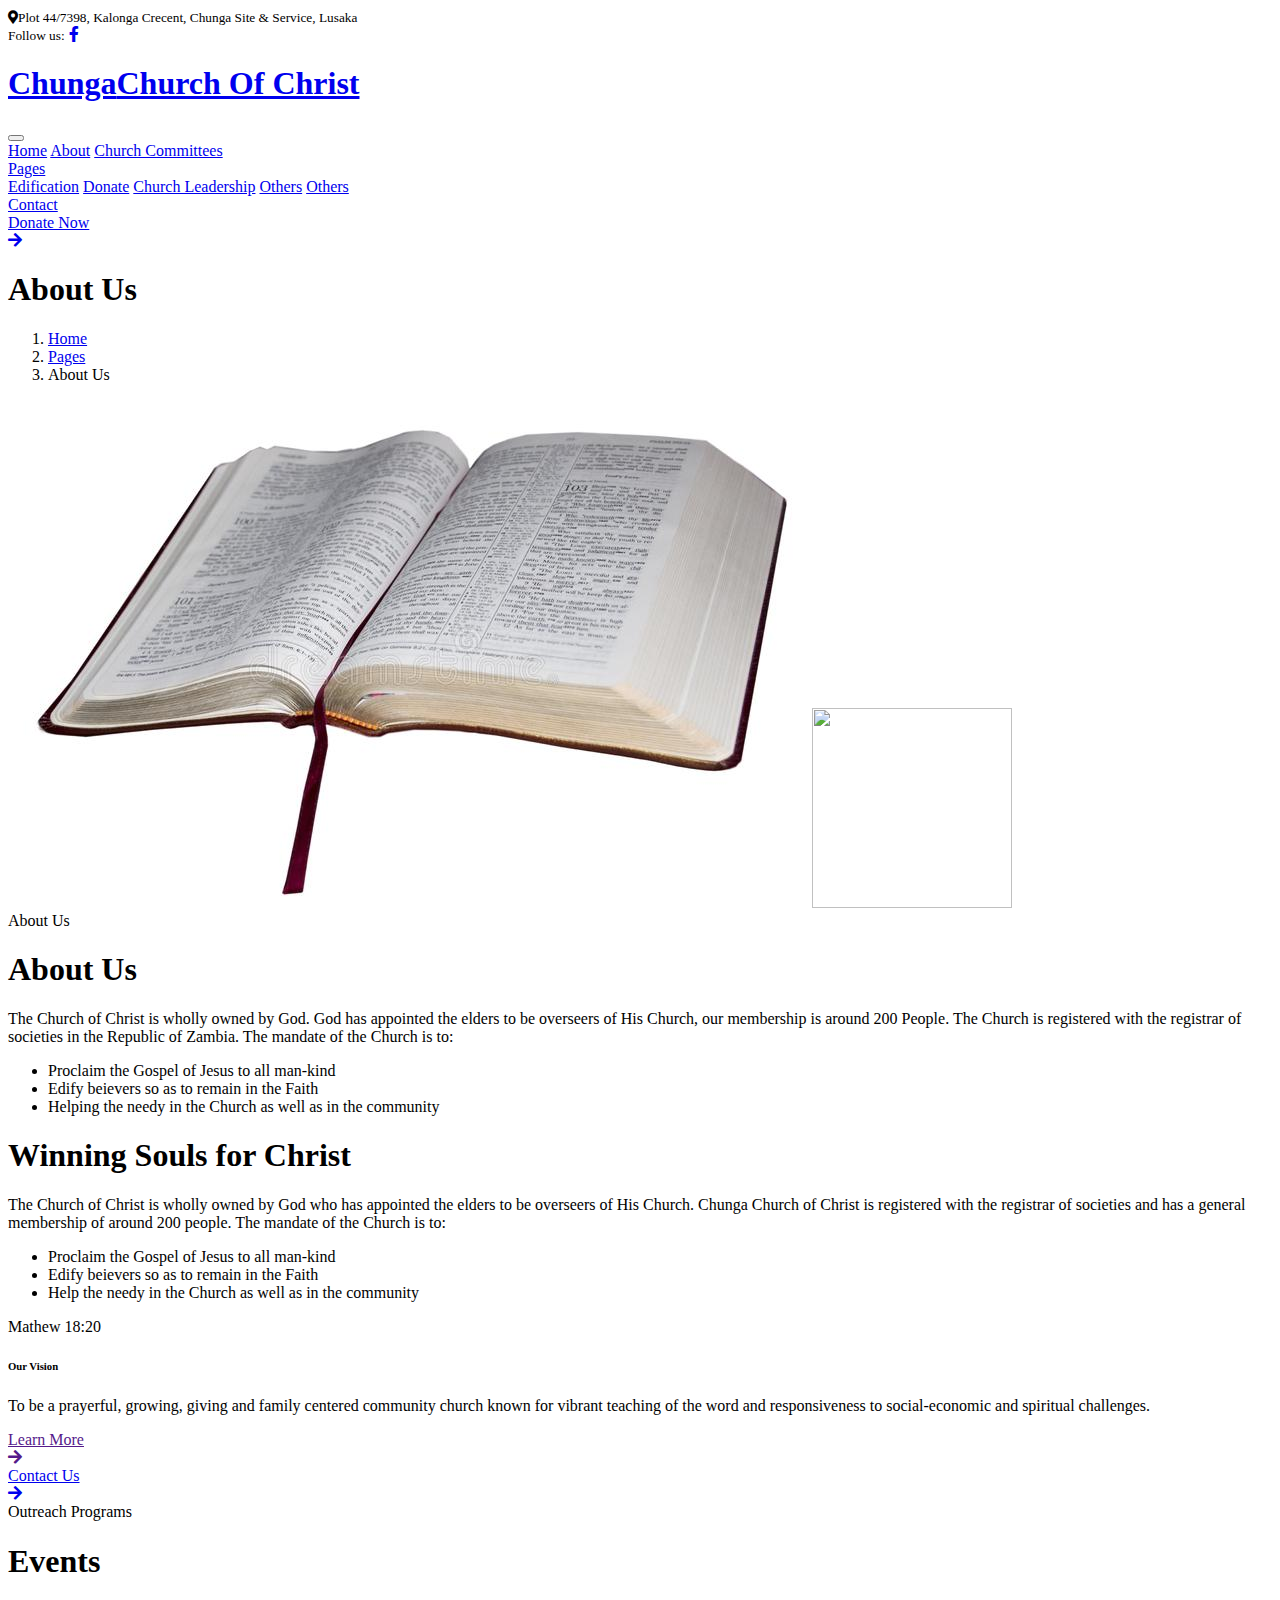
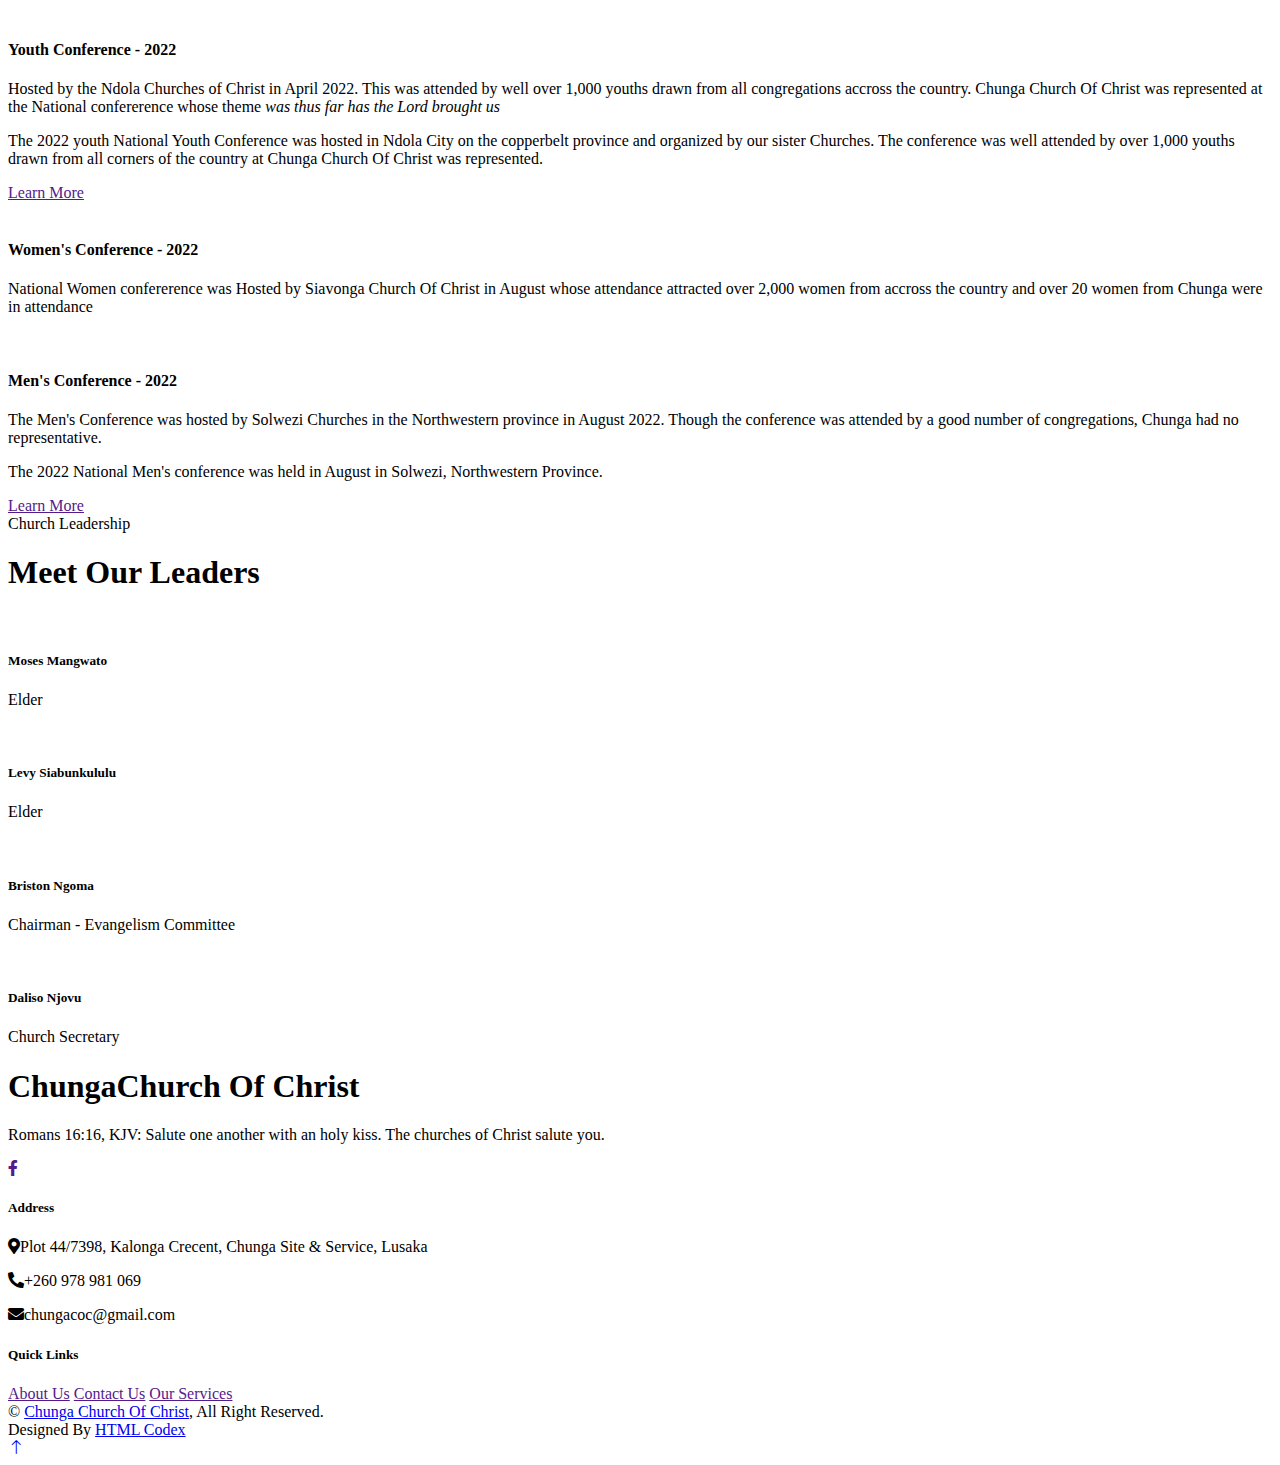
==== about.html @ 12bb36ef "Merge branch 'master' into update" ====
<!DOCTYPE html>
<html lang="en">

<head>
    <meta charset="utf-8">
    <title>Chunga_Church_Of_Christ</title>
    <meta content="width=device-width, initial-scale=1.0" name="viewport">
    <meta content="" name="Chunga Church Of Christ">
    <meta content="" name="Religious Organization">
    <meta content="" name="Church Organization">
    <!-- Favicon -->
    <link href="/img/oie_png.png" rel="icon">
    <!-- Google Web Fonts -->
    <link rel="preconnect" href="https://fonts.googleapis.com">
    <link rel="preconnect" href="https://fonts.gstatic.com" crossorigin>
    <link href="https://fonts.googleapis.com/css2?family=Inter:wght@400;500;600&family=Saira:wght@500;600;700&display=swap" rel="stylesheet"> 

    <!-- Icon Font Stylesheet -->
    <link href="https://cdnjs.cloudflare.com/ajax/libs/font-awesome/5.10.0/css/all.min.css" rel="stylesheet">
    <link href="https://cdn.jsdelivr.net/npm/bootstrap-icons@1.4.1/font/bootstrap-icons.css" rel="stylesheet">

    <!-- Libraries Stylesheet -->
    <link href="lib/animate/animate.min.css" rel="stylesheet">
    <link href="lib/owlcarousel/assets/owl.carousel.min.css" rel="stylesheet">

    <!-- Customized Bootstrap Stylesheet -->
    <link href="css/bootstrap.min.css" rel="stylesheet">

    <!-- Template Stylesheet -->
    <link href="css/style.css" rel="stylesheet">
</head>

<body>
    <!-- Spinner Start -->
    <div id="spinner" class="show bg-white position-fixed translate-middle w-100 vh-100 top-50 start-50 d-flex align-items-center justify-content-center">
        <div class="spinner-grow text-primary" role="status"></div>
    </div>
    <!-- Spinner End -->


    <!-- Navbar Start -->
    <div class="container-fluid fixed-top px-0 wow fadeIn" data-wow-delay="0.1s">
        <div class="top-bar text-white-50 row gx-0 align-items-center d-none d-lg-flex">
            <div class="col-lg-6 px-5 text-start">
                <small><i class="fa fa-map-marker-alt me-2"></i>Plot 44/7398, Kalonga Crecent, Chunga Site & Service, Lusaka</small>
            </div>
            <div class="col-lg-6 px-5 text-end">
                <small>Follow us:</small>
                <a class="text-white-50 ms-3" href="https://www.facebook.com/ChungaChurchOfChrist"><i class="fab fa-facebook-f"></i></a>
            </div>
        </div>

        <nav class="navbar navbar-expand-lg navbar-dark py-lg-0 px-lg-5 wow fadeIn" data-wow-delay="0.1s">
            <a href="index.html" class="navbar-brand ms-4 ms-lg-0">
                <h1 class="fw-bold text-primary m-0">Chunga<span class="text-white">Church Of Christ</span></h1>
            </a>
            <button type="button" class="navbar-toggler me-4" data-bs-toggle="collapse" data-bs-target="#navbarCollapse">
                <span class="navbar-toggler-icon"></span>
            </button>
            <div class="collapse navbar-collapse" id="navbarCollapse">
                <div class="navbar-nav ms-auto p-4 p-lg-0">
                    <a href="index.html" class="nav-item nav-link">Home</a>
                    <a href="about.html" class="nav-item nav-link active">About</a>
                    <a href="causes.html" class="nav-item nav-link">Church Committees</a>
                    <div class="nav-item dropdown">
                        <a href="#" class="nav-link dropdown-toggle" data-bs-toggle="dropdown">Pages</a>
                        <div class="dropdown-menu m-0">
                            <a href="service.html" class="dropdown-item">Edification</a>
                            <a href="donate.html" class="dropdown-item">Donate</a>
                            <a href="team.html" class="dropdown-item">Church Leadership</a>
                            <a href="committees.html" class="dropdown-item">Others</a>
                            <a href="testimonial.html" class="dropdown-item">Others</a>
                        </div>
                    </div>
                    <a href="contact.html" class="nav-item nav-link">Contact</a>
                </div>
                <div class="d-none d-lg-flex ms-2">
                    <a class="btn btn-outline-primary py-2 px-3" href="#">
                        Donate Now
                        <div class="d-inline-flex btn-sm-square bg-white text-primary rounded-circle ms-2">
                            <i class="fa fa-arrow-right"></i>
                        </div>
                    </a>
                </div>
            </div>
        </nav>
    </div>
    <!-- Navbar End -->


    <!-- Page Header Start -->
    <div class="container-fluid page-header mb-5 wow fadeIn" data-wow-delay="0.1s">
        <div class="container text-center">
            <h1 class="display-4 text-white animated slideInDown mb-4">About Us</h1>
            <nav aria-label="breadcrumb animated slideInDown">
                <ol class="breadcrumb justify-content-center mb-0">
                    <li class="breadcrumb-item"><a class="text-white" href="#">Home</a></li>
                    <li class="breadcrumb-item"><a class="text-white" href="#">Pages</a></li>
                    <li class="breadcrumb-item text-primary active" aria-current="page">About Us</li>
                </ol>
            </nav>
        </div>
    </div>
    <!-- Page Header End -->


    <!-- About Start -->
    <div class="container-xxl py-5">
        <div class="container">
            <div class="row g-5">
                <div class="col-lg-6 wow fadeInUp" data-wow-delay="0.1s">
                    <div class="position-relative overflow-hidden h-100" style="min-height: 400px;">
                        <img class="position-absolute w-100 h-100 pt-5 pe-5" src="open-bible.jpg" alt="" style="object-fit: cover;">
                        <img class="position-absolute top-0 end-0 bg-white ps-2 pb-2" src="img/backgroun3.jpg" alt="" style="width: 200px; height: 200px;">
                    </div>
                </div>
                <div class="col-lg-6 wow fadeInUp" data-wow-delay="0.5s">
                    <div class="h-100">
                        <div class="d-inline-block rounded-pill bg-secondary text-primary py-1 px-3 mb-3">About Us</div>
                        <h1 class="display-6 mb-5">About Us</h1>
                        <div class="bg-light border-bottom border-5 border-primary rounded p-4 mb-4">
                            <p class="text-dark mb-2">The Church of Christ is wholly owned by God. God has appointed the elders to be overseers of His Church, our membership is around 200 People. The Church is registered with the registrar of societies in the Republic of Zambia. The mandate of the Church is to:
                                <ul>
                                    <li>Proclaim the Gospel of Jesus to all man-kind</li>
                                      <li>Edify beievers so as to remain in the Faith</li>
                                       <li> Helping the needy in the Church as well as in the community</li>
                                </ul>
                        <h1 class="display-6 mb-5">Winning Souls for Christ</h1>
                        <div class="bg-light border-bottom border-5 border-primary rounded p-4 mb-4">
                            <p class="text-dark mb-2">The Church of Christ is wholly owned by God who has appointed the elders to be overseers of His Church. Chunga Church of Christ is registered with the registrar of societies and has a general membership of around 200 people. The mandate of the Church is to:
                            <ul>
                                <li> Proclaim the Gospel of Jesus to all man-kind</li>
                                <li> Edify beievers so as to remain in the Faith</li>
                                <li> Help the needy in the Church as well as in the community</li>
                            </ul>
                            </p>
                            <span class="text-primary">Mathew 18:20</span>
                        </div>
                        <p class="mb-5"><h6>Our Vision</h6>
                            To be a prayerful, growing, giving and family centered community church known for vibrant teaching of the word and responsiveness to social-economic and spiritual challenges.</p>
                        <a class="btn btn-primary py-2 px-3 me-3" href="">
                            Learn More
                            <div class="d-inline-flex btn-sm-square bg-white text-primary rounded-circle ms-2">
                                <i class="fa fa-arrow-right"></i>
                            </div>
                        </a>
                        <a class="btn btn-outline-primary py-2 px-3" href="contact.html">
                            Contact Us
                            <div class="d-inline-flex btn-sm-square bg-primary text-white rounded-circle ms-2">
                                <i class="fa fa-arrow-right"></i>
                            </div>
                        </a>
                    </div>
                </div>
            </div>
        </div>
    </div>
    <!-- About End -->


    <!-- Service Start -->
    <div class="container-xxl py-5">
        <div class="container">
            <div class="text-center mx-auto mb-5 wow fadeInUp" data-wow-delay="0.1s" style="max-width: 500px;">
                <div class="d-inline-block rounded-pill bg-secondary text-primary py-1 px-3 mb-3">Outreach Programs</div>
                <h1 class="display-6 mb-5">Events</h1>
            </div>
            <div class="row g-4 justify-content-center">
                <div class="col-lg-4 col-md-6 wow fadeInUp" data-wow-delay="0.1s">
                    <div class="service-item bg-white text-center h-100 p-4 p-xl-5">
                        <img class="img-fluid mb-4" src="img/icon-1.png" alt="">
                        <h4 class="mb-3">Youth Conference - 2022</h4>
                        <p class="mb-4">Hosted by the Ndola Churches of Christ in April 2022. This was attended by well over 1,000 youths drawn from all congregations accross the country. Chunga Church Of Christ was represented at the National confererence whose theme <em>was thus far has the Lord brought us</em></p>
                        <p class="mb-4">The 2022 youth National Youth Conference was hosted in Ndola City on the copperbelt province and organized by our sister Churches. The conference was well attended by over 1,000 youths drawn from all corners of the country at Chunga Church Of Christ was represented.</p>
                        <a class="btn btn-outline-primary px-3" href="">
                            Learn More
                            <div class="d-inline-flex btn-sm-square bg-primary text-white rounded-circle ms-2">
                            </div>
                        </a>
                    </div>
                </div>
                <div class="col-lg-4 col-md-6 wow fadeInUp" data-wow-delay="0.3s">
                    <div class="service-item bg-white text-center h-100 p-4 p-xl-5">
                        <img class="img-fluid mb-4" src="img/icon-2.png" alt="">
                        <h4 class="mb-3">Women's Conference - 2022</h4>
                        <p class="mb-4">National Women confererence was Hosted by Siavonga Church Of Christ in August whose attendance attracted over 2,000 women from accross the country and over 20 women from Chunga were in attendance</p>
                            <div class="d-inline-flex btn-sm-square bg-primary text-white rounded-circle ms-2">
                            </div>
                        </a>
                    </div>
                </div>
                <div class="col-lg-4 col-md-6 wow fadeInUp" data-wow-delay="0.5s">
                    <div class="service-item bg-white text-center h-100 p-4 p-xl-5">
                        <img class="img-fluid mb-4" src="img/icon-3.png" alt="">
                        <h4 class="mb-3">Men's Conference - 2022</h4>
                        <p class="mb-4">The Men's Conference was hosted by Solwezi Churches in the Northwestern province in August 2022. Though the conference was attended by a good number of congregations, Chunga had no representative.</p>
                        <p class="mb-4">The 2022 National Men's conference was held in August in Solwezi, Northwestern Province.</p>
                        <a class="btn btn-outline-primary px-3" href="">
                            Learn More
                            <div class="d-inline-flex btn-sm-square bg-primary text-white rounded-circle ms-2">
                            </div>
                        </a>
                    </div>
                </div>
            </div>
        </div>
    </div>
    <!-- Service End -->


    <!-- Team Start -->
    <div class="container-xxl py-5">
        <div class="container">
            <div class="text-center mx-auto mb-5 wow fadeInUp" data-wow-delay="0.1s" style="max-width: 500px;">
                <div class="d-inline-block rounded-pill bg-secondary text-primary py-1 px-3 mb-3">Church Leadership</div>
                <h1 class="display-6 mb-5">Meet Our Leaders</h1>
            </div>
            <div class="row g-4">
                <div class="col-lg-3 col-md-6 wow fadeInUp" data-wow-delay="0.1s">
                    <div class="team-item position-relative rounded overflow-hidden">
                        <div class="overflow-hidden">
                            <img class="img-fluid" src="img/team-1.jpg" alt="">
                        </div>
                        <div class="team-text bg-light text-center p-4">
                            <h5>Moses Mangwato</h5>
                            <p class="text-primary">Elder</p>
                            <div class="team-social text-center">
                            </div>
                        </div>
                    </div>
                </div>
                <div class="col-lg-3 col-md-6 wow fadeInUp" data-wow-delay="0.3s">
                    <div class="team-item position-relative rounded overflow-hidden">
                        <div class="overflow-hidden">
                            <img class="img-fluid" src="img/team-2.jpg" alt="">
                        </div>
                        <div class="team-text bg-light text-center p-4">
                            <h5>Levy Siabunkululu</h5>
                            <p class="text-primary">Elder</p>
                            <div class="team-social text-center">
                            </div>
                        </div>
                    </div>
                </div>
                <div class="col-lg-3 col-md-6 wow fadeInUp" data-wow-delay="0.5s">
                    <div class="team-item position-relative rounded overflow-hidden">
                        <div class="overflow-hidden">
                            <img class="img-fluid" src="img/team-3.jpg" alt="">
                        </div>
                        <div class="team-text bg-light text-center p-4">
                            <h5>Briston Ngoma</h5>
                            <p class="text-primary">Chairman - Evangelism Committee</p>
                            <div class="team-social text-center">

                            </div>
                        </div>
                    </div>
                </div>
                <div class="col-lg-3 col-md-6 wow fadeInUp" data-wow-delay="0.7s">
                    <div class="team-item position-relative rounded overflow-hidden">
                        <div class="overflow-hidden">
                            <img class="img-fluid" src="img/team-4.jpg" alt="">
                        </div>
                        <div class="team-text bg-light text-center p-4">
                            <h5>Daliso Njovu</h5>
                            <p class="text-primary">Church Secretary</p>
                            <div class="team-social text-center">
                            </div>
                        </div>
                    </div>
                </div>
            </div>
        </div>
    </div>
    <!-- Team End -->


    <!-- Footer Start -->
    <div class="container-fluid bg-dark text-white-50 footer mt-5 pt-5 wow fadeIn" data-wow-delay="0.1s">
        <div class="container py-5">
            <div class="row g-5">
                <div class="col-lg-3 col-md-6">
                    <h1 class="fw-bold text-primary mb-4">Chunga<span class="text-white">Church Of Christ</span></h1>
                    <p>Romans 16:16, KJV: Salute one another with an holy kiss. The churches of Christ salute you.</p>
                    <div class="d-flex pt-2">
                        <a class="btn btn-square me-1" href=""><i class="fab fa-facebook-f"></i></a>
                    </div>
                </div>
                <div class="col-lg-3 col-md-6">
                    <h5 class="text-light mb-4">Address</h5>
                    <p><i class="fa fa-map-marker-alt me-3"></i>Plot 44/7398, Kalonga Crecent, Chunga Site & Service, Lusaka</p>
                    <p><i class="fa fa-phone-alt me-3"></i>+260 978 981 069</p>
                    <p><i class="fa fa-envelope me-3"></i>chungacoc@gmail.com</p>
                </div>
                <div class="col-lg-3 col-md-6">
                    <h5 class="text-light mb-4">Quick Links</h5>
                    <a class="btn btn-link" href="">About Us</a>
                    <a class="btn btn-link" href="">Contact Us</a>
                    <a class="btn btn-link" href="">Our Services</a>
                </div>
                </div>
            </div>
        </div>
        <div class="container-fluid copyright">
            <div class="container">
                <div class="row">
                    <div class="col-md-6 text-center text-md-start mb-3 mb-md-0">
                        &copy; <a href="#">Chunga Church Of Christ</a>, All Right Reserved.
                    </div>
                    <div class="col-md-6 text-center text-md-end">
                        <!--/*** This template is free as long as you keep the footer author’s credit link/attribution link/backlink. If you'd like to use the template without the footer author’s credit link/attribution link/backlink, you can purchase the Credit Removal License from "https://htmlcodex.com/credit-removal". Thank you for your support. ***/-->
                        Designed By <a href="https://htmlcodex.com">HTML Codex</a>
                    </div>
                </div>
            </div>
        </div>
    </div>
    <!-- Footer End -->


    <!-- Back to Top -->
    <a href="#" class="btn btn-lg btn-primary btn-lg-square back-to-top"><i class="bi bi-arrow-up"></i></a>


    <!-- JavaScript Libraries -->
    <script src="https://code.jquery.com/jquery-3.4.1.min.js"></script>
    <script src="https://cdn.jsdelivr.net/npm/bootstrap@5.0.0/dist/js/bootstrap.bundle.min.js"></script>
    <script src="lib/wow/wow.min.js"></script>
    <script src="lib/easing/easing.min.js"></script>
    <script src="lib/waypoints/waypoints.min.js"></script>
    <script src="lib/owlcarousel/owl.carousel.min.js"></script>
    <script src="lib/parallax/parallax.min.js"></script>

    <!-- Template Javascript -->
    <script src="js/main.js"></script>

    <!-- Cloudflare Web Analytics -->
    <script defer src='https://static.cloudflareinsights.com/beacon.min.js' data-cf-beacon='{"token": "5d9c039b40a34906b0c0b39b473487ff"}'></script>
    <!-- End Cloudflare Web Analytics -->
</body>

</html>
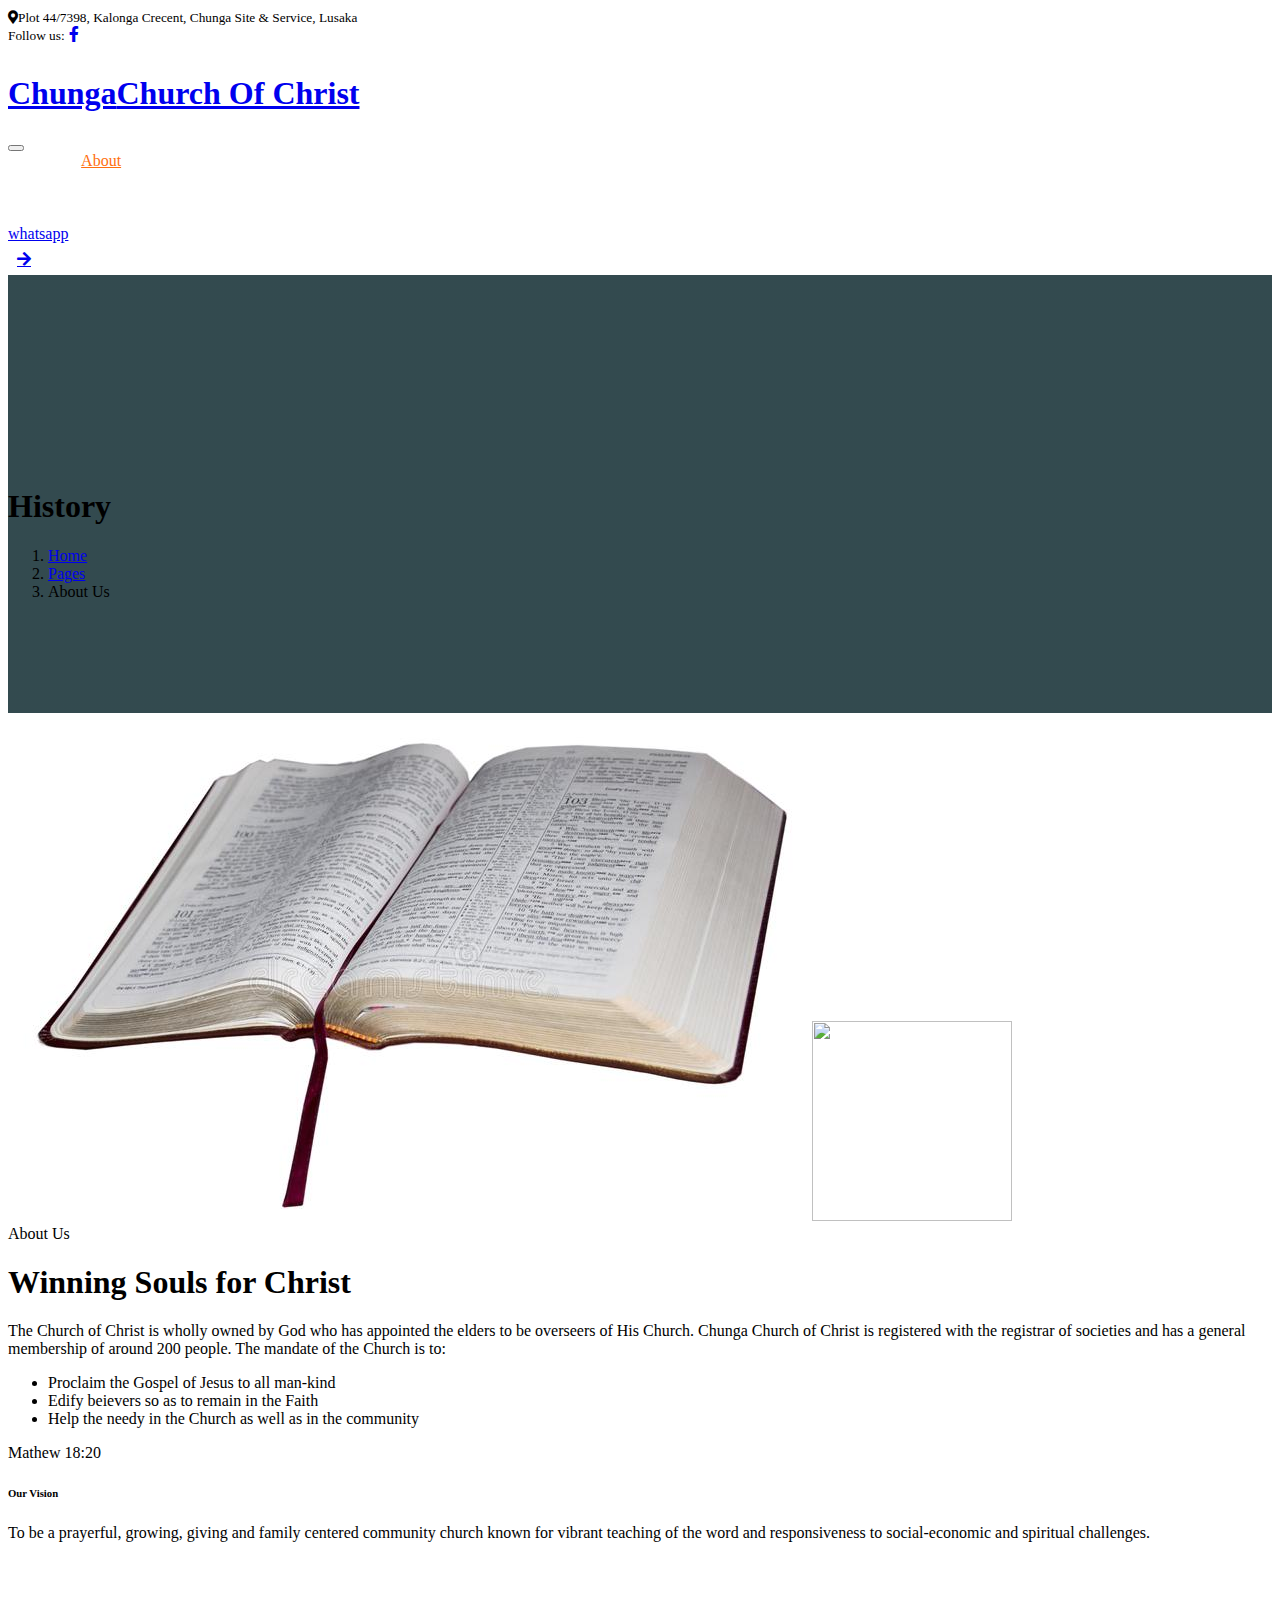
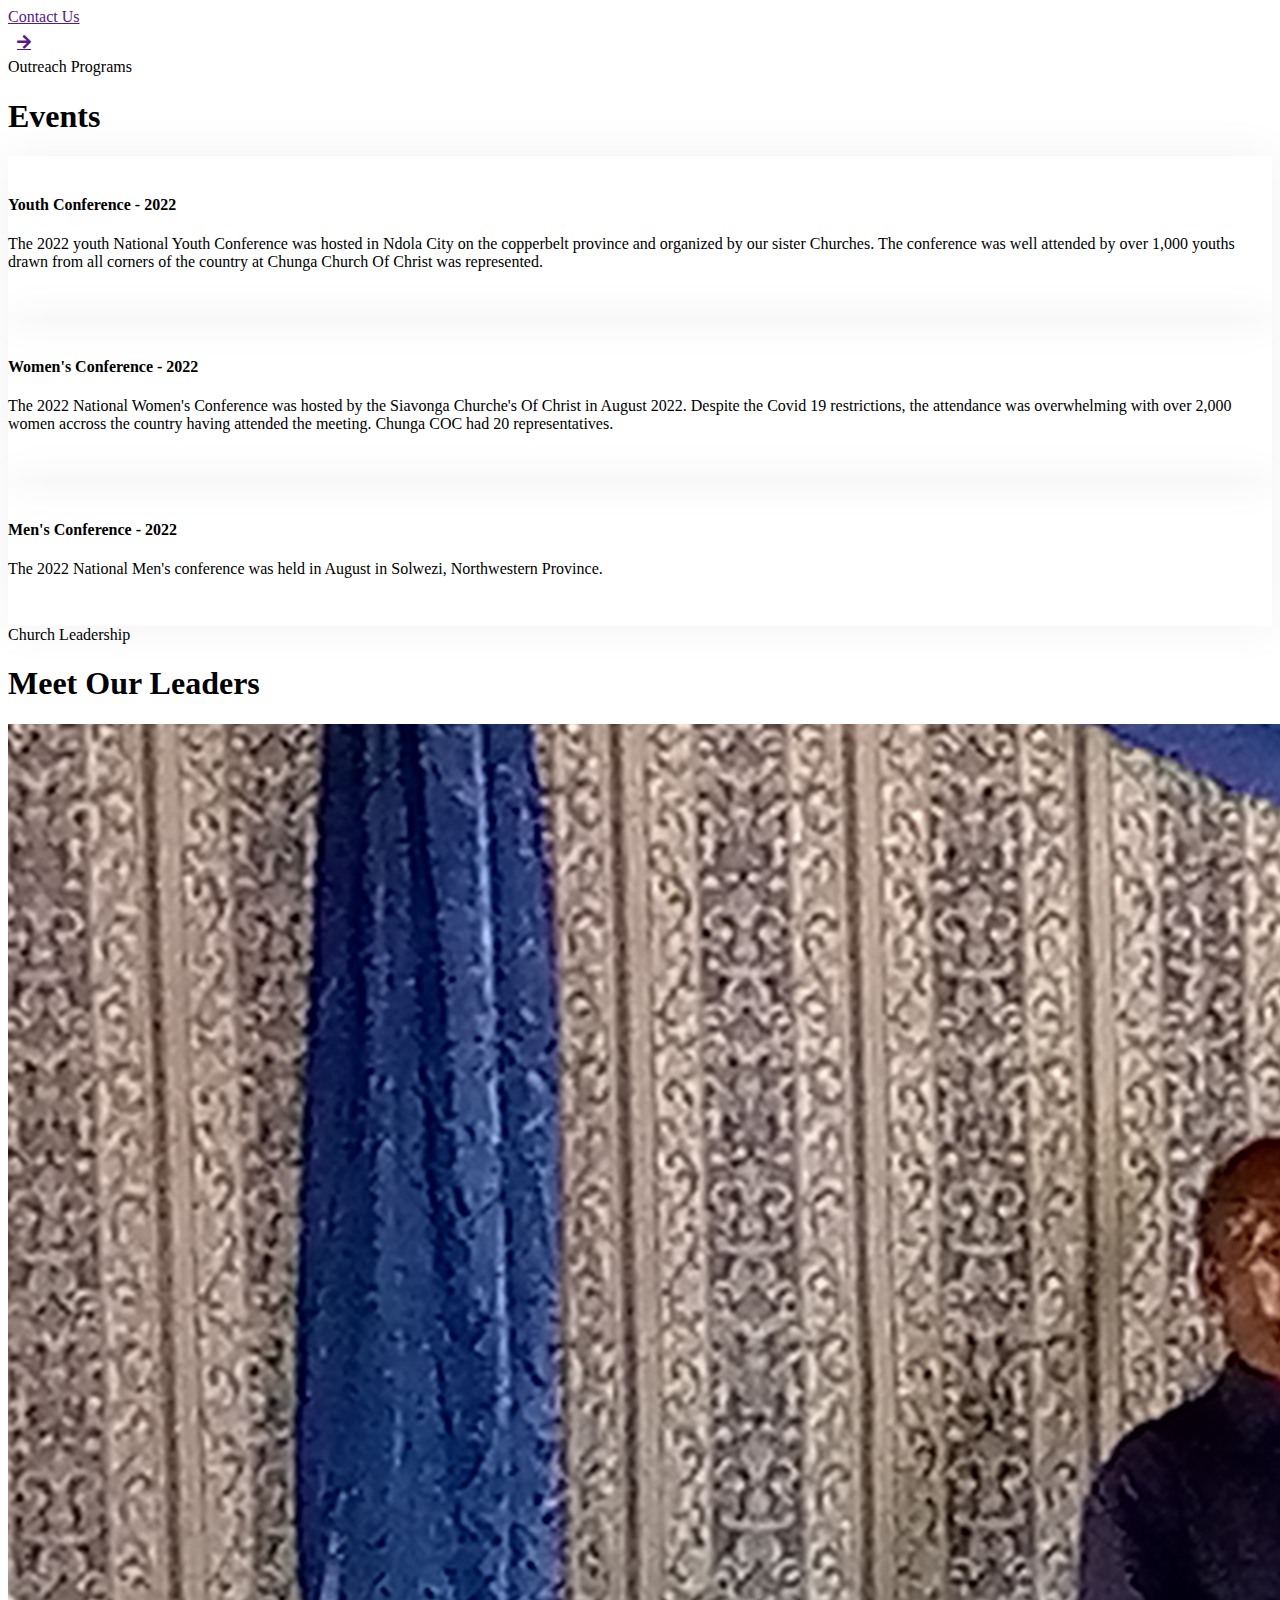
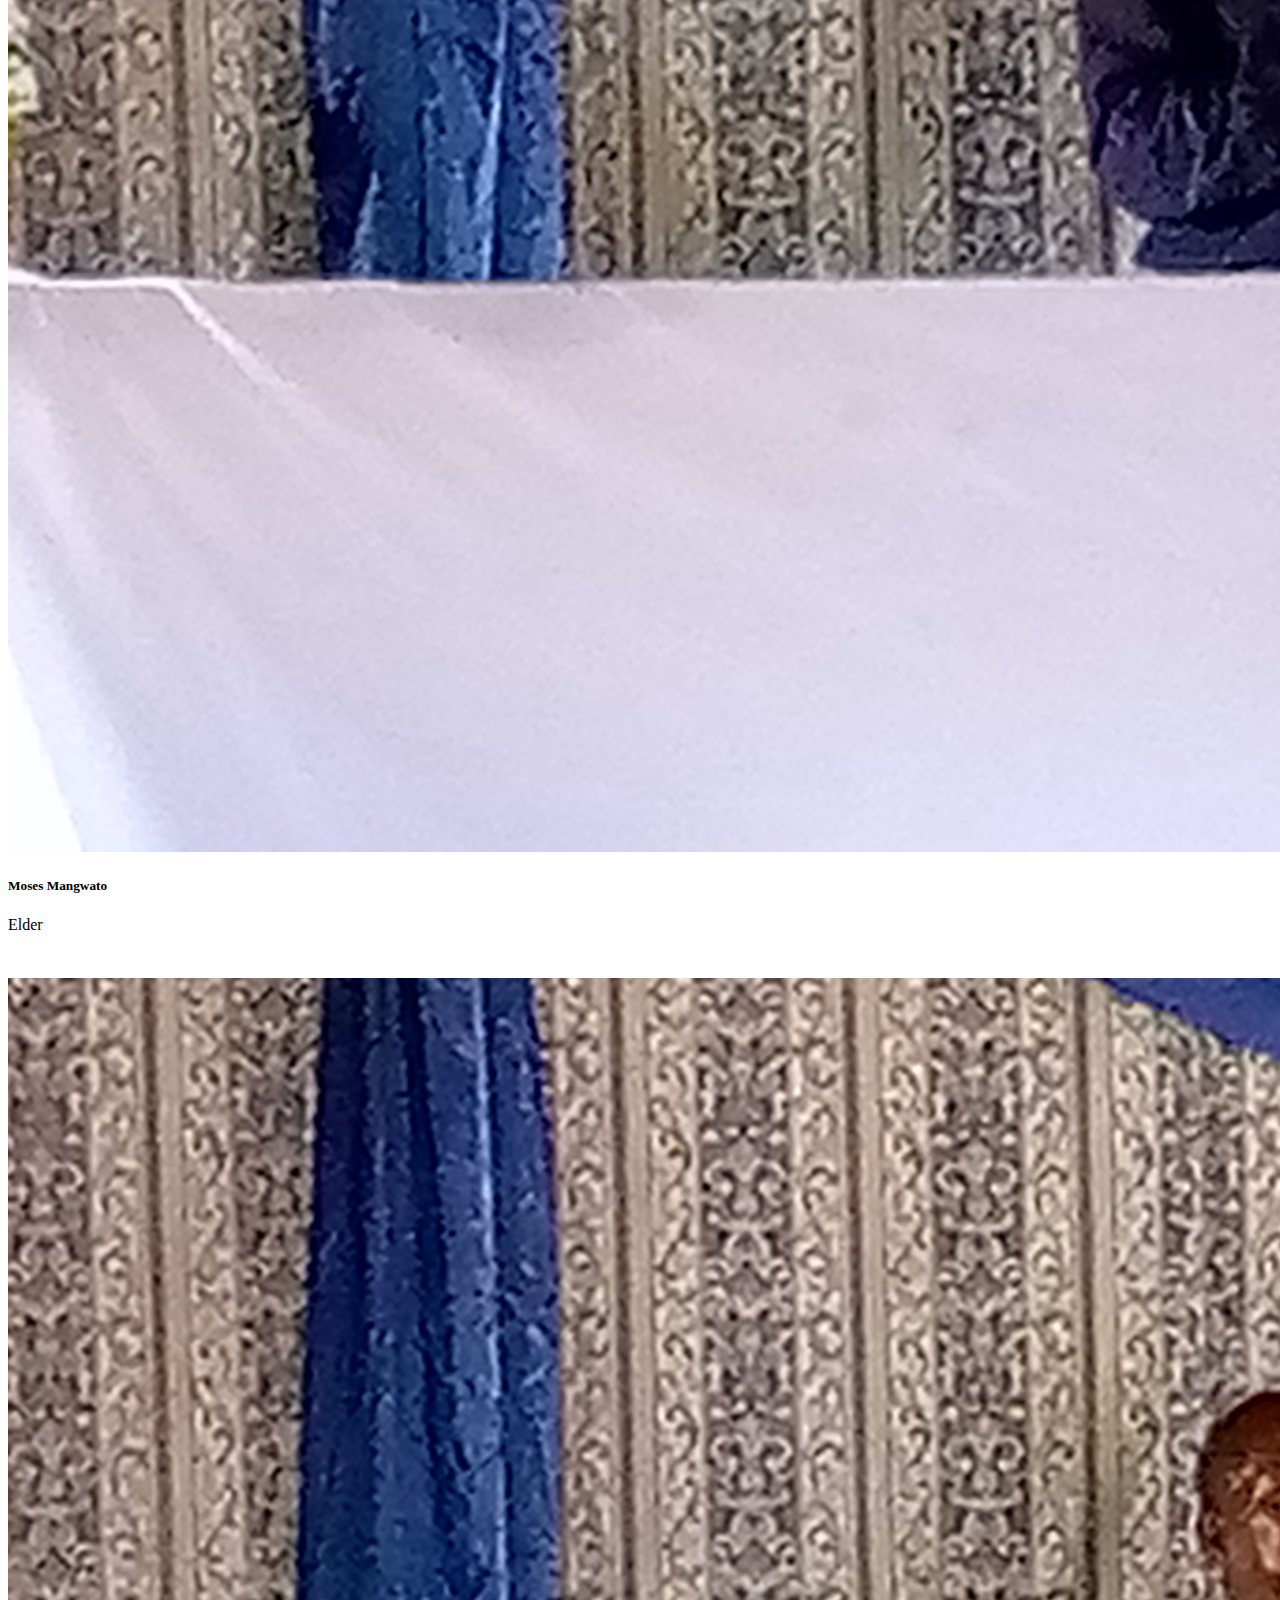
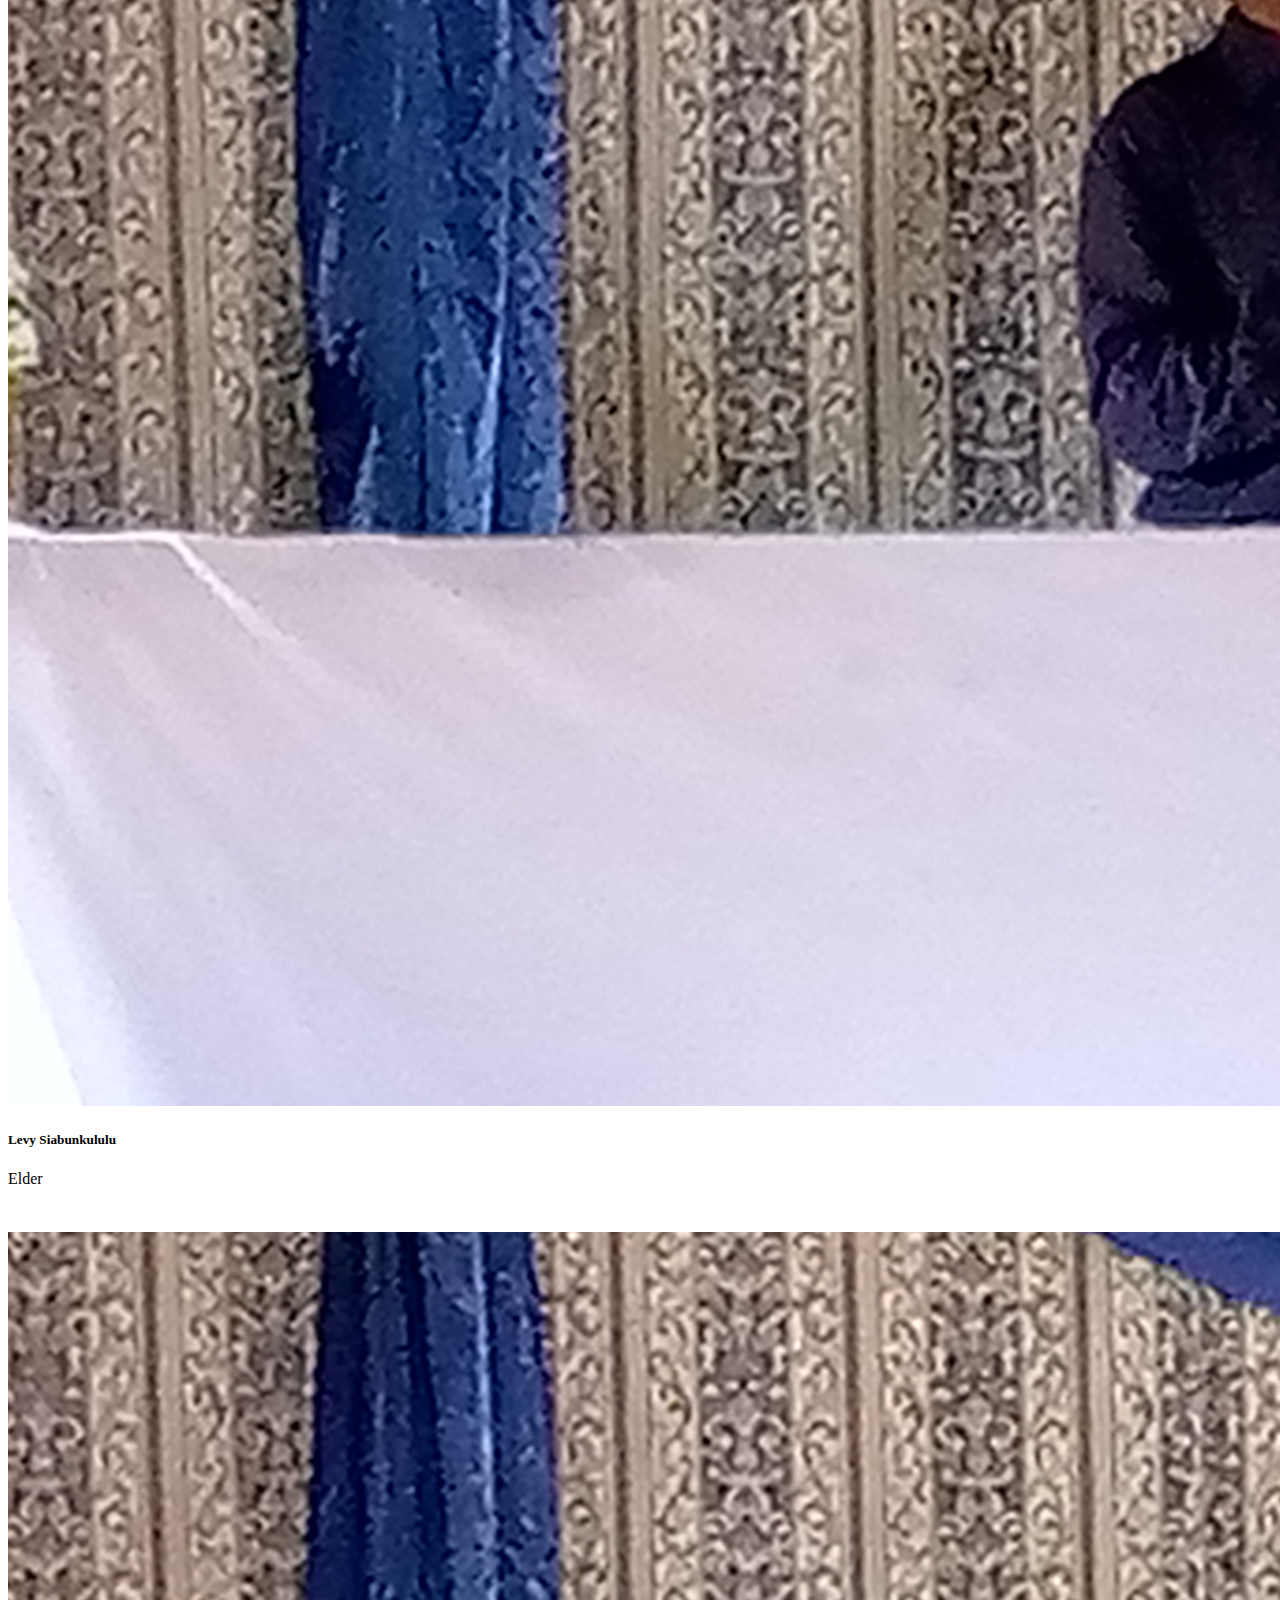
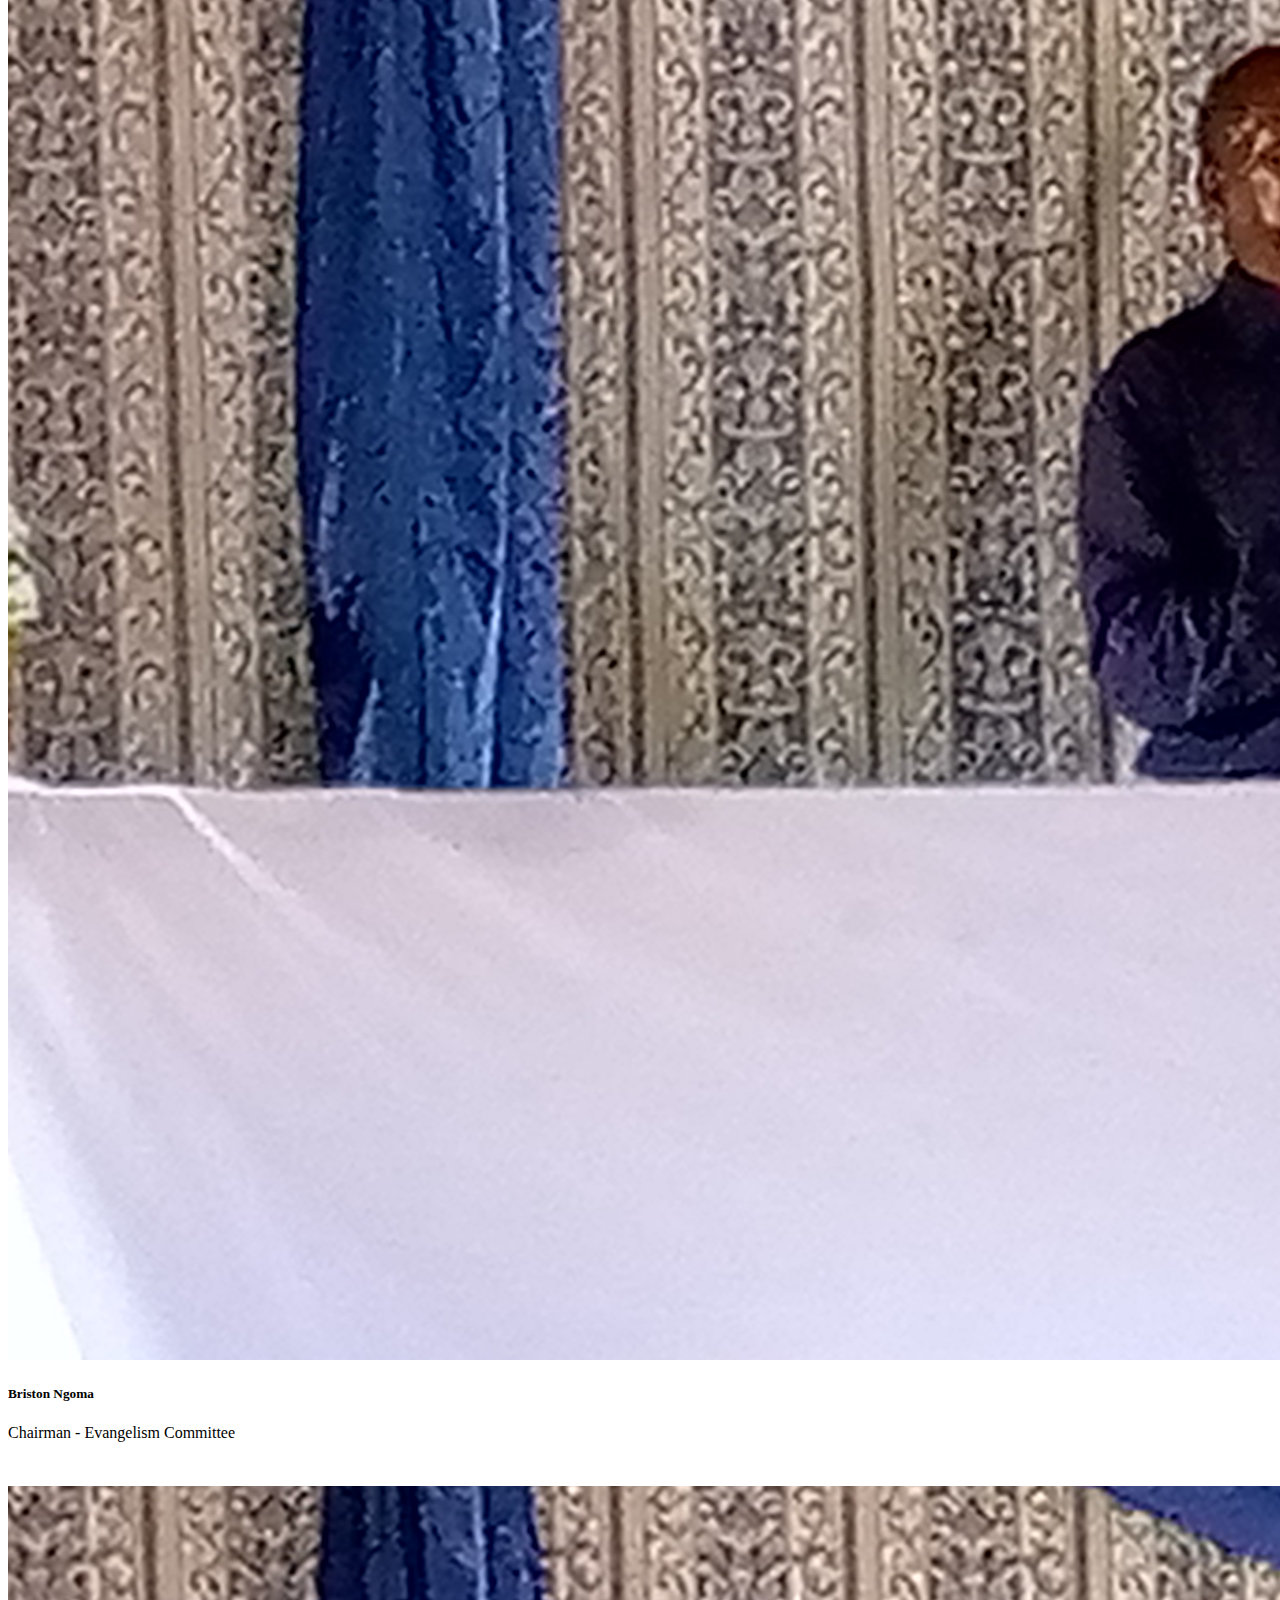
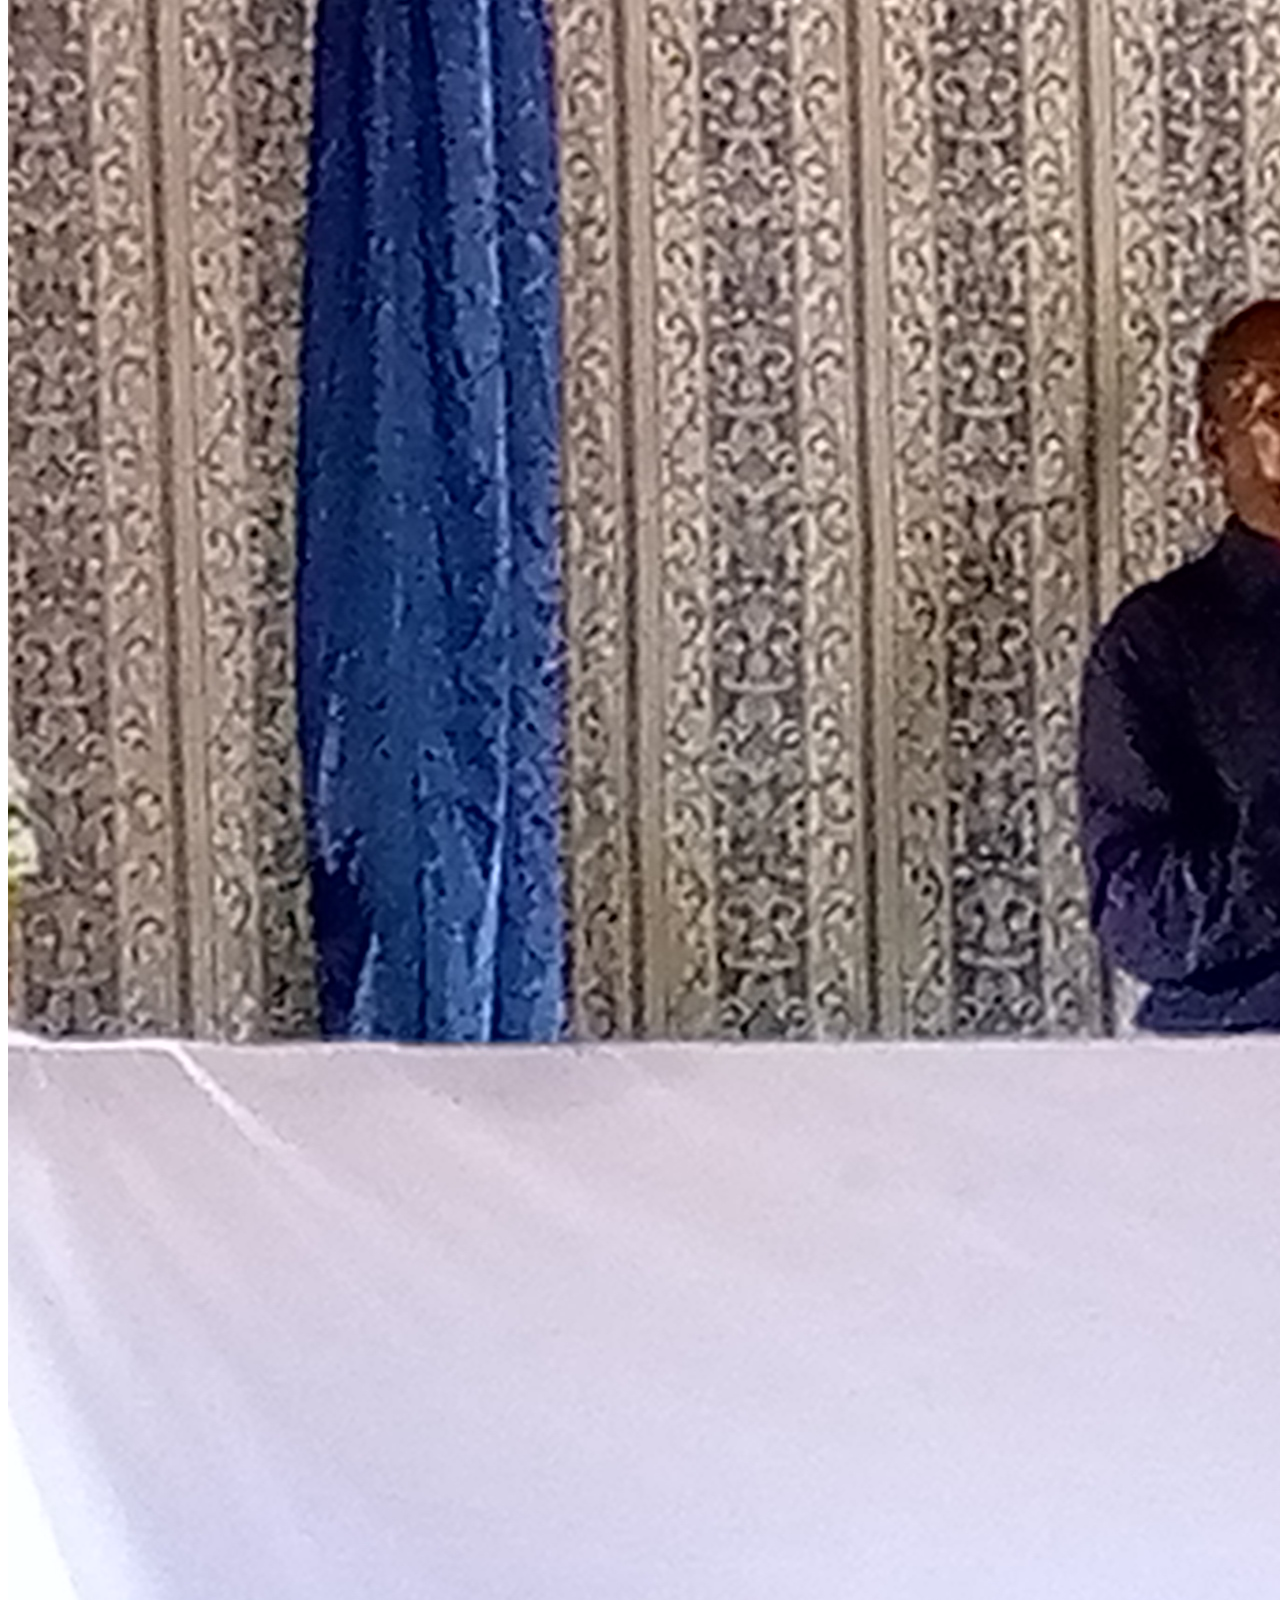
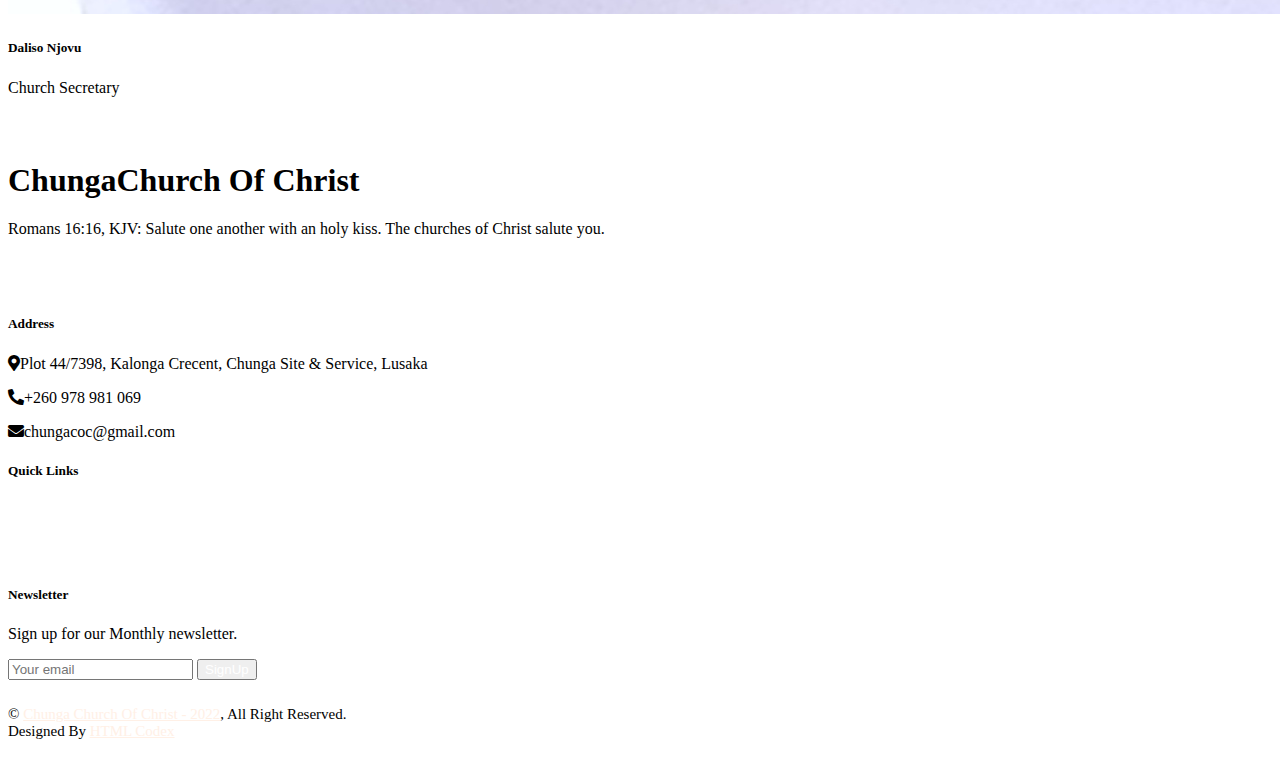
==== commit efe6b77c: "main" ====
--- a/about.html
+++ b/about.html
@@ -6,10 +6,11 @@
     <title>Chunga_Church_Of_Christ</title>
     <meta content="width=device-width, initial-scale=1.0" name="viewport">
     <meta content="" name="Chunga Church Of Christ">
-    <meta content="" name="Religious Organization">
     <meta content="" name="Church Organization">
+
     <!-- Favicon -->
     <link href="/img/oie_png.png" rel="icon">
+
     <!-- Google Web Fonts -->
     <link rel="preconnect" href="https://fonts.googleapis.com">
     <link rel="preconnect" href="https://fonts.gstatic.com" crossorigin>
@@ -61,22 +62,27 @@
                 <div class="navbar-nav ms-auto p-4 p-lg-0">
                     <a href="index.html" class="nav-item nav-link">Home</a>
                     <a href="about.html" class="nav-item nav-link active">About</a>
-                    <a href="causes.html" class="nav-item nav-link">Church Committees</a>
+                    <a href="causes.html" class="nav-item nav-link">Causes</a>
                     <div class="nav-item dropdown">
-                        <a href="#" class="nav-link dropdown-toggle" data-bs-toggle="dropdown">Pages</a>
+                        <a href="#" class="nav-link dropdown-toggle" data-bs-toggle="dropdown">Church Ministries</a>
                         <div class="dropdown-menu m-0">
-                            <a href="service.html" class="dropdown-item">Edification</a>
+                            <a href="service.html" class="dropdown-item">Evangelism</a>
+                            <a href="service.html" class="dropdown-item">Marriage</a>
+                            <a href="service.html" class="dropdown-item">Benevolence</a>
+                            <a href="service.html" class="dropdown-item">Finance</a>
+                            <a href="service.html" class="dropdown-item">Women</a>
+                            <a href="service.html" class="dropdown-item">Youth</a>
+                            <a href="service.html" class="dropdown-item">Sunday School</a>
+                            <a href="service.html" class="dropdown-item">Adminstration</a>
                             <a href="donate.html" class="dropdown-item">Donate</a>
                             <a href="team.html" class="dropdown-item">Church Leadership</a>
-                            <a href="committees.html" class="dropdown-item">Others</a>
-                            <a href="testimonial.html" class="dropdown-item">Others</a>
                         </div>
                     </div>
                     <a href="contact.html" class="nav-item nav-link">Contact</a>
                 </div>
                 <div class="d-none d-lg-flex ms-2">
-                    <a class="btn btn-outline-primary py-2 px-3" href="#">
-                        Donate Now
+                    <a class="btn btn-outline-primary py-2 px-3" href="https://api.whatsapp.com/send?phone=260978981069&data=[base64]&source=FB_Page&app=facebook&entry_point=page_cta&fbclid=IwAR0uWiTgr4ikliRzSv2gvI5cbEcYbBgGlgRmtCOBTLB11ww9gkQrLPINKBQ">
+                        whatsapp
                         <div class="d-inline-flex btn-sm-square bg-white text-primary rounded-circle ms-2">
                             <i class="fa fa-arrow-right"></i>
                         </div>
@@ -91,7 +97,7 @@
     <!-- Page Header Start -->
     <div class="container-fluid page-header mb-5 wow fadeIn" data-wow-delay="0.1s">
         <div class="container text-center">
-            <h1 class="display-4 text-white animated slideInDown mb-4">About Us</h1>
+            <h1 class="display-4 text-white animated slideInDown mb-4">History</h1>
             <nav aria-label="breadcrumb animated slideInDown">
                 <ol class="breadcrumb justify-content-center mb-0">
                     <li class="breadcrumb-item"><a class="text-white" href="#">Home</a></li>
@@ -117,14 +123,6 @@
                 <div class="col-lg-6 wow fadeInUp" data-wow-delay="0.5s">
                     <div class="h-100">
                         <div class="d-inline-block rounded-pill bg-secondary text-primary py-1 px-3 mb-3">About Us</div>
-                        <h1 class="display-6 mb-5">About Us</h1>
-                        <div class="bg-light border-bottom border-5 border-primary rounded p-4 mb-4">
-                            <p class="text-dark mb-2">The Church of Christ is wholly owned by God. God has appointed the elders to be overseers of His Church, our membership is around 200 People. The Church is registered with the registrar of societies in the Republic of Zambia. The mandate of the Church is to:
-                                <ul>
-                                    <li>Proclaim the Gospel of Jesus to all man-kind</li>
-                                      <li>Edify beievers so as to remain in the Faith</li>
-                                       <li> Helping the needy in the Church as well as in the community</li>
-                                </ul>
                         <h1 class="display-6 mb-5">Winning Souls for Christ</h1>
                         <div class="bg-light border-bottom border-5 border-primary rounded p-4 mb-4">
                             <p class="text-dark mb-2">The Church of Christ is wholly owned by God who has appointed the elders to be overseers of His Church. Chunga Church of Christ is registered with the registrar of societies and has a general membership of around 200 people. The mandate of the Church is to:
@@ -144,7 +142,7 @@
                                 <i class="fa fa-arrow-right"></i>
                             </div>
                         </a>
-                        <a class="btn btn-outline-primary py-2 px-3" href="contact.html">
+                        <a class="btn btn-outline-primary py-2 px-3" href="">
                             Contact Us
                             <div class="d-inline-flex btn-sm-square bg-primary text-white rounded-circle ms-2">
                                 <i class="fa fa-arrow-right"></i>
@@ -170,10 +168,7 @@
                     <div class="service-item bg-white text-center h-100 p-4 p-xl-5">
                         <img class="img-fluid mb-4" src="img/icon-1.png" alt="">
                         <h4 class="mb-3">Youth Conference - 2022</h4>
-                        <p class="mb-4">Hosted by the Ndola Churches of Christ in April 2022. This was attended by well over 1,000 youths drawn from all congregations accross the country. Chunga Church Of Christ was represented at the National confererence whose theme <em>was thus far has the Lord brought us</em></p>
                         <p class="mb-4">The 2022 youth National Youth Conference was hosted in Ndola City on the copperbelt province and organized by our sister Churches. The conference was well attended by over 1,000 youths drawn from all corners of the country at Chunga Church Of Christ was represented.</p>
-                        <a class="btn btn-outline-primary px-3" href="">
-                            Learn More
                             <div class="d-inline-flex btn-sm-square bg-primary text-white rounded-circle ms-2">
                             </div>
                         </a>
@@ -183,7 +178,7 @@
                     <div class="service-item bg-white text-center h-100 p-4 p-xl-5">
                         <img class="img-fluid mb-4" src="img/icon-2.png" alt="">
                         <h4 class="mb-3">Women's Conference - 2022</h4>
-                        <p class="mb-4">National Women confererence was Hosted by Siavonga Church Of Christ in August whose attendance attracted over 2,000 women from accross the country and over 20 women from Chunga were in attendance</p>
+                        <p class="mb-4">The 2022 National Women's Conference was hosted by the Siavonga Churche's Of Christ in August 2022. Despite the Covid 19 restrictions, the attendance was overwhelming with over 2,000 women accross the country having attended the meeting. Chunga COC had 20 representatives.</p>
                             <div class="d-inline-flex btn-sm-square bg-primary text-white rounded-circle ms-2">
                             </div>
                         </a>
@@ -193,10 +188,7 @@
                     <div class="service-item bg-white text-center h-100 p-4 p-xl-5">
                         <img class="img-fluid mb-4" src="img/icon-3.png" alt="">
                         <h4 class="mb-3">Men's Conference - 2022</h4>
-                        <p class="mb-4">The Men's Conference was hosted by Solwezi Churches in the Northwestern province in August 2022. Though the conference was attended by a good number of congregations, Chunga had no representative.</p>
                         <p class="mb-4">The 2022 National Men's conference was held in August in Solwezi, Northwestern Province.</p>
-                        <a class="btn btn-outline-primary px-3" href="">
-                            Learn More
                             <div class="d-inline-flex btn-sm-square bg-primary text-white rounded-circle ms-2">
                             </div>
                         </a>
@@ -219,7 +211,7 @@
                 <div class="col-lg-3 col-md-6 wow fadeInUp" data-wow-delay="0.1s">
                     <div class="team-item position-relative rounded overflow-hidden">
                         <div class="overflow-hidden">
-                            <img class="img-fluid" src="img/team-1.jpg" alt="">
+                            <img class="img-fluid" src="/img/Team-1.jpg" alt="">
                         </div>
                         <div class="team-text bg-light text-center p-4">
                             <h5>Moses Mangwato</h5>
@@ -232,7 +224,7 @@
                 <div class="col-lg-3 col-md-6 wow fadeInUp" data-wow-delay="0.3s">
                     <div class="team-item position-relative rounded overflow-hidden">
                         <div class="overflow-hidden">
-                            <img class="img-fluid" src="img/team-2.jpg" alt="">
+                            <img class="img-fluid" src="/img/Team-1.jpg" alt="">
                         </div>
                         <div class="team-text bg-light text-center p-4">
                             <h5>Levy Siabunkululu</h5>
@@ -245,7 +237,7 @@
                 <div class="col-lg-3 col-md-6 wow fadeInUp" data-wow-delay="0.5s">
                     <div class="team-item position-relative rounded overflow-hidden">
                         <div class="overflow-hidden">
-                            <img class="img-fluid" src="img/team-3.jpg" alt="">
+                            <img class="img-fluid" src="/img/Team-1.jpg" alt="">
                         </div>
                         <div class="team-text bg-light text-center p-4">
                             <h5>Briston Ngoma</h5>
@@ -259,7 +251,7 @@
                 <div class="col-lg-3 col-md-6 wow fadeInUp" data-wow-delay="0.7s">
                     <div class="team-item position-relative rounded overflow-hidden">
                         <div class="overflow-hidden">
-                            <img class="img-fluid" src="img/team-4.jpg" alt="">
+                            <img class="img-fluid" src="/img/Team-1.jpg" alt="">
                         </div>
                         <div class="team-text bg-light text-center p-4">
                             <h5>Daliso Njovu</h5>
@@ -274,69 +266,72 @@
     </div>
     <!-- Team End -->
 
-
-    <!-- Footer Start -->
-    <div class="container-fluid bg-dark text-white-50 footer mt-5 pt-5 wow fadeIn" data-wow-delay="0.1s">
-        <div class="container py-5">
-            <div class="row g-5">
-                <div class="col-lg-3 col-md-6">
-                    <h1 class="fw-bold text-primary mb-4">Chunga<span class="text-white">Church Of Christ</span></h1>
-                    <p>Romans 16:16, KJV: Salute one another with an holy kiss. The churches of Christ salute you.</p>
-                    <div class="d-flex pt-2">
-                        <a class="btn btn-square me-1" href=""><i class="fab fa-facebook-f"></i></a>
-                    </div>
-                </div>
-                <div class="col-lg-3 col-md-6">
-                    <h5 class="text-light mb-4">Address</h5>
-                    <p><i class="fa fa-map-marker-alt me-3"></i>Plot 44/7398, Kalonga Crecent, Chunga Site & Service, Lusaka</p>
-                    <p><i class="fa fa-phone-alt me-3"></i>+260 978 981 069</p>
-                    <p><i class="fa fa-envelope me-3"></i>chungacoc@gmail.com</p>
-                </div>
-                <div class="col-lg-3 col-md-6">
-                    <h5 class="text-light mb-4">Quick Links</h5>
-                    <a class="btn btn-link" href="">About Us</a>
-                    <a class="btn btn-link" href="">Contact Us</a>
-                    <a class="btn btn-link" href="">Our Services</a>
-                </div>
-                </div>
-            </div>
-        </div>
-        <div class="container-fluid copyright">
-            <div class="container">
-                <div class="row">
-                    <div class="col-md-6 text-center text-md-start mb-3 mb-md-0">
-                        &copy; <a href="#">Chunga Church Of Christ</a>, All Right Reserved.
-                    </div>
-                    <div class="col-md-6 text-center text-md-end">
-                        <!--/*** This template is free as long as you keep the footer author’s credit link/attribution link/backlink. If you'd like to use the template without the footer author’s credit link/attribution link/backlink, you can purchase the Credit Removal License from "https://htmlcodex.com/credit-removal". Thank you for your support. ***/-->
-                        Designed By <a href="https://htmlcodex.com">HTML Codex</a>
-                    </div>
-                </div>
-            </div>
-        </div>
-    </div>
-    <!-- Footer End -->
-
-
-    <!-- Back to Top -->
-    <a href="#" class="btn btn-lg btn-primary btn-lg-square back-to-top"><i class="bi bi-arrow-up"></i></a>
-
-
-    <!-- JavaScript Libraries -->
-    <script src="https://code.jquery.com/jquery-3.4.1.min.js"></script>
-    <script src="https://cdn.jsdelivr.net/npm/bootstrap@5.0.0/dist/js/bootstrap.bundle.min.js"></script>
-    <script src="lib/wow/wow.min.js"></script>
-    <script src="lib/easing/easing.min.js"></script>
-    <script src="lib/waypoints/waypoints.min.js"></script>
-    <script src="lib/owlcarousel/owl.carousel.min.js"></script>
-    <script src="lib/parallax/parallax.min.js"></script>
-
-    <!-- Template Javascript -->
-    <script src="js/main.js"></script>
-
-    <!-- Cloudflare Web Analytics -->
-    <script defer src='https://static.cloudflareinsights.com/beacon.min.js' data-cf-beacon='{"token": "5d9c039b40a34906b0c0b39b473487ff"}'></script>
-    <!-- End Cloudflare Web Analytics -->
+   <!-- Footer Start -->
+ <div class="container-fluid bg-dark text-white-50 footer mt-5 pt-5 wow fadeIn" data-wow-delay="0.1s">
+    <div class="container py-5">
+        <div class="row g-5">
+            <div class="col-lg-3 col-md-6">
+                <h1 class="fw-bold text-primary mb-4">Chunga<span class="text-white">Church Of Christ</span></h1>
+                <p>Romans 16:16, KJV: Salute one another with an holy kiss. The churches of Christ salute you.</p>
+                <div class="d-flex pt-2">
+                    <a class="btn btn-square me-1" href="https://www.facebook.com/ChungaChurchOfChrist"><i class="fab fa-facebook-f"></i></a>
+                </div>
+            </div>
+            <div class="col-lg-3 col-md-6">
+                <h5 class="text-light mb-4">Address</h5>
+                <p><i class="fa fa-map-marker-alt me-3"></i>Plot 44/7398, Kalonga Crecent, Chunga Site & Service, Lusaka</p>
+                <p><i class="fa fa-phone-alt me-3"></i>+260 978 981 069</p>
+                <p><i class="fa fa-envelope me-3"></i>chungacoc@gmail.com</p>
+            </div>
+            <div class="col-lg-3 col-md-6">
+                <h5 class="text-light mb-4">Quick Links</h5>
+                <a class="btn btn-link" href="#about">About Us</a>
+                <a class="btn btn-link" href="contact.html">Contact Us</a>
+                <a class="btn btn-link" href="">Our Services</a>
+ 
+            </div>
+            <div class="col-lg-3 col-md-6">
+                <h5 class="text-light mb-4">Newsletter</h5>
+                <p>Sign up for our Monthly newsletter.</p>
+                <div class="position-relative mx-auto" style="max-width: 400px;">
+                    <input class="form-control bg-transparent w-100 py-3 ps-4 pe-5" type="text" placeholder="Your email">
+                    <button type="button" class="btn btn-primary py-2 position-absolute top-0 end-0 mt-2 me-2">SignUp</button>
+                </div>
+            </div>
+        </div>
+    </div>
+    <div class="container-fluid copyright">
+        <div class="container">
+            <div class="row">
+                <div class="col-md-6 text-center text-md-start mb-3 mb-md-0">
+                    &copy; <a href="#">Chunga Church Of Christ - 2022</a>, All Right Reserved.
+                </div>
+                <div class="col-md-6 text-center text-md-end">
+                    <!--/*** This template is free as long as you keep the footer author’s credit link/attribution link/backlink. If you'd like to use the template without the footer author’s credit link/attribution link/backlink, you can purchase the Credit Removal License from "https://htmlcodex.com/credit-removal". Thank you for your support. ***/-->
+                    Designed By <a href="https://htmlcodex.com">HTML Codex</a>
+                </div>
+            </div>
+        </div>
+    </div>
+</div>
+<!-- Footer End -->
+
+
+<!-- Back to Top -->
+<a href="#" class="btn btn-lg btn-primary btn-lg-square back-to-top"><i class="bi bi-arrow-up"></i></a>
+
+
+<!-- JavaScript Libraries -->
+<script src="https://code.jquery.com/jquery-3.4.1.min.js"></script>
+<script src="https://cdn.jsdelivr.net/npm/bootstrap@5.0.0/dist/js/bootstrap.bundle.min.js"></script>
+<script src="lib/wow/wow.min.js"></script>
+<script src="lib/easing/easing.min.js"></script>
+<script src="lib/waypoints/waypoints.min.js"></script>
+<script src="lib/owlcarousel/owl.carousel.min.js"></script>
+<script src="lib/parallax/parallax.min.js"></script>
+
+<!-- Template Javascript -->
+<script src="js/main.js"></script>
 </body>
 
-</html>
+</html>--- a/css/style.css
+++ b/css/style.css
@@ -0,0 +1,448 @@
+/********** Template CSS **********/
+:root {
+    --primary: #FF6F0F;
+    --secondary: #FFF0E6;
+    --light: #F8F8F9;
+    --dark: #030023;
+}
+
+.back-to-top {
+    position: fixed;
+    display: none;
+    right: 30px;
+    bottom: 30px;
+    z-index: 99;
+}
+
+
+/*** Spinner ***/
+#spinner {
+    opacity: 0;
+    visibility: hidden;
+    transition: opacity .5s ease-out, visibility 0s linear .5s;
+    z-index: 99999;
+}
+
+#spinner.show {
+    transition: opacity .5s ease-out, visibility 0s linear 0s;
+    visibility: visible;
+    opacity: 1;
+}
+
+
+/*** Button ***/
+.btn {
+    font-weight: 500;
+    transition: .5s;
+}
+
+.btn.btn-primary,
+.btn.btn-outline-primary:hover {
+    color: #FFFFFF;
+}
+
+.btn.btn-primary:hover {
+    color: var(--primary);
+    background: transparent;
+}
+
+.btn-square {
+    width: 38px;
+    height: 38px;
+}
+
+.btn-sm-square {
+    width: 32px;
+    height: 32px;
+}
+
+.btn-lg-square {
+    width: 48px;
+    height: 48px;
+}
+
+.btn-square,
+.btn-sm-square,
+.btn-lg-square {
+    padding: 0;
+    display: flex;
+    align-items: center;
+    justify-content: center;
+    font-weight: normal;
+}
+
+
+/*** Navbar ***/
+.fixed-top {
+    transition: .5s;
+}
+
+.top-bar {
+    height: 45px;
+    border-bottom: 1px solid rgba(255, 255, 255, .07);
+}
+
+.navbar .dropdown-toggle::after {
+    border: none;
+    content: "\f107";
+    font-family: "Font Awesome 5 Free";
+    font-weight: 900;
+    vertical-align: middle;
+    margin-left: 8px;
+}
+
+.navbar .navbar-nav .nav-link {
+    margin-right: 30px;
+    padding: 25px 0;
+    color: #FFFFFF;
+    font-weight: 500;
+    outline: none;
+}
+
+.navbar .navbar-nav .nav-link:hover,
+.navbar .navbar-nav .nav-link.active {
+    color: var(--primary);
+}
+
+@media (max-width: 991.98px) {
+    .navbar .navbar-nav {
+        margin-top: 10px;
+        border-top: 1px solid rgba(0, 0, 0, .07);
+        background: var(--dark);
+    }
+
+    .navbar .navbar-nav .nav-link {
+        padding: 10px 0;
+    }
+}
+
+@media (min-width: 992px) {
+    .navbar .nav-item .dropdown-menu {
+        display: block;
+        visibility: hidden;
+        top: 100%;
+        transform: rotateX(-75deg);
+        transform-origin: 0% 0%;
+        transition: .5s;
+        opacity: 0;
+    }
+
+    .navbar .nav-item:hover .dropdown-menu {
+        transform: rotateX(0deg);
+        visibility: visible;
+        transition: .5s;
+        opacity: 1;
+    }
+}
+
+
+/*** Header ***/
+.carousel-caption {
+    top: 0;
+    left: 0;
+    right: 0;
+    bottom: 0;
+    display: flex;
+    align-items: center;
+    justify-content: center;
+    text-align: center;
+    background: rgba(0, 29, 35, .8);
+    z-index: 1;
+}
+
+.carousel-control-prev,
+.carousel-control-next {
+    width: 15%;
+}
+
+.carousel-control-prev-icon,
+.carousel-control-next-icon {
+    width: 3rem;
+    height: 3rem;
+    background-color: var(--dark);
+    border: 12px solid var(--dark);
+    border-radius: 3rem;
+}
+
+@media (max-width: 768px) {
+    #header-carousel .carousel-item {
+        position: relative;
+        min-height: 450px;
+    }
+    
+    #header-carousel .carousel-item img {
+        position: absolute;
+        width: 100%;
+        height: 100%;
+        object-fit: cover;
+    }
+}
+
+.page-header {
+    padding-top: 12rem;
+    padding-bottom: 6rem;
+    background: linear-gradient(rgba(0, 29, 35, .8), rgba(0, 29, 35, .8)), url(/img/Carousel-2.jpg) center center no-repeat;
+    background-size: cover;
+}
+
+.page-header .breadcrumb-item+.breadcrumb-item::before {
+    color: #999999;
+}
+
+
+/*** Causes ***/
+.causes-item .progress {
+    height: 5px;
+    border-radius: 0;
+    overflow: visible;
+}
+
+.causes-item .progress .progress-bar {
+    position: relative;
+    overflow: visible;
+    width: 0px;
+    border-radius: 0;
+    transition: 5s;
+}
+
+.causes-item .progress .progress-bar span {
+    position: absolute;
+    top: -7px;
+    right: 0;
+    width: 40px;
+    height: 19px;
+    display: flex;
+    align-items: center;
+    justify-content: center;
+    font-size: 12px;
+    background: var(--primary);
+    color: #FFFFFF;
+}
+
+.causes-item .causes-overlay {
+    position: absolute;
+    width: 100%;
+    height: 0;
+    top: 0;
+    left: 0;
+    display: flex;
+    align-items: center;
+    justify-content: center;
+    background: rgba(0, 0, 0, .5);
+    overflow: hidden;
+    opacity: 0;
+    transition: .5s;
+}
+
+.causes-item:hover .causes-overlay {
+    height: 100%;
+    opacity: 1;
+}
+
+
+/*** Service ***/
+.service-item {
+    box-shadow: 0 0 45px rgba(0, 0, 0, .06);
+}
+
+
+/*** Donate ***/
+.donate {
+    background: rgba(0, 29, 35, .8);
+}
+
+.btn-group .btn-light:hover,
+.btn-group input[type="radio"]:checked+label {
+    color: var(--primary);
+    border-color: var(--primary);
+}
+
+
+/*** Team ***/
+.team-item img {
+    position: relative;
+    top: 0;
+    transition: .5s;
+}
+
+.team-item:hover img {
+    top: -30px;
+}
+
+.team-item .team-text {
+    position: relative;
+    height: 100px;
+    transition: .5s;
+}
+
+.team-item:hover .team-text {
+    margin-top: -60px;
+    height: 160px;
+}
+
+.team-item .team-text .team-social {
+    opacity: 0;
+    transition: .5s;
+}
+
+.team-item:hover .team-text .team-social {
+    opacity: 1;
+}
+
+.team-item .team-social .btn {
+    display: inline-flex;
+    color: var(--primary);
+    background: #FFFFFF;
+    border-radius: 40px;
+}
+
+.team-item .team-social .btn:hover {
+    color: #FFFFFF;
+    background: var(--primary);
+}
+
+
+/*** Testimonial ***/
+.testimonial-carousel::before {
+    position: absolute;
+    content: "";
+    top: 0;
+    left: 0;
+    height: 100%;
+    width: 0;
+    background: linear-gradient(to right, rgba(255, 255, 255, 1) 0%, rgba(255, 255, 255, 0) 100%);
+    z-index: 1;
+}
+
+.testimonial-carousel::after {
+    position: absolute;
+    content: "";
+    top: 0;
+    right: 0;
+    height: 100%;
+    width: 0;
+    background: linear-gradient(to left, rgba(255, 255, 255, 1) 0%, rgba(255, 255, 255, 0) 100%);
+    z-index: 1;
+}
+
+@media (min-width: 768px) {
+    .testimonial-carousel::before,
+    .testimonial-carousel::after {
+        width: 200px;
+    }
+}
+
+@media (min-width: 992px) {
+    .testimonial-carousel::before,
+    .testimonial-carousel::after {
+        width: 300px;
+    }
+}
+
+.testimonial-carousel .owl-item .testimonial-text {
+    background: var(--light);
+    transform: scale(.8);
+    transition: .5s;
+}
+
+.testimonial-carousel .owl-item.center .testimonial-text {
+    background: var(--primary);
+    transform: scale(1);
+}
+
+.testimonial-carousel .owl-item .testimonial-text *,
+.testimonial-carousel .owl-item .testimonial-item img {
+    transition: .5s;
+}
+
+.testimonial-carousel .owl-item.center .testimonial-text * {
+    color: var(--light) !important;
+}
+
+.testimonial-carousel .owl-item.center .testimonial-item img {
+    background: var(--primary) !important;
+} 
+
+.testimonial-carousel .owl-nav {
+    position: absolute;
+    width: 350px;
+    top: 15px;
+    left: 50%;
+    transform: translateX(-50%);
+    display: flex;
+    justify-content: space-between;
+    opacity: 0;
+    transition: .5s;
+    z-index: 1;
+}
+
+.testimonial-carousel:hover .owl-nav {
+    width: 300px;
+    opacity: 1;
+}
+
+.testimonial-carousel .owl-nav .owl-prev,
+.testimonial-carousel .owl-nav .owl-next {
+    position: relative;
+    color: var(--primary);
+    font-size: 45px;
+    transition: .5s;
+}
+
+.testimonial-carousel .owl-nav .owl-prev:hover,
+.testimonial-carousel .owl-nav .owl-next:hover {
+    color: var(--dark);
+}
+
+
+/*** Footer ***/
+
+.footer .btn.btn-link {
+    display: block;
+    margin-bottom: 5px;
+    padding: 0;
+    text-align: left;
+    color: rgba(255,255,255,0.5);
+    font-weight: normal;
+    text-transform: capitalize;
+    transition: .3s;
+}
+
+.footer .btn.btn-link::before {
+    position: relative;
+    content: "\f105";
+    font-family: "Font Awesome 5 Free";
+    font-weight: 900;
+    color: rgba(255,255,255,0.5);
+    margin-right: 10px;
+}
+
+.footer .btn.btn-link:hover {
+    color: var(--light);
+    letter-spacing: 1px;
+    box-shadow: none;
+}
+
+.footer .btn.btn-square {
+    color: rgba(255,255,255,0.5);
+    border: 1px solid rgba(255,255,255,0.5);
+}
+
+.footer .btn.btn-square:hover {
+    color: var(--secondary);
+    border-color: var(--light);
+}
+
+.footer .copyright {
+    padding: 25px 0;
+    font-size: 15px;
+    border-top: 1px solid rgba(256, 256, 256, .1);
+}
+
+.footer .copyright a {
+    color: var(--secondary);
+}
+
+.footer .copyright a:hover {
+    color: var(--primary);
+}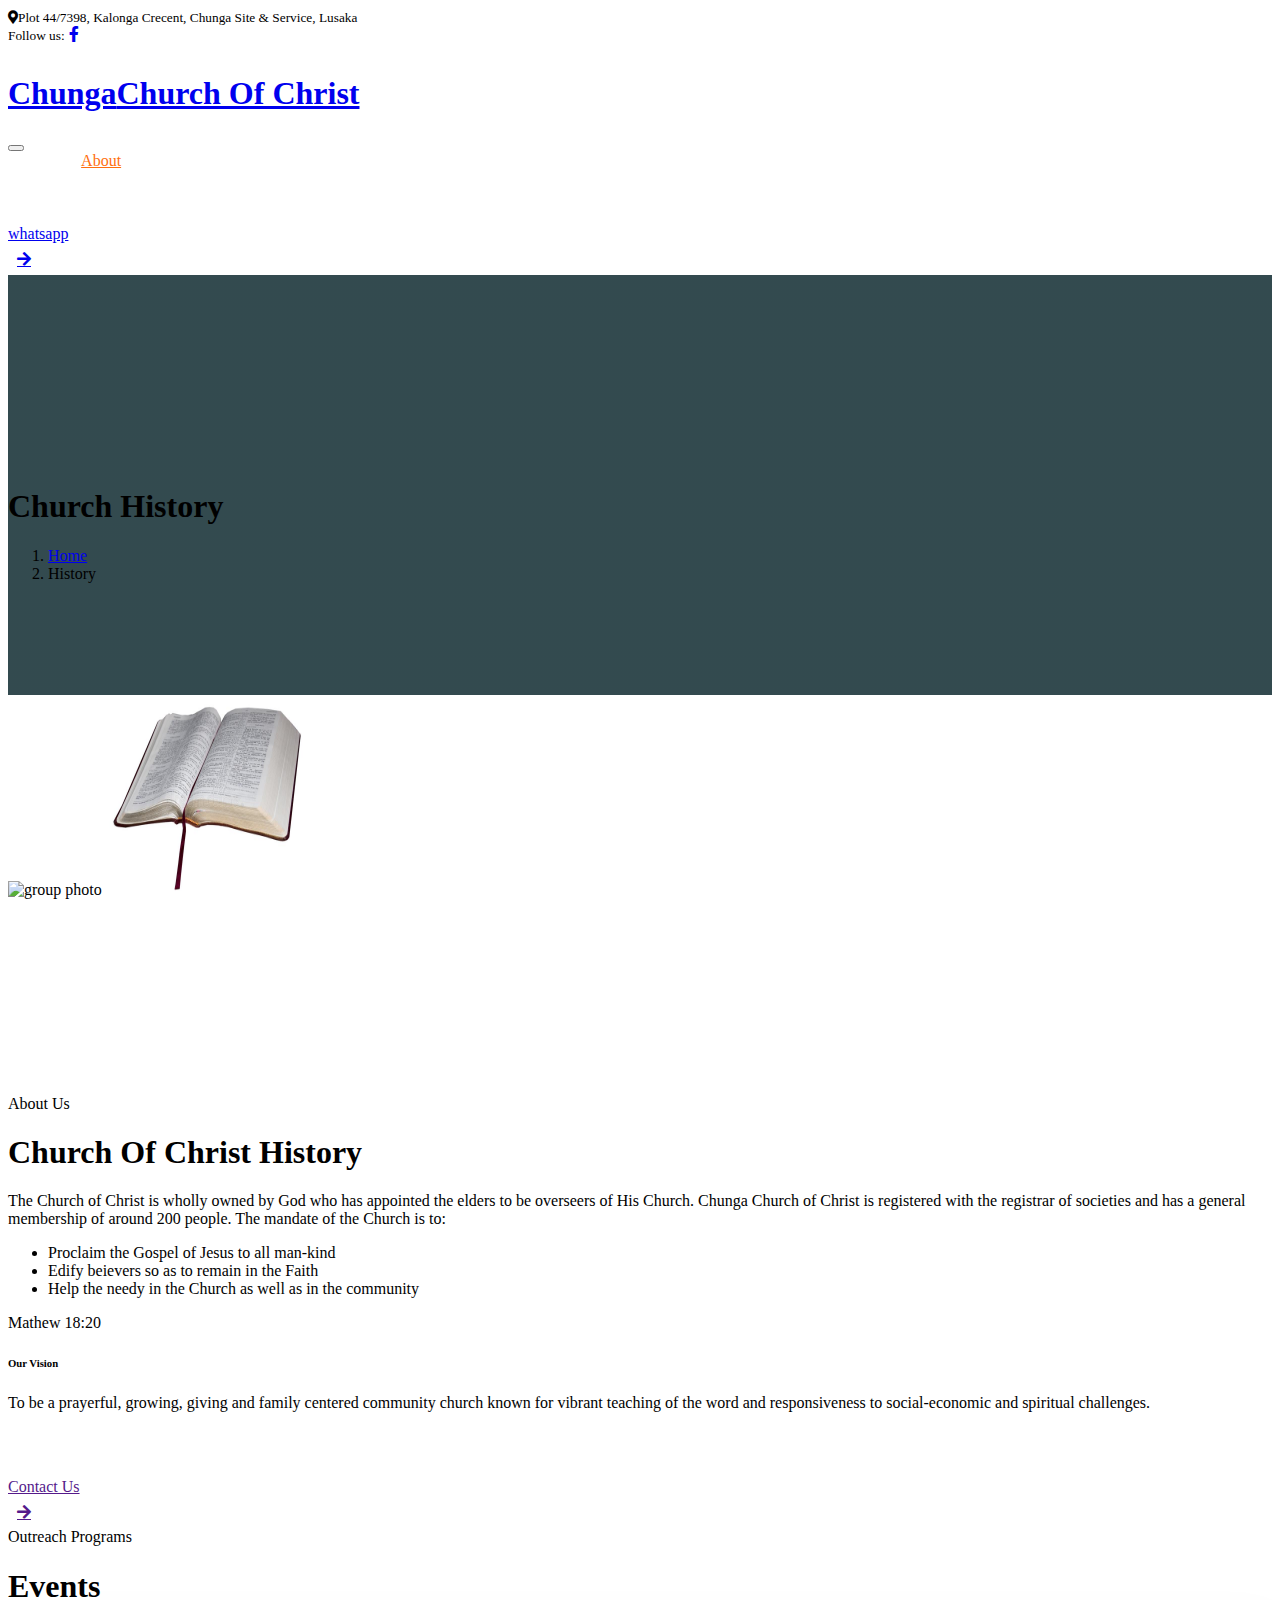
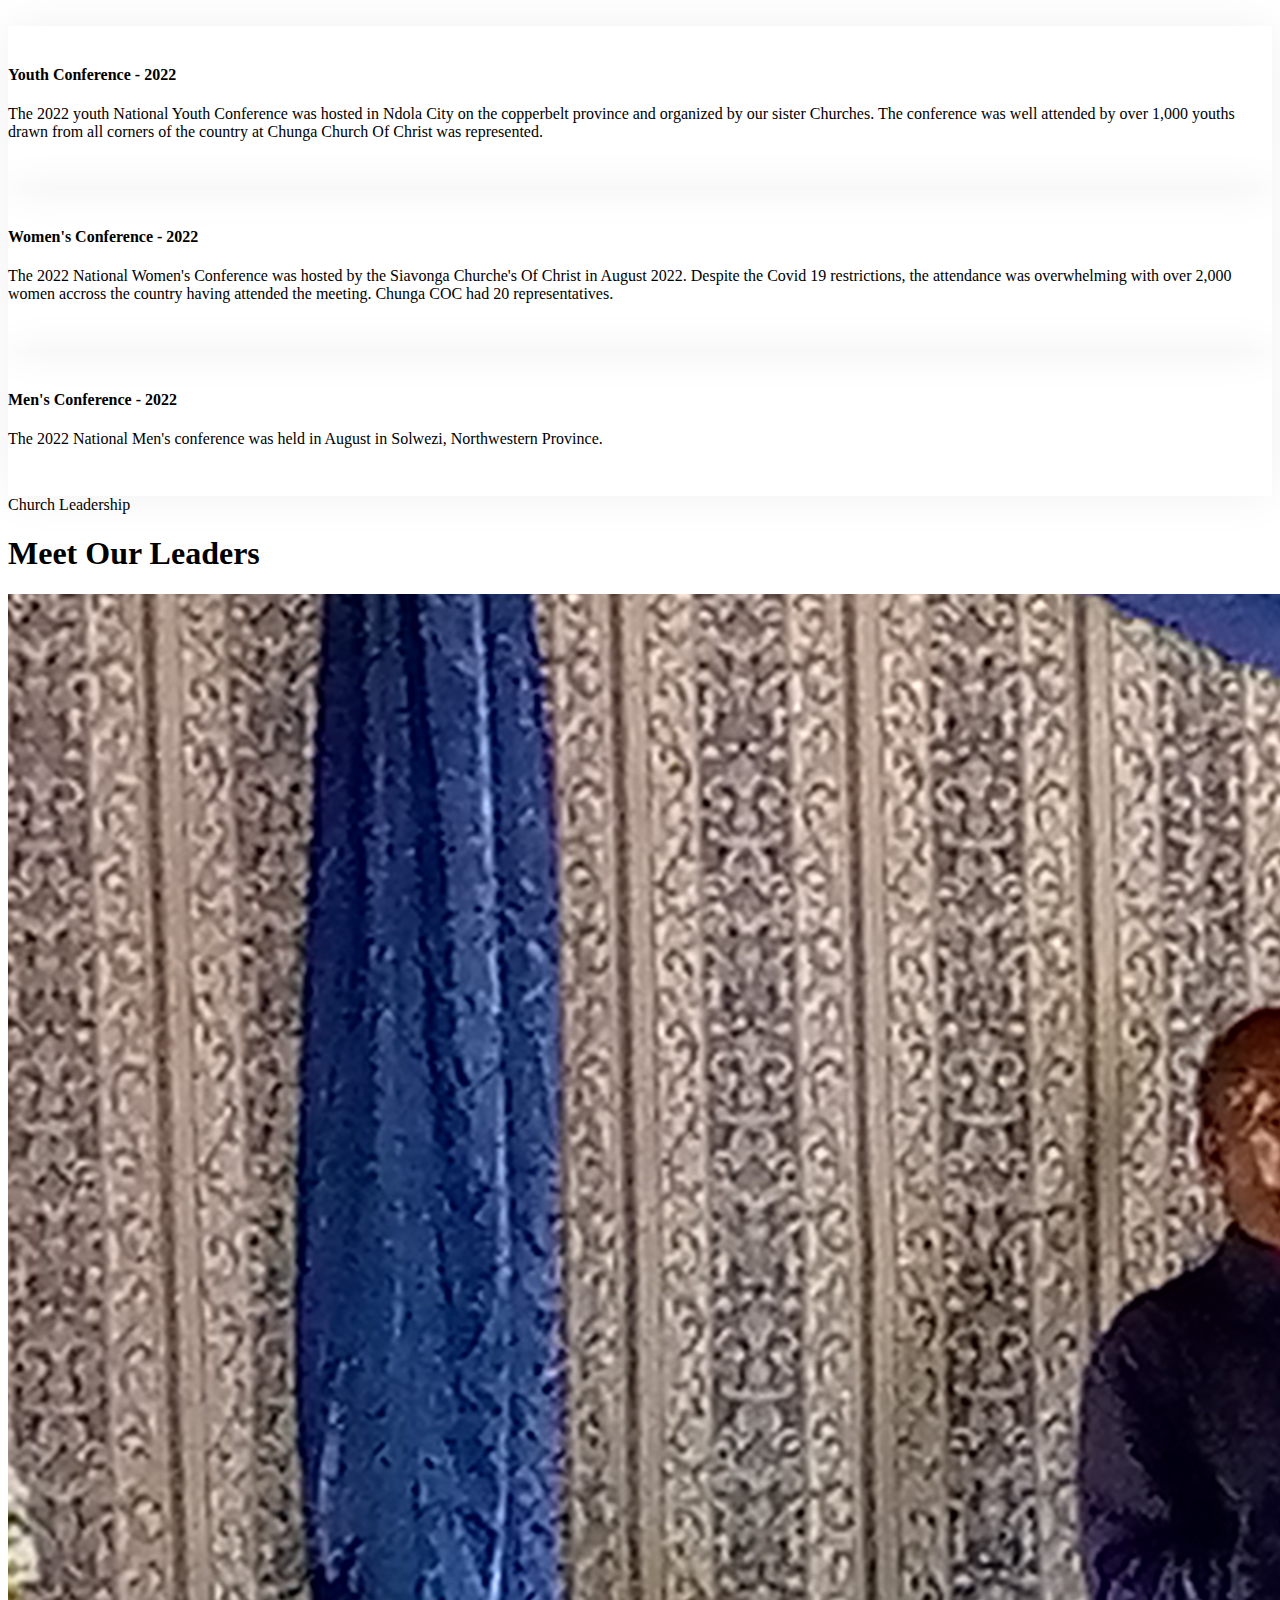
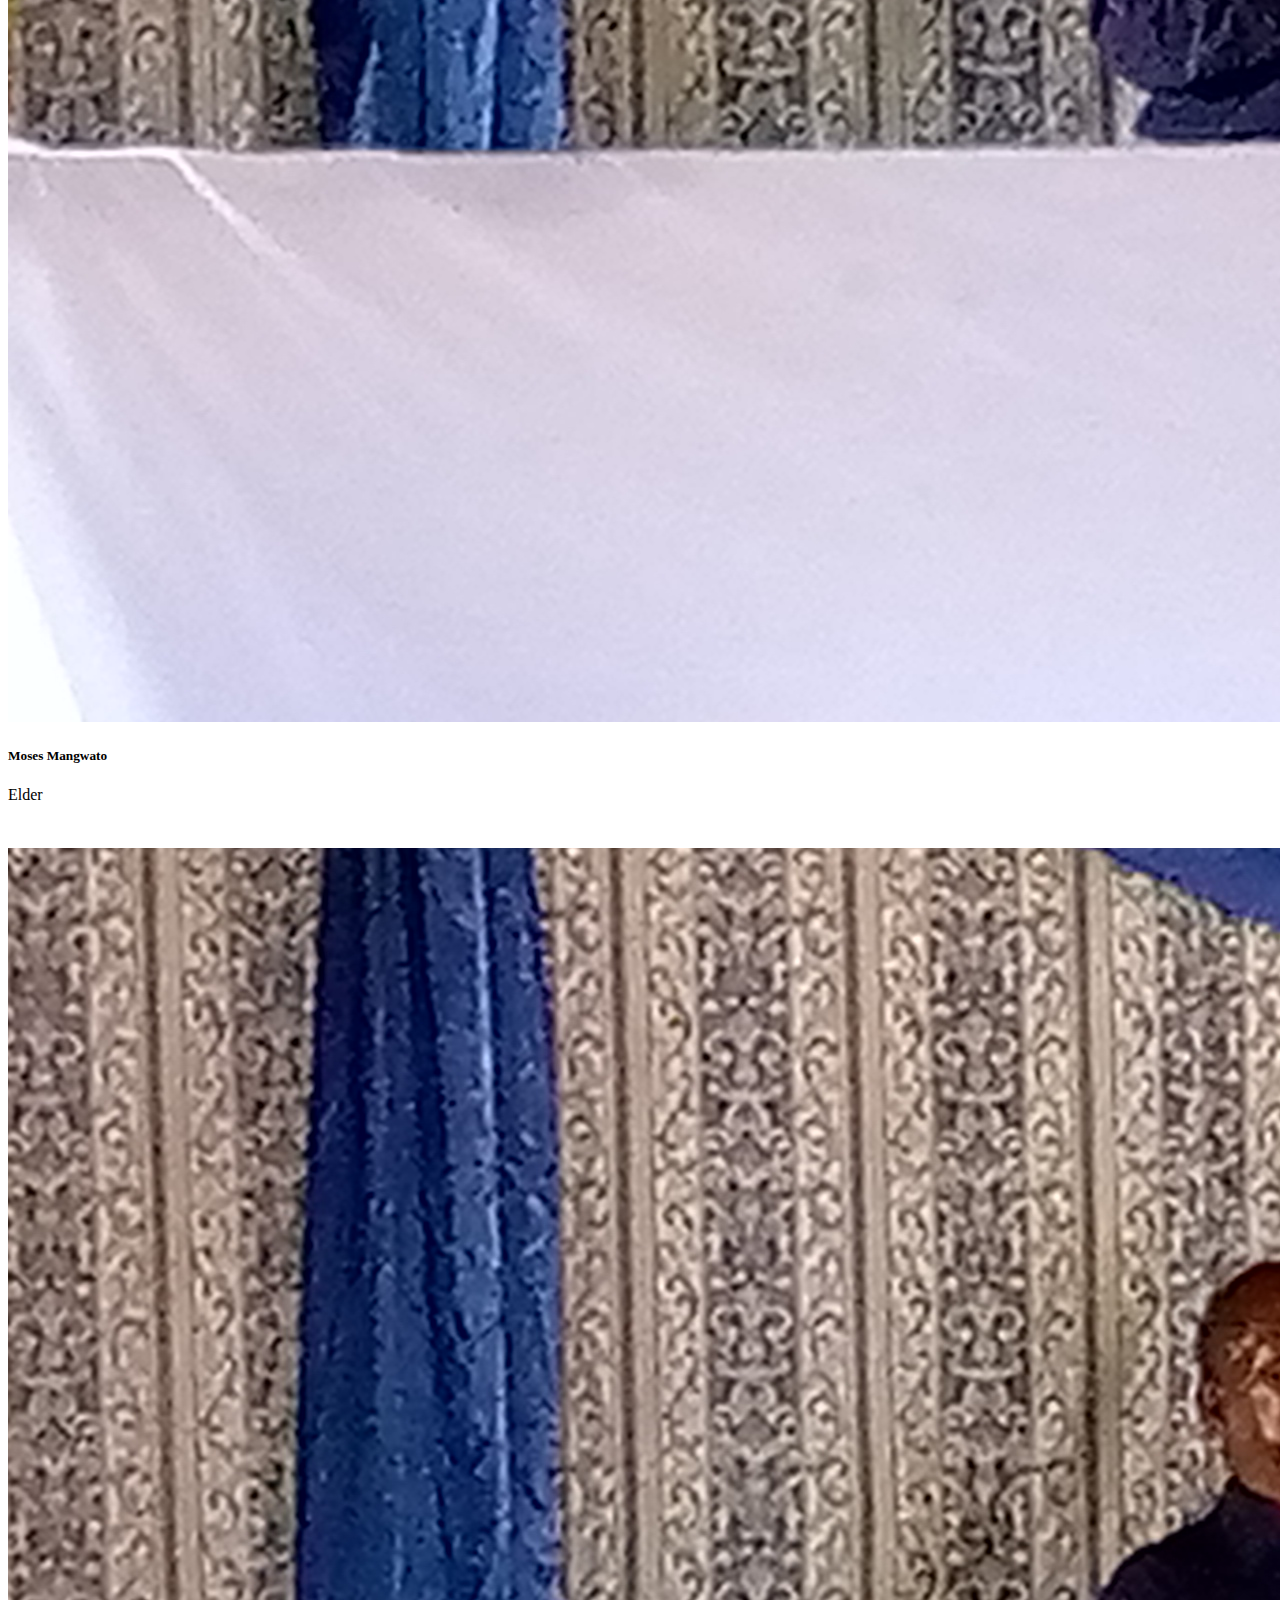
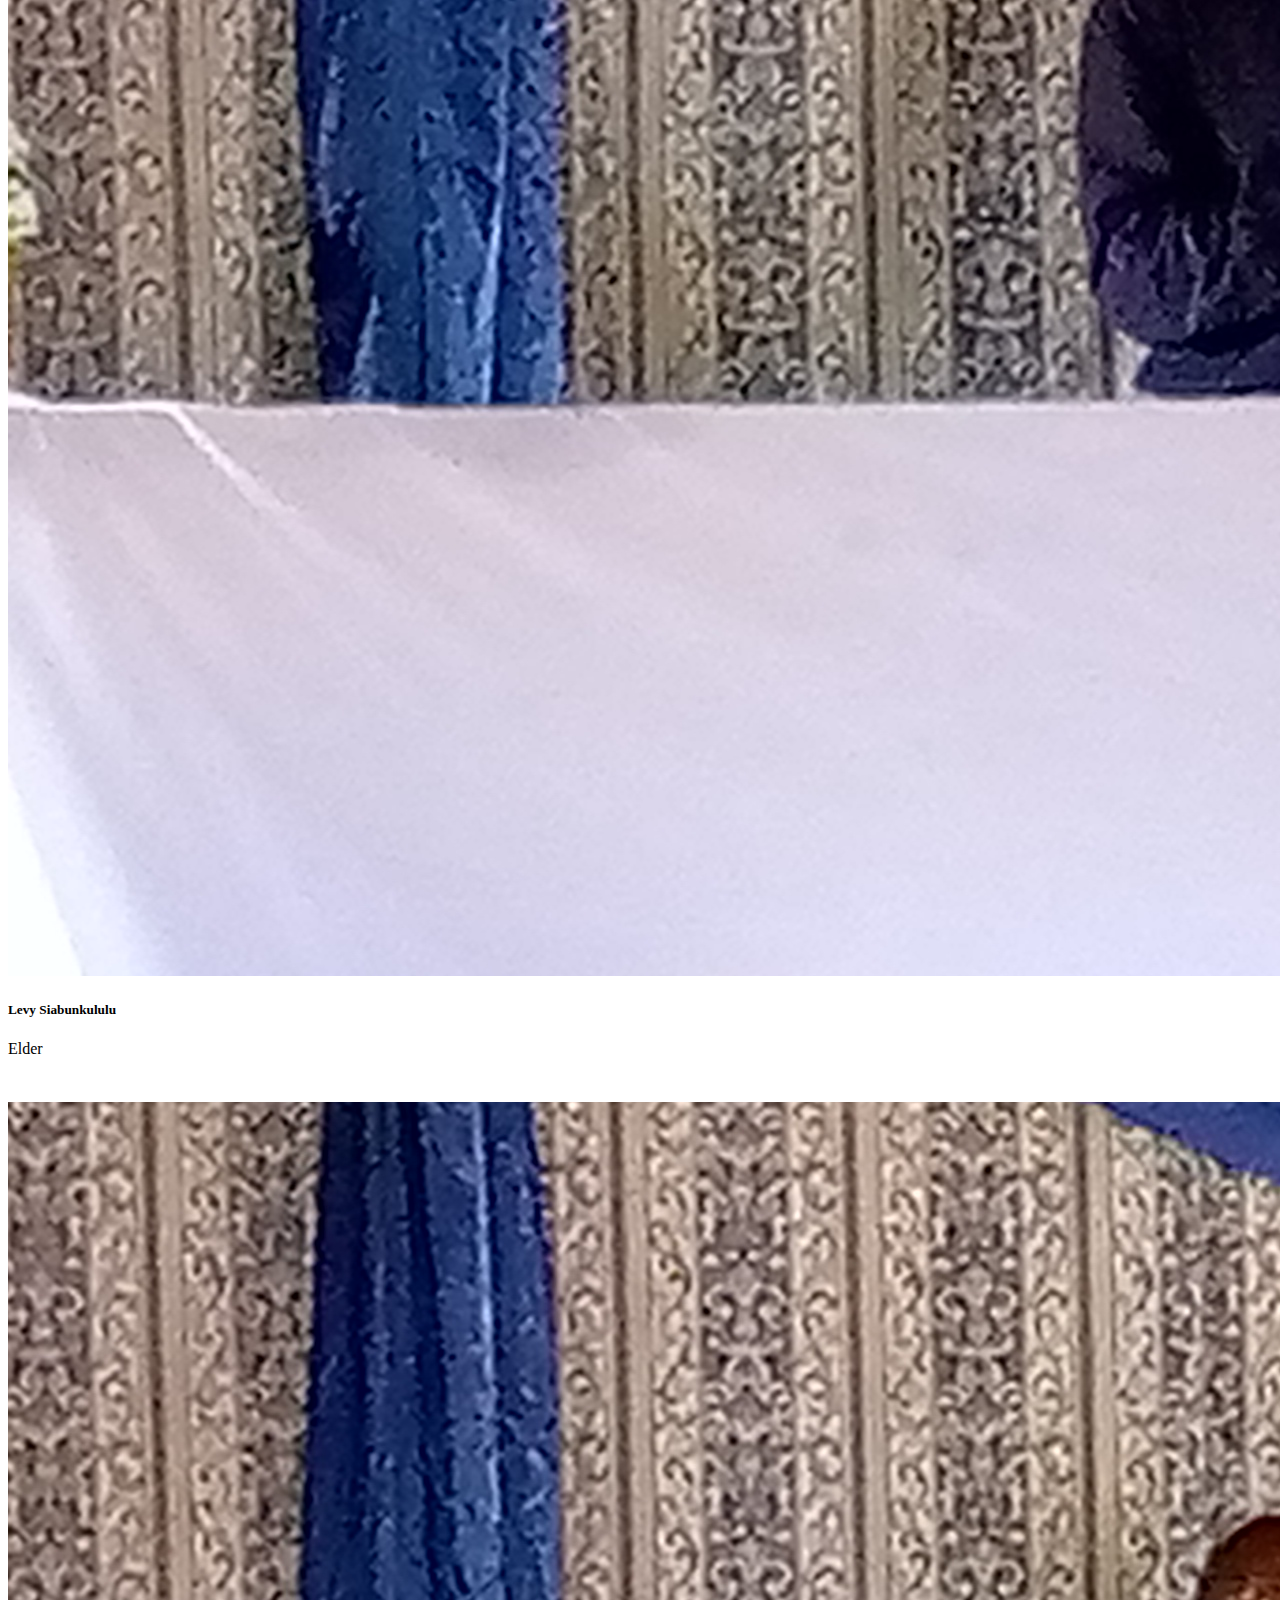
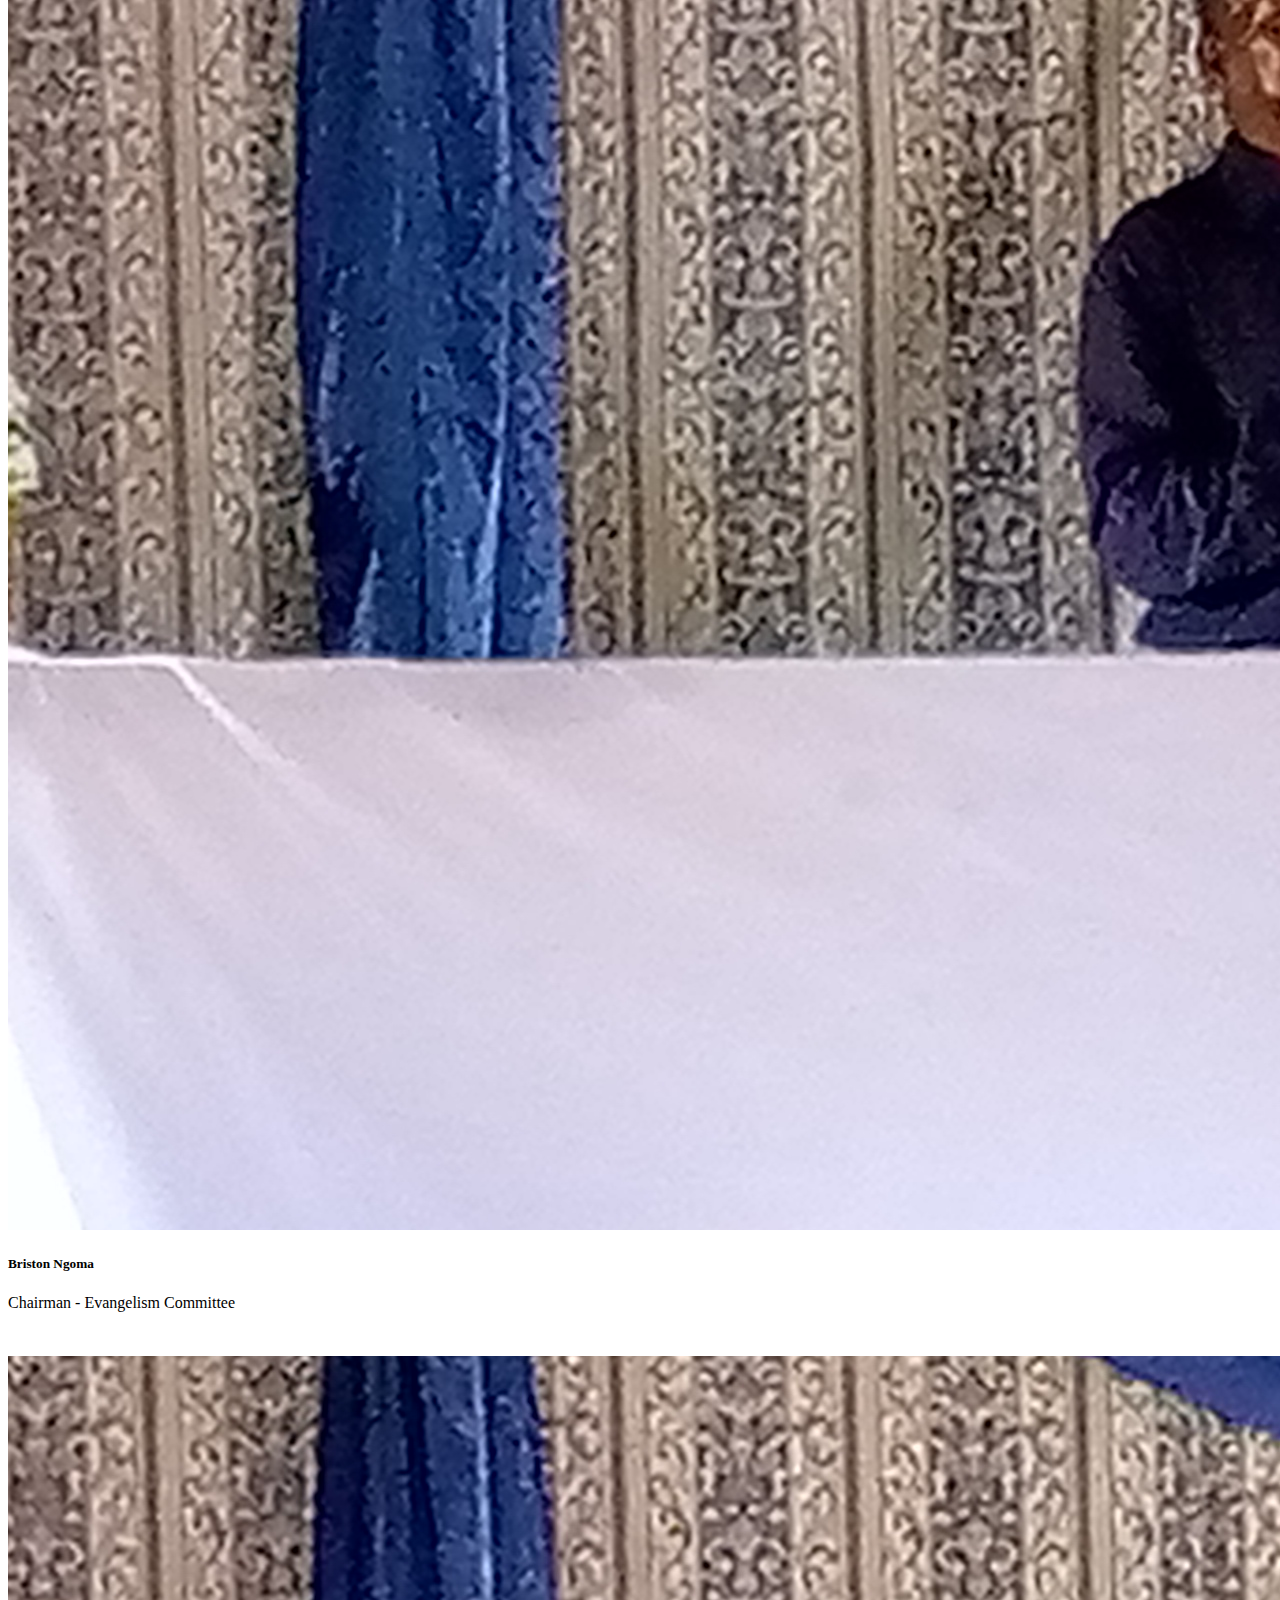
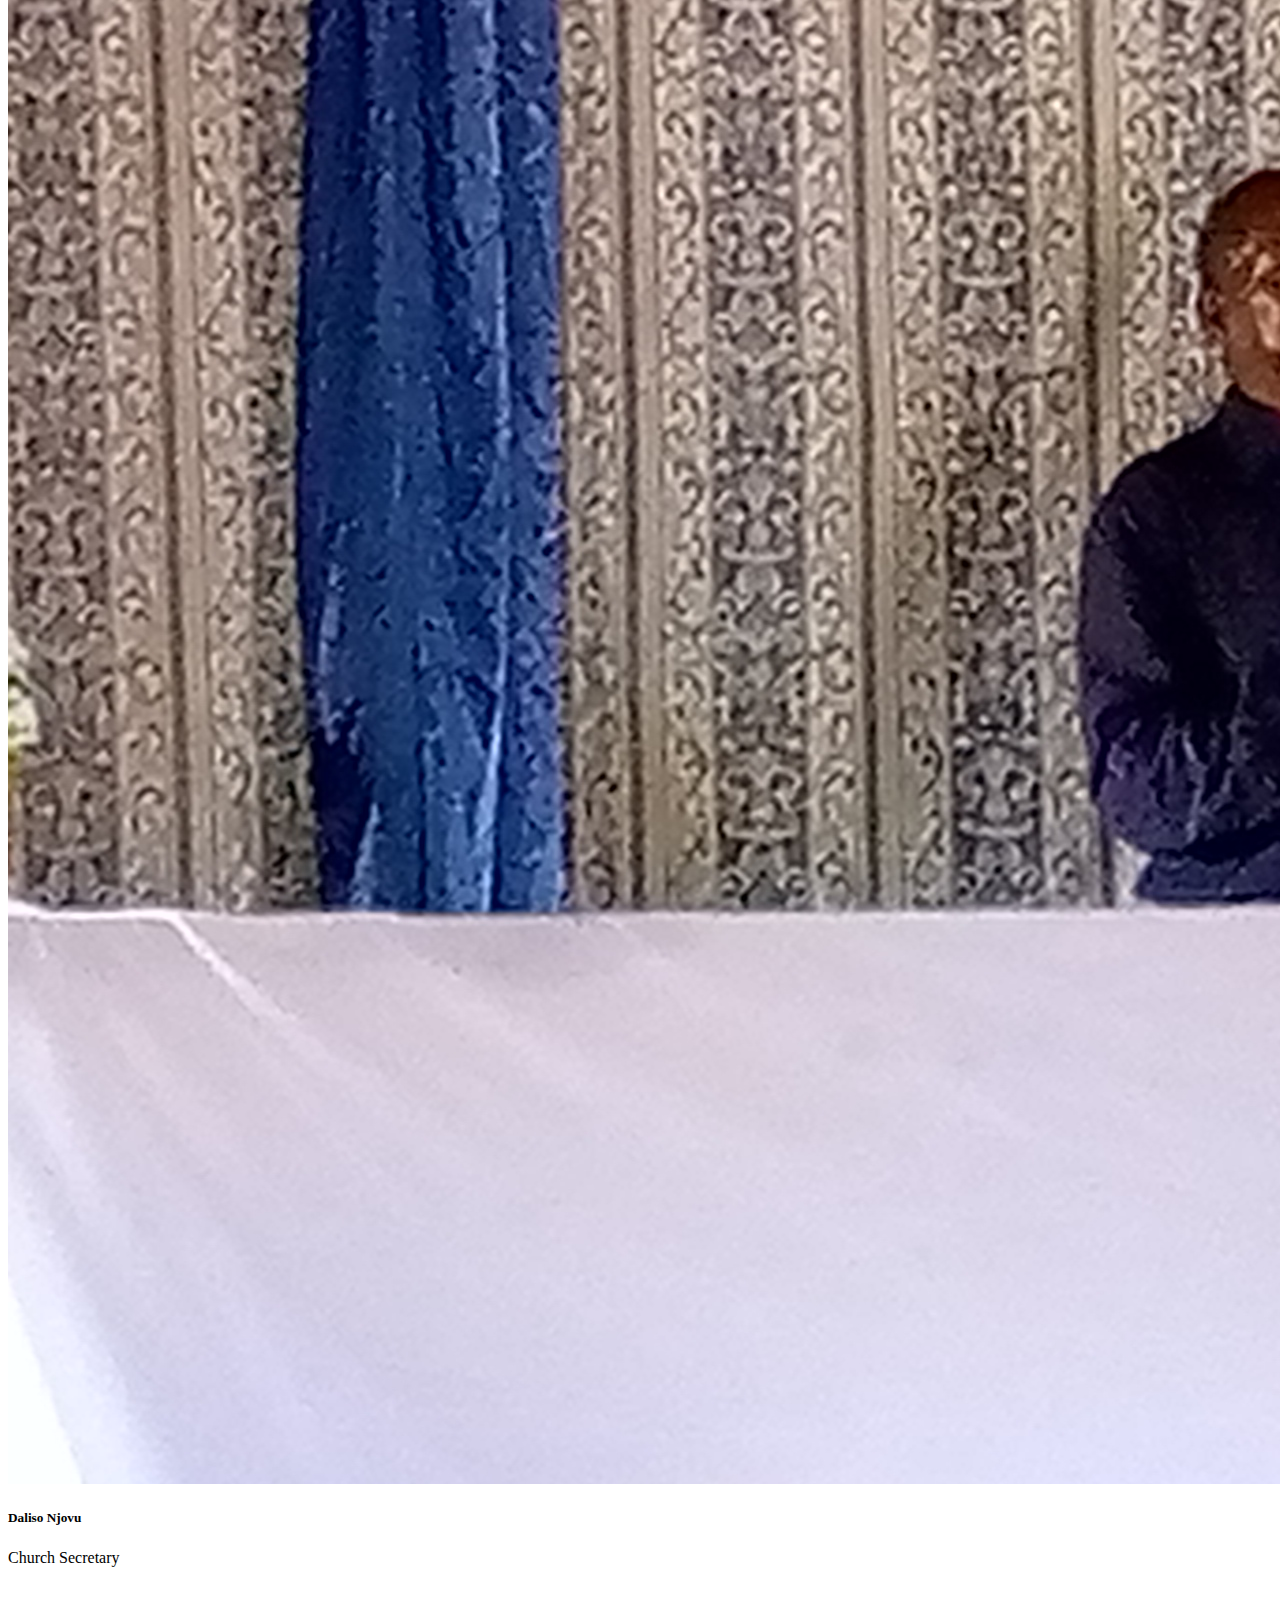
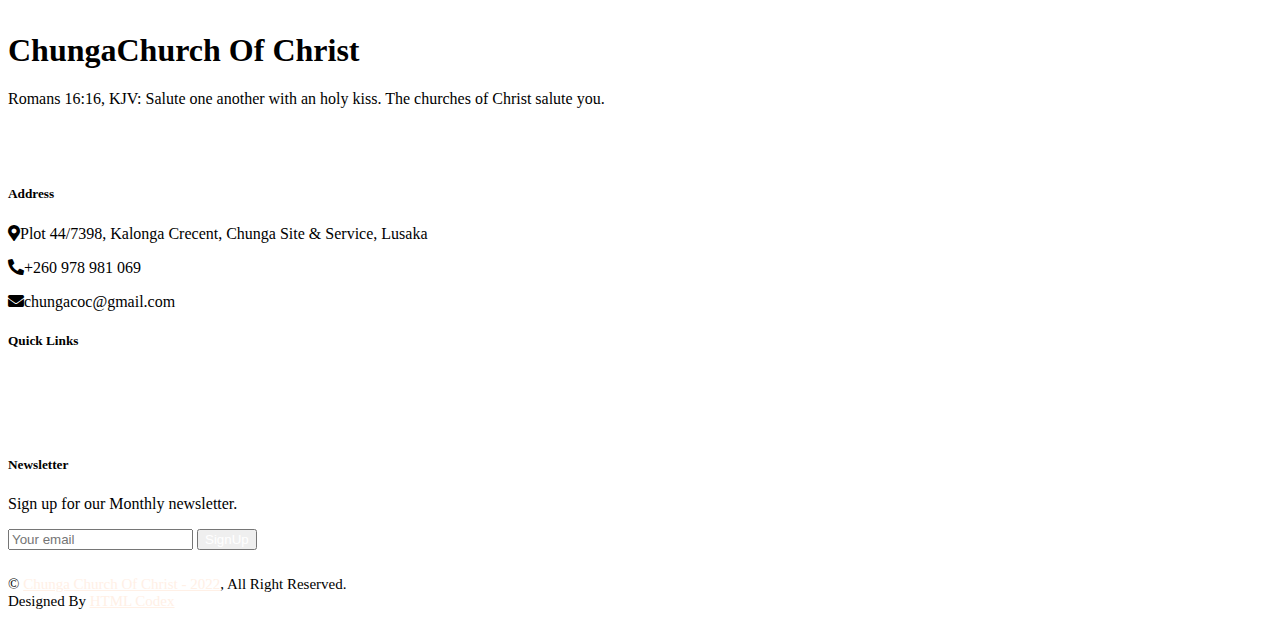
==== commit 4d05dbce: "History update" ====
--- a/about.html
+++ b/about.html
@@ -97,12 +97,11 @@
     <!-- Page Header Start -->
     <div class="container-fluid page-header mb-5 wow fadeIn" data-wow-delay="0.1s">
         <div class="container text-center">
-            <h1 class="display-4 text-white animated slideInDown mb-4">History</h1>
+            <h1 class="display-4 text-white animated slideInDown mb-4">Church History</h1>
             <nav aria-label="breadcrumb animated slideInDown">
                 <ol class="breadcrumb justify-content-center mb-0">
                     <li class="breadcrumb-item"><a class="text-white" href="#">Home</a></li>
-                    <li class="breadcrumb-item"><a class="text-white" href="#">Pages</a></li>
-                    <li class="breadcrumb-item text-primary active" aria-current="page">About Us</li>
+                    <li class="breadcrumb-item text-primary active" aria-current="page">History</li>
                 </ol>
             </nav>
         </div>
@@ -116,14 +115,14 @@
             <div class="row g-5">
                 <div class="col-lg-6 wow fadeInUp" data-wow-delay="0.1s">
                     <div class="position-relative overflow-hidden h-100" style="min-height: 400px;">
-                        <img class="position-absolute w-100 h-100 pt-5 pe-5" src="open-bible.jpg" alt="" style="object-fit: cover;">
-                        <img class="position-absolute top-0 end-0 bg-white ps-2 pb-2" src="img/backgroun3.jpg" alt="" style="width: 200px; height: 200px;">
+                        <img class="position-absolute w-100 h-100 pt-5 pe-5" src="/img/backgroun3.jpg" alt="group photo" style="object-fit: cover;">
+                        <img class="position-absolute top-0 end-0 bg-white ps-2 pb-2" src="open-bible.jpg" alt="Open Bible" style="width: 200px; height: 200px;">
                     </div>
                 </div>
                 <div class="col-lg-6 wow fadeInUp" data-wow-delay="0.5s">
                     <div class="h-100">
                         <div class="d-inline-block rounded-pill bg-secondary text-primary py-1 px-3 mb-3">About Us</div>
-                        <h1 class="display-6 mb-5">Winning Souls for Christ</h1>
+                        <h1 class="display-6 mb-5">Church Of Christ History</h1>
                         <div class="bg-light border-bottom border-5 border-primary rounded p-4 mb-4">
                             <p class="text-dark mb-2">The Church of Christ is wholly owned by God who has appointed the elders to be overseers of His Church. Chunga Church of Christ is registered with the registrar of societies and has a general membership of around 200 people. The mandate of the Church is to:
                             <ul>
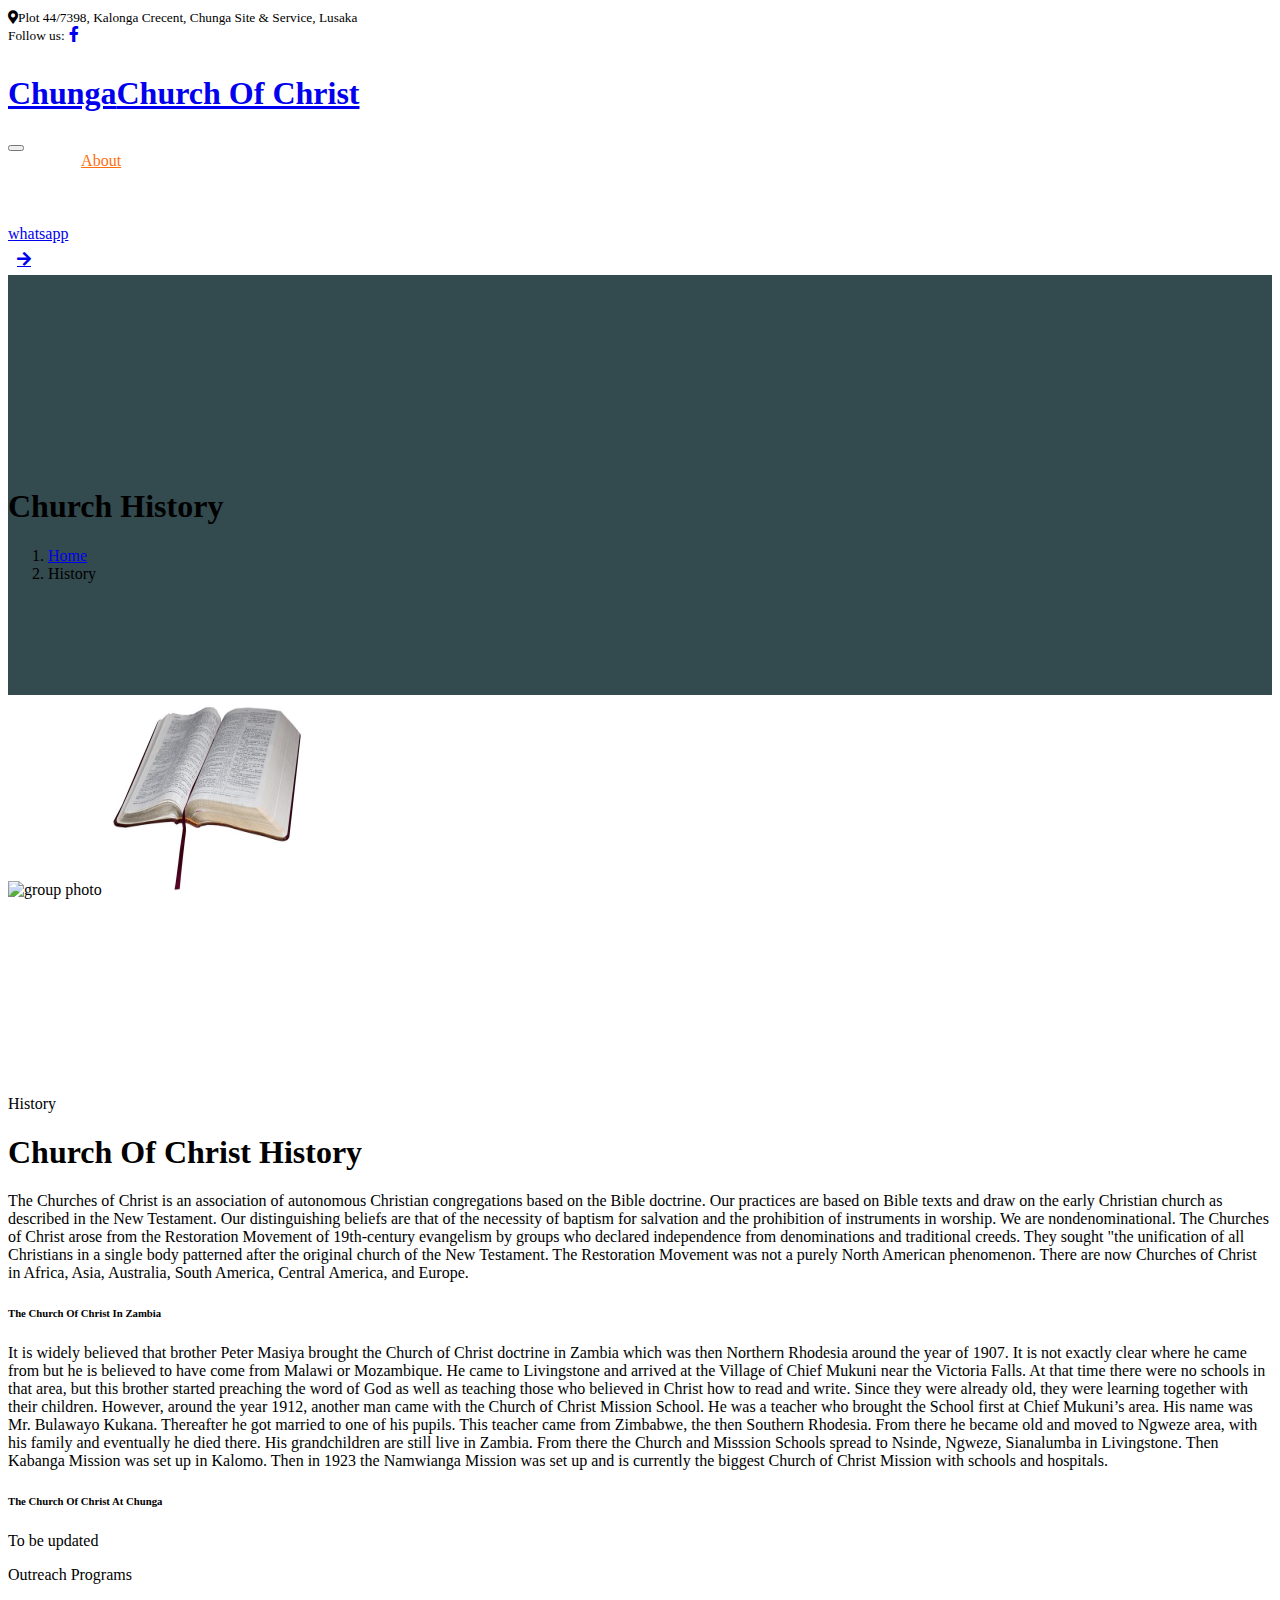
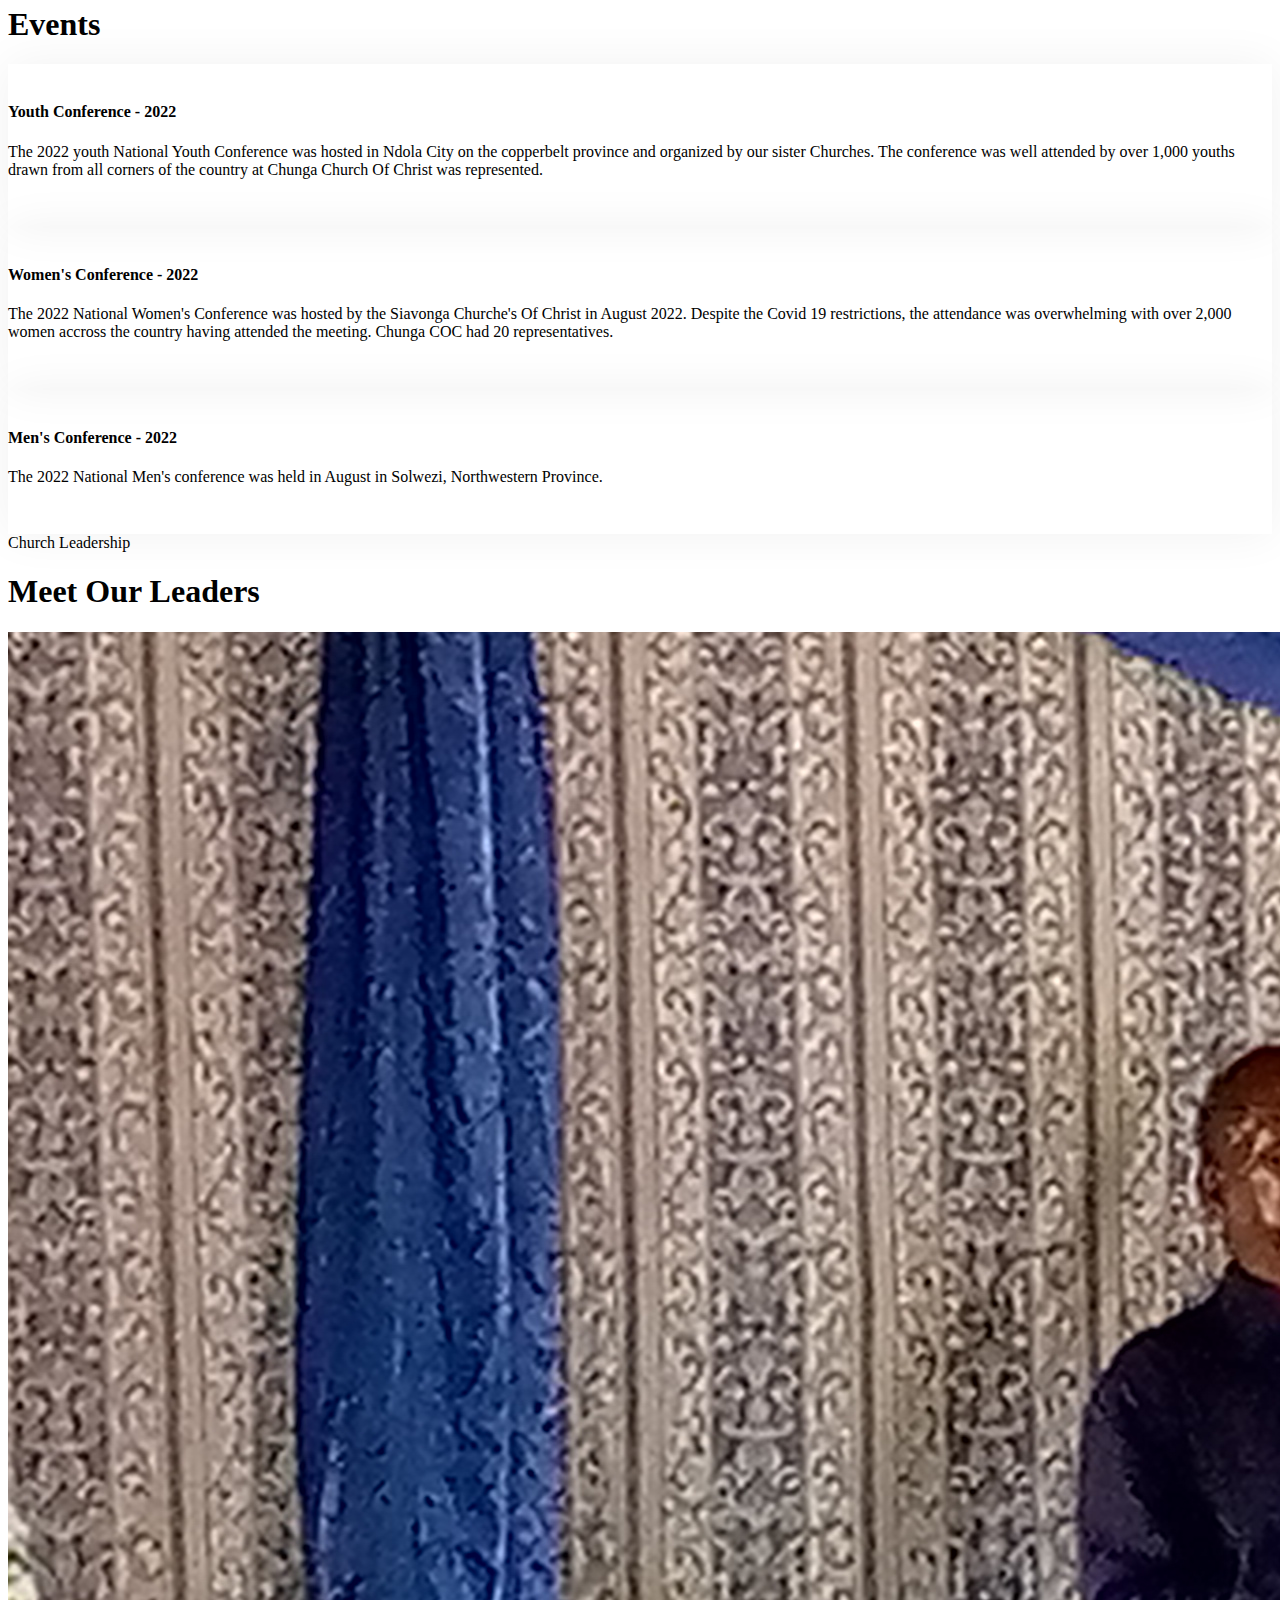
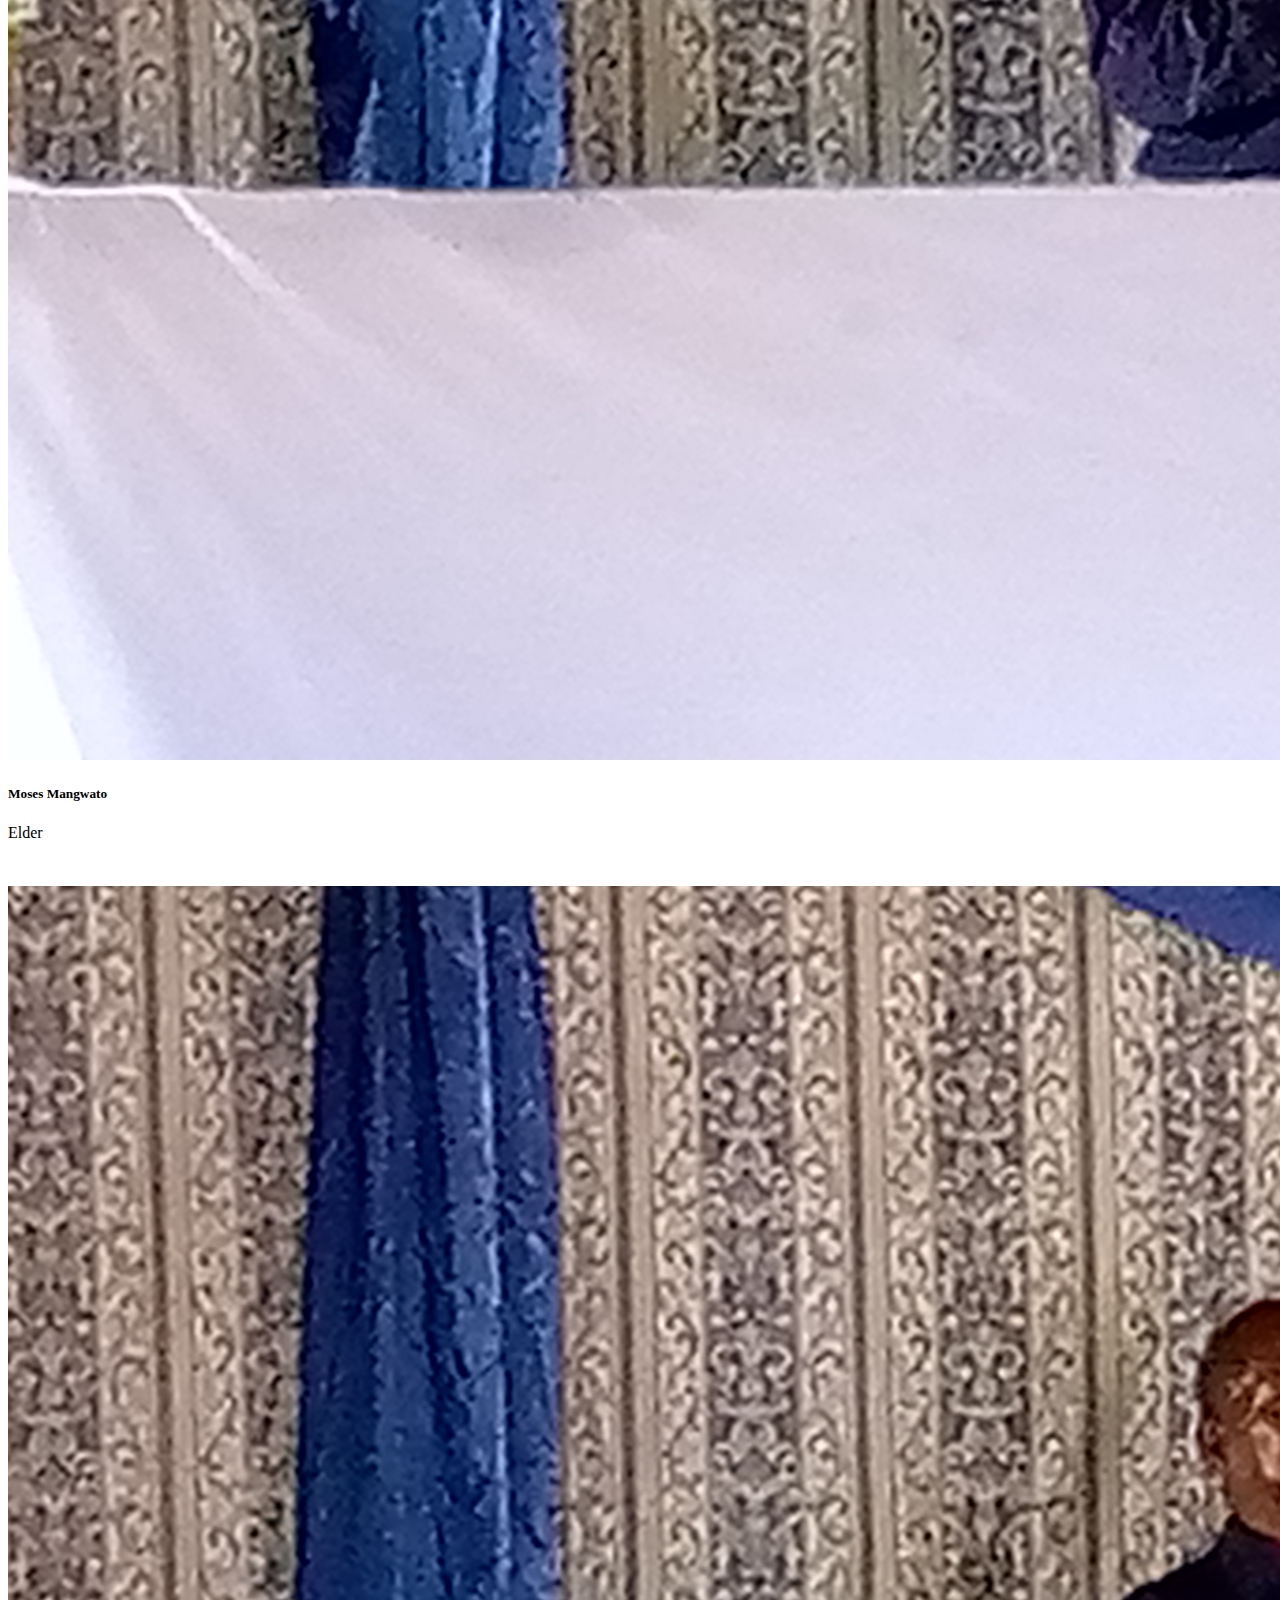
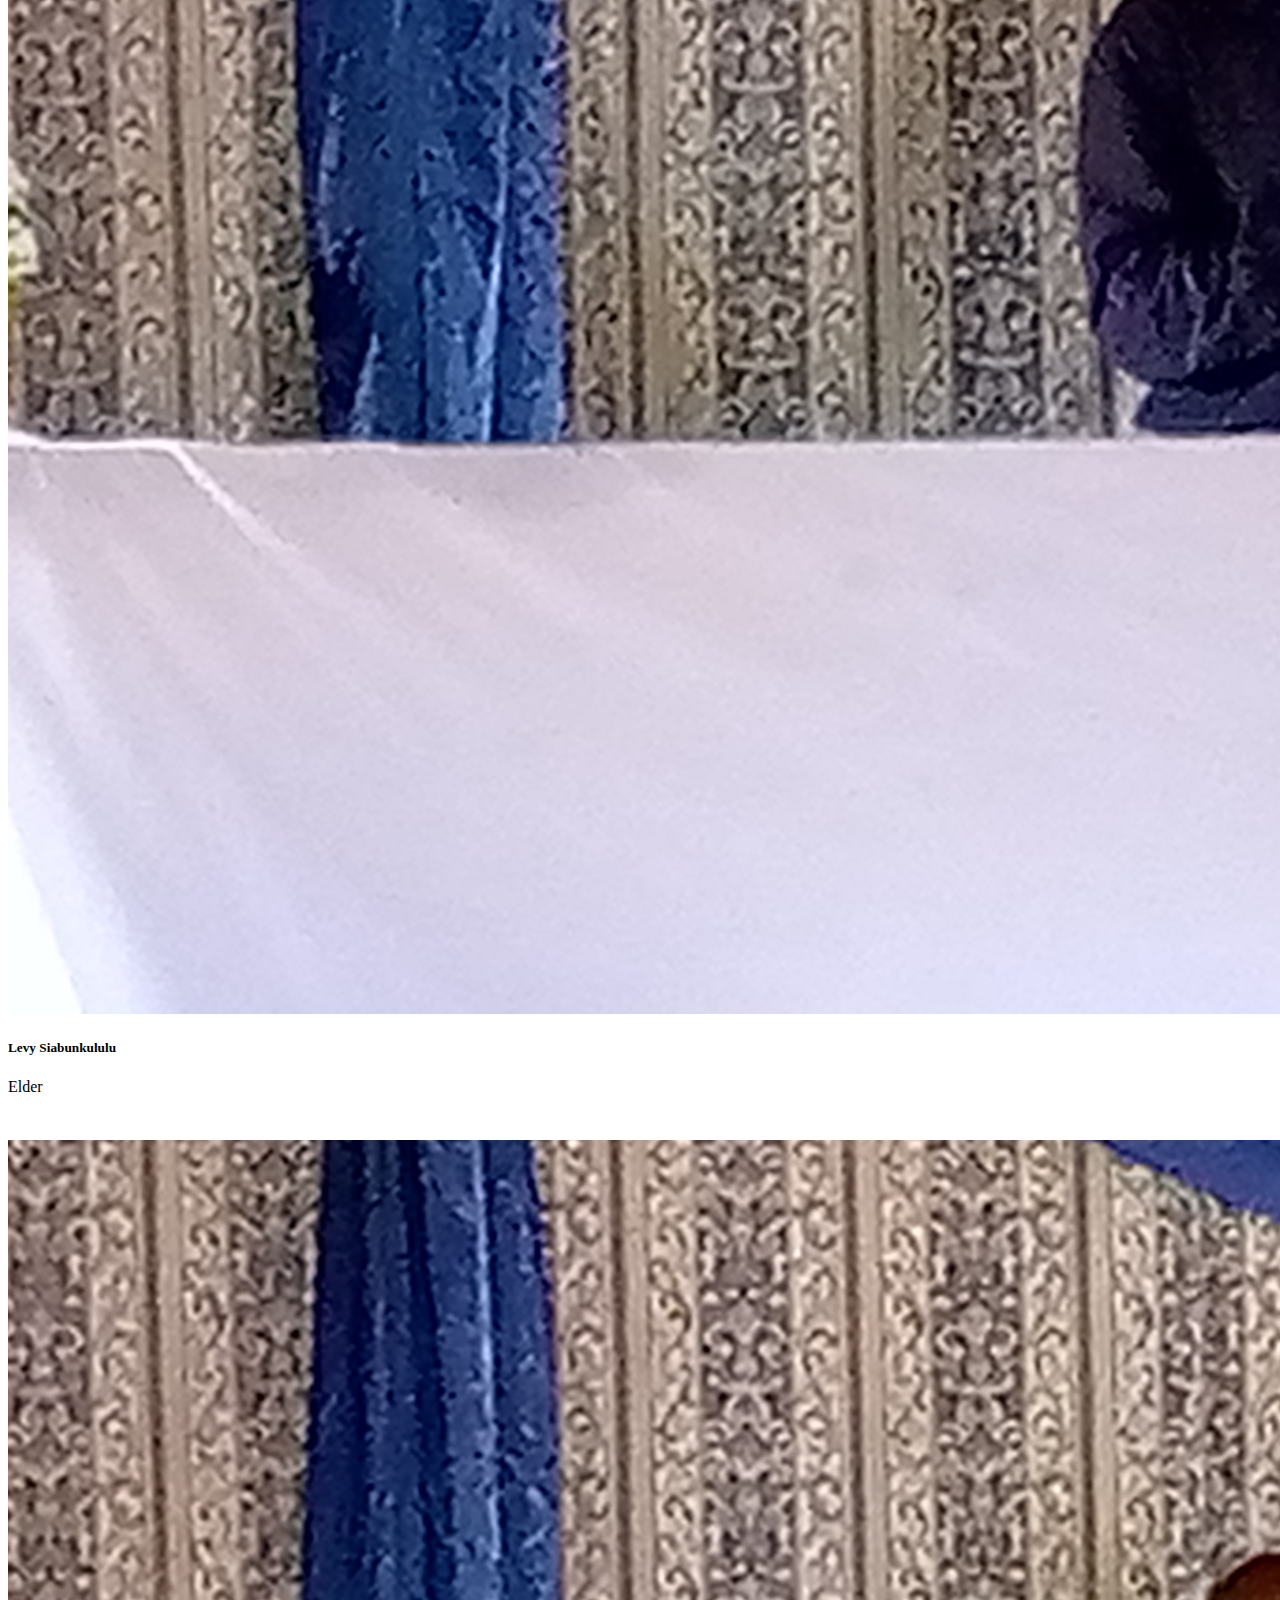
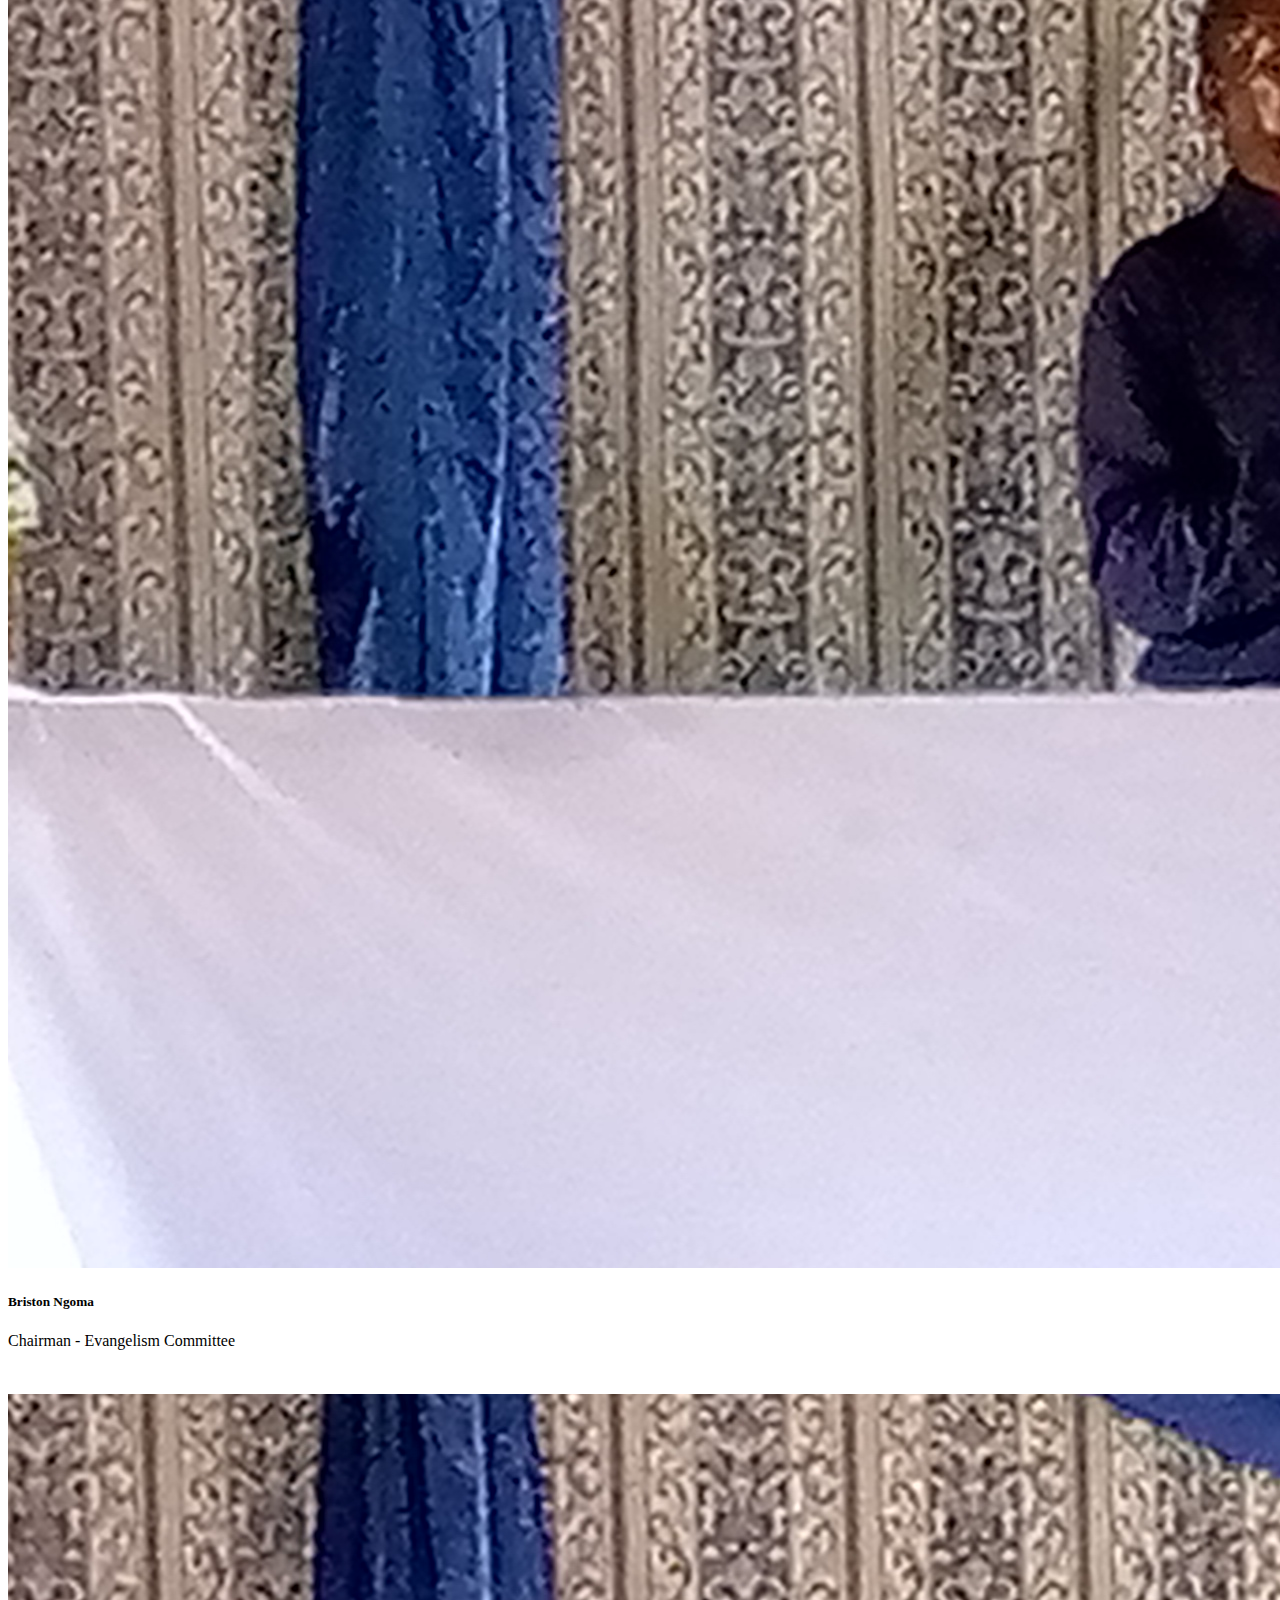
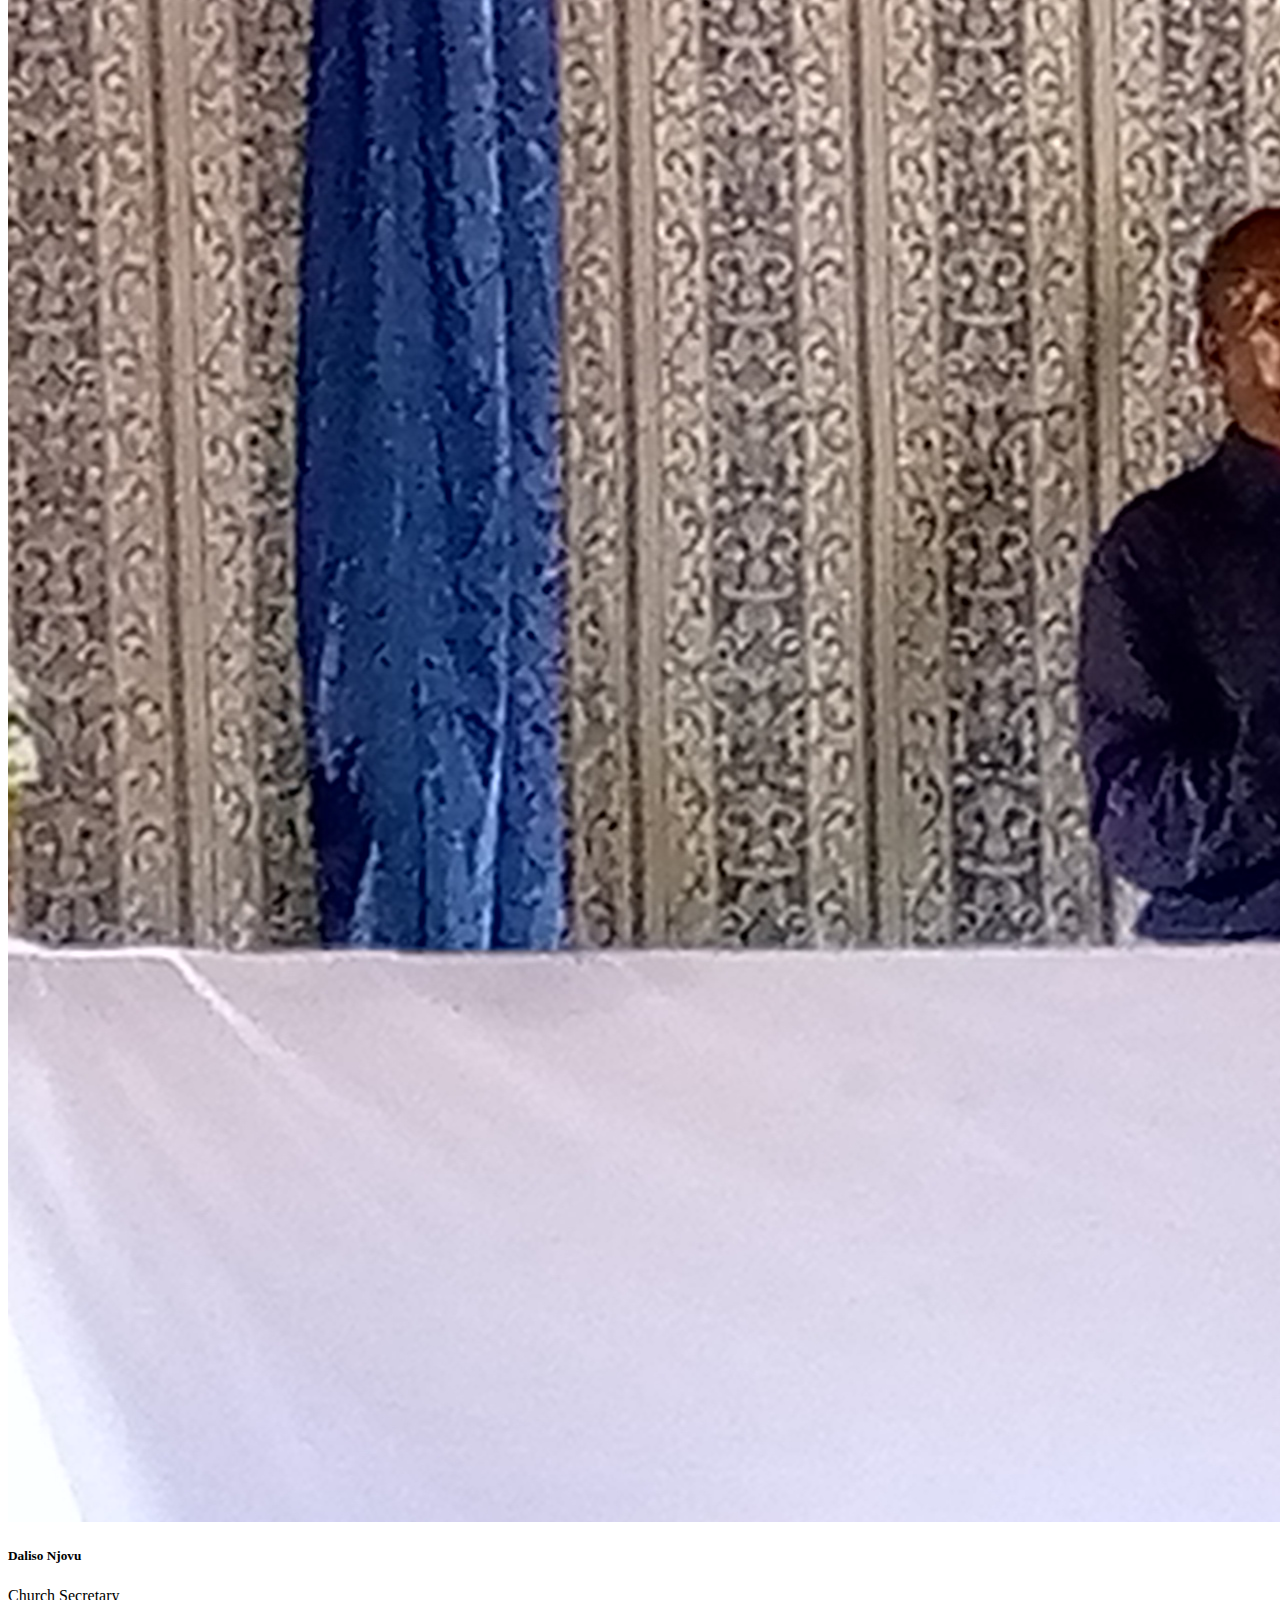
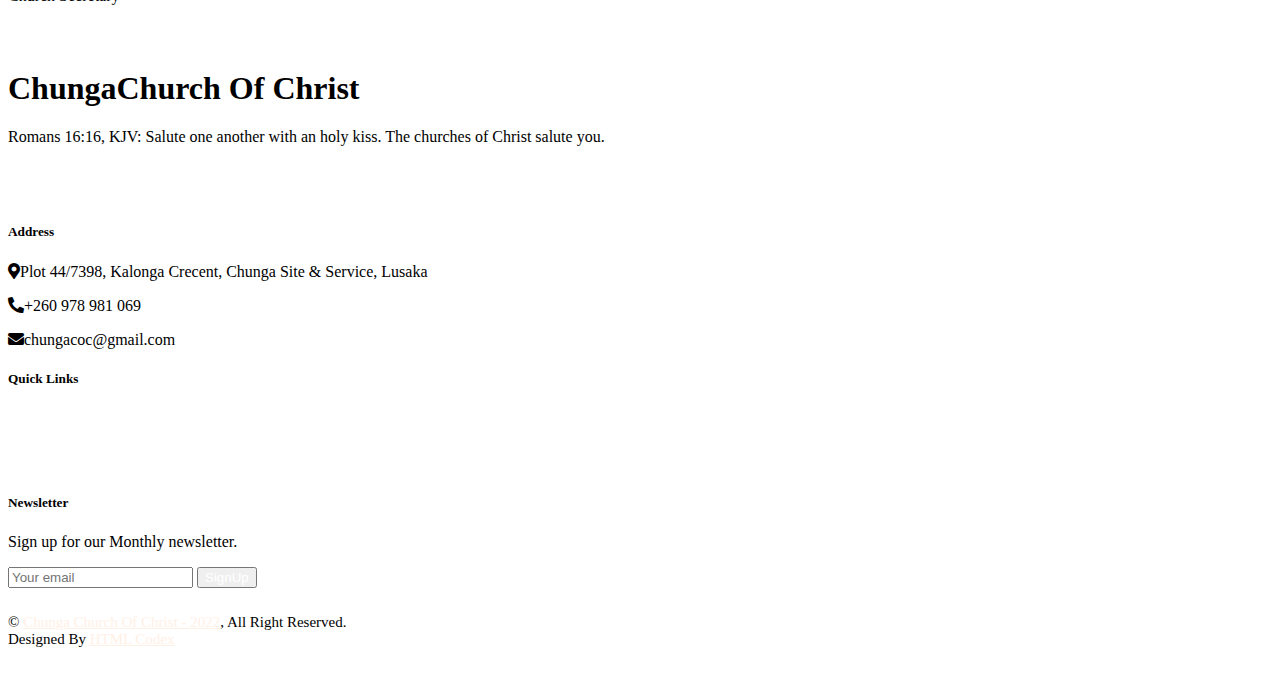
==== commit f470f0f0: "mmm" ====
--- a/about.html
+++ b/about.html
@@ -121,31 +121,21 @@
                 </div>
                 <div class="col-lg-6 wow fadeInUp" data-wow-delay="0.5s">
                     <div class="h-100">
-                        <div class="d-inline-block rounded-pill bg-secondary text-primary py-1 px-3 mb-3">About Us</div>
+                        <div class="d-inline-block rounded-pill bg-secondary text-primary py-1 px-3 mb-3">History</div>
                         <h1 class="display-6 mb-5">Church Of Christ History</h1>
                         <div class="bg-light border-bottom border-5 border-primary rounded p-4 mb-4">
-                            <p class="text-dark mb-2">The Church of Christ is wholly owned by God who has appointed the elders to be overseers of His Church. Chunga Church of Christ is registered with the registrar of societies and has a general membership of around 200 people. The mandate of the Church is to:
-                            <ul>
-                                <li> Proclaim the Gospel of Jesus to all man-kind</li>
-                                <li> Edify beievers so as to remain in the Faith</li>
-                                <li> Help the needy in the Church as well as in the community</li>
-                            </ul>
+                            <p class="text-dark mb-2">The Churches of Christ is an association of autonomous Christian congregations based on the Bible doctrine. Our practices are based on Bible texts and draw on the early Christian church as described in the New Testament.
+                               Our distinguishing beliefs are that of the necessity of baptism for salvation and the prohibition of instruments in worship. We are nondenominational. The Churches of Christ arose from the Restoration Movement of 19th-century evangelism by groups who declared independence from denominations and traditional creeds. They sought "the unification of all Christians in a single body patterned after the original church of the New Testament.
+                                The Restoration Movement was not a purely North American phenomenon. There are now Churches of Christ in Africa, Asia, Australia, South America, Central America, and Europe.
                             </p>
-                            <span class="text-primary">Mathew 18:20</span>
-                        </div>
-                        <p class="mb-5"><h6>Our Vision</h6>
-                            To be a prayerful, growing, giving and family centered community church known for vibrant teaching of the word and responsiveness to social-economic and spiritual challenges.</p>
-                        <a class="btn btn-primary py-2 px-3 me-3" href="">
-                            Learn More
-                            <div class="d-inline-flex btn-sm-square bg-white text-primary rounded-circle ms-2">
-                                <i class="fa fa-arrow-right"></i>
-                            </div>
-                        </a>
-                        <a class="btn btn-outline-primary py-2 px-3" href="">
-                            Contact Us
-                            <div class="d-inline-flex btn-sm-square bg-primary text-white rounded-circle ms-2">
-                                <i class="fa fa-arrow-right"></i>
-                            </div>
+                        </div>
+                        <p class="mb-5"><h6>The Church Of Christ In Zambia</h6>
+                            It is widely believed that brother Peter Masiya brought the Church of Christ doctrine in Zambia which was then Northern Rhodesia around the year of 1907. It is not exactly clear where he came from but he is believed to have come from Malawi or Mozambique. He came to Livingstone and arrived at the Village of Chief Mukuni near the Victoria Falls. At that time there were no schools in that area, but this brother started preaching the word of God as well as teaching those who believed in Christ how to read and write. Since they were already old, they were learning together with their children.
+
+                            However, around the year 1912, another man came with the Church of Christ Mission School. He was a teacher who brought the School first at Chief Mukuni’s area. His name was Mr. Bulawayo Kukana. Thereafter he got married to one of his pupils. This teacher came from Zimbabwe, the then Southern Rhodesia. From there he became old and moved to Ngweze area, with his family and eventually he died there. His grandchildren are still live in Zambia. From there the Church and Misssion Schools spread to Nsinde, Ngweze, Sianalumba in Livingstone. Then Kabanga Mission was set up in Kalomo. Then in 1923 the Namwianga Mission was set up and is currently the biggest Church of Christ Mission with schools and hospitals.</p>
+
+                            <h6>The Church Of Christ At Chunga</h6>
+                            <p> To be updated</p>
                         </a>
                     </div>
                 </div>
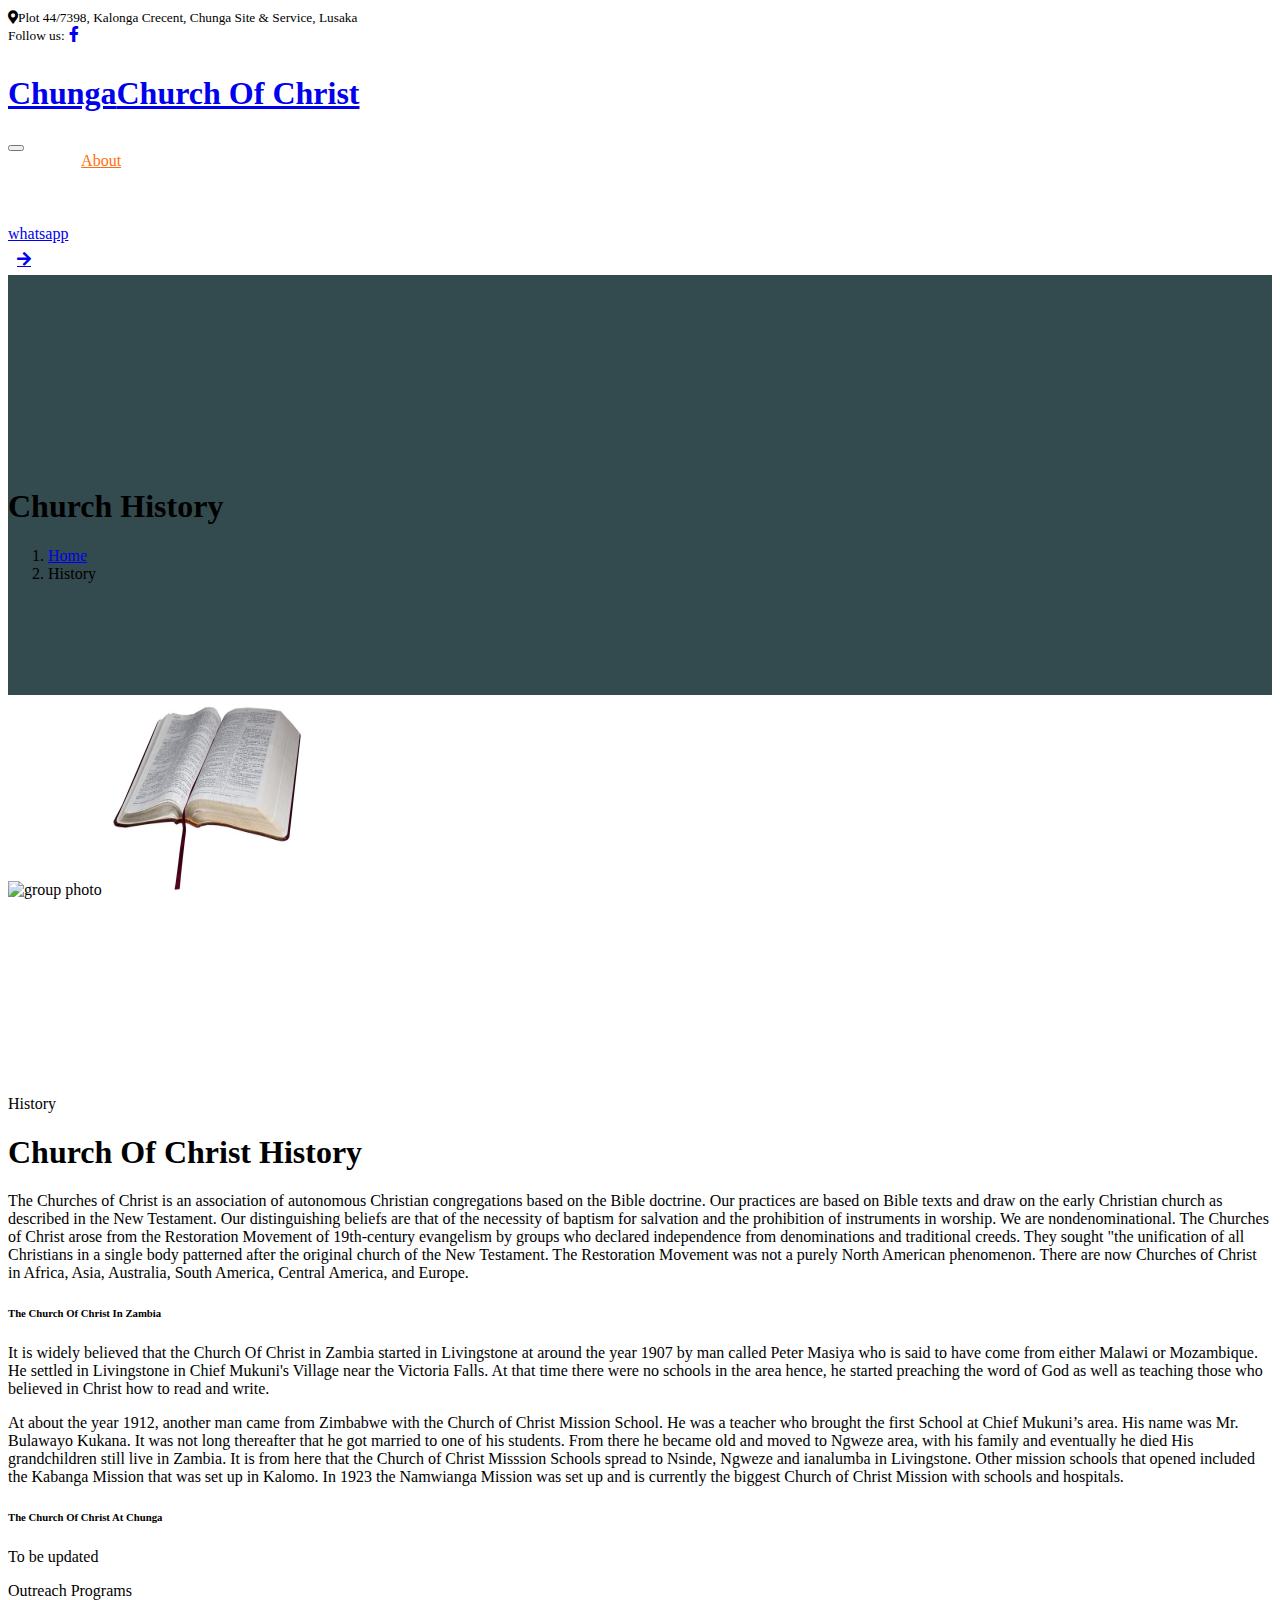
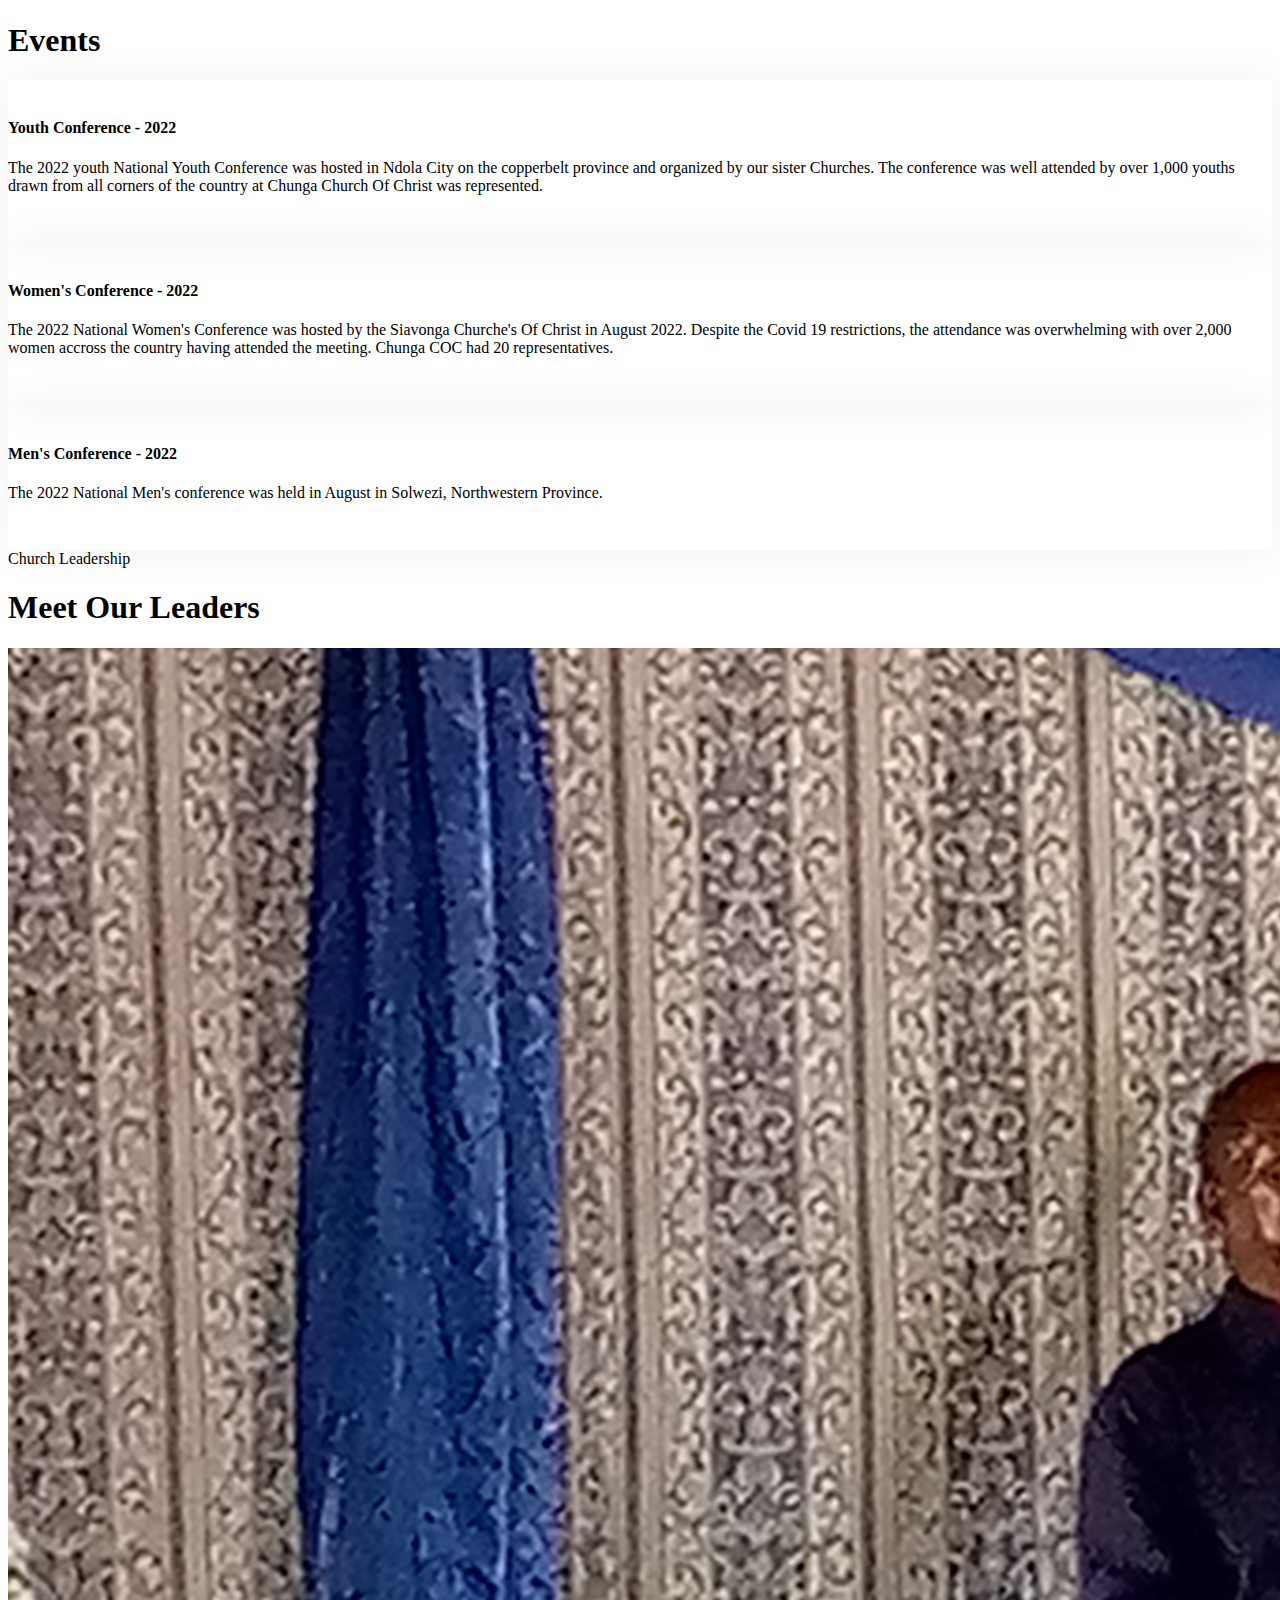
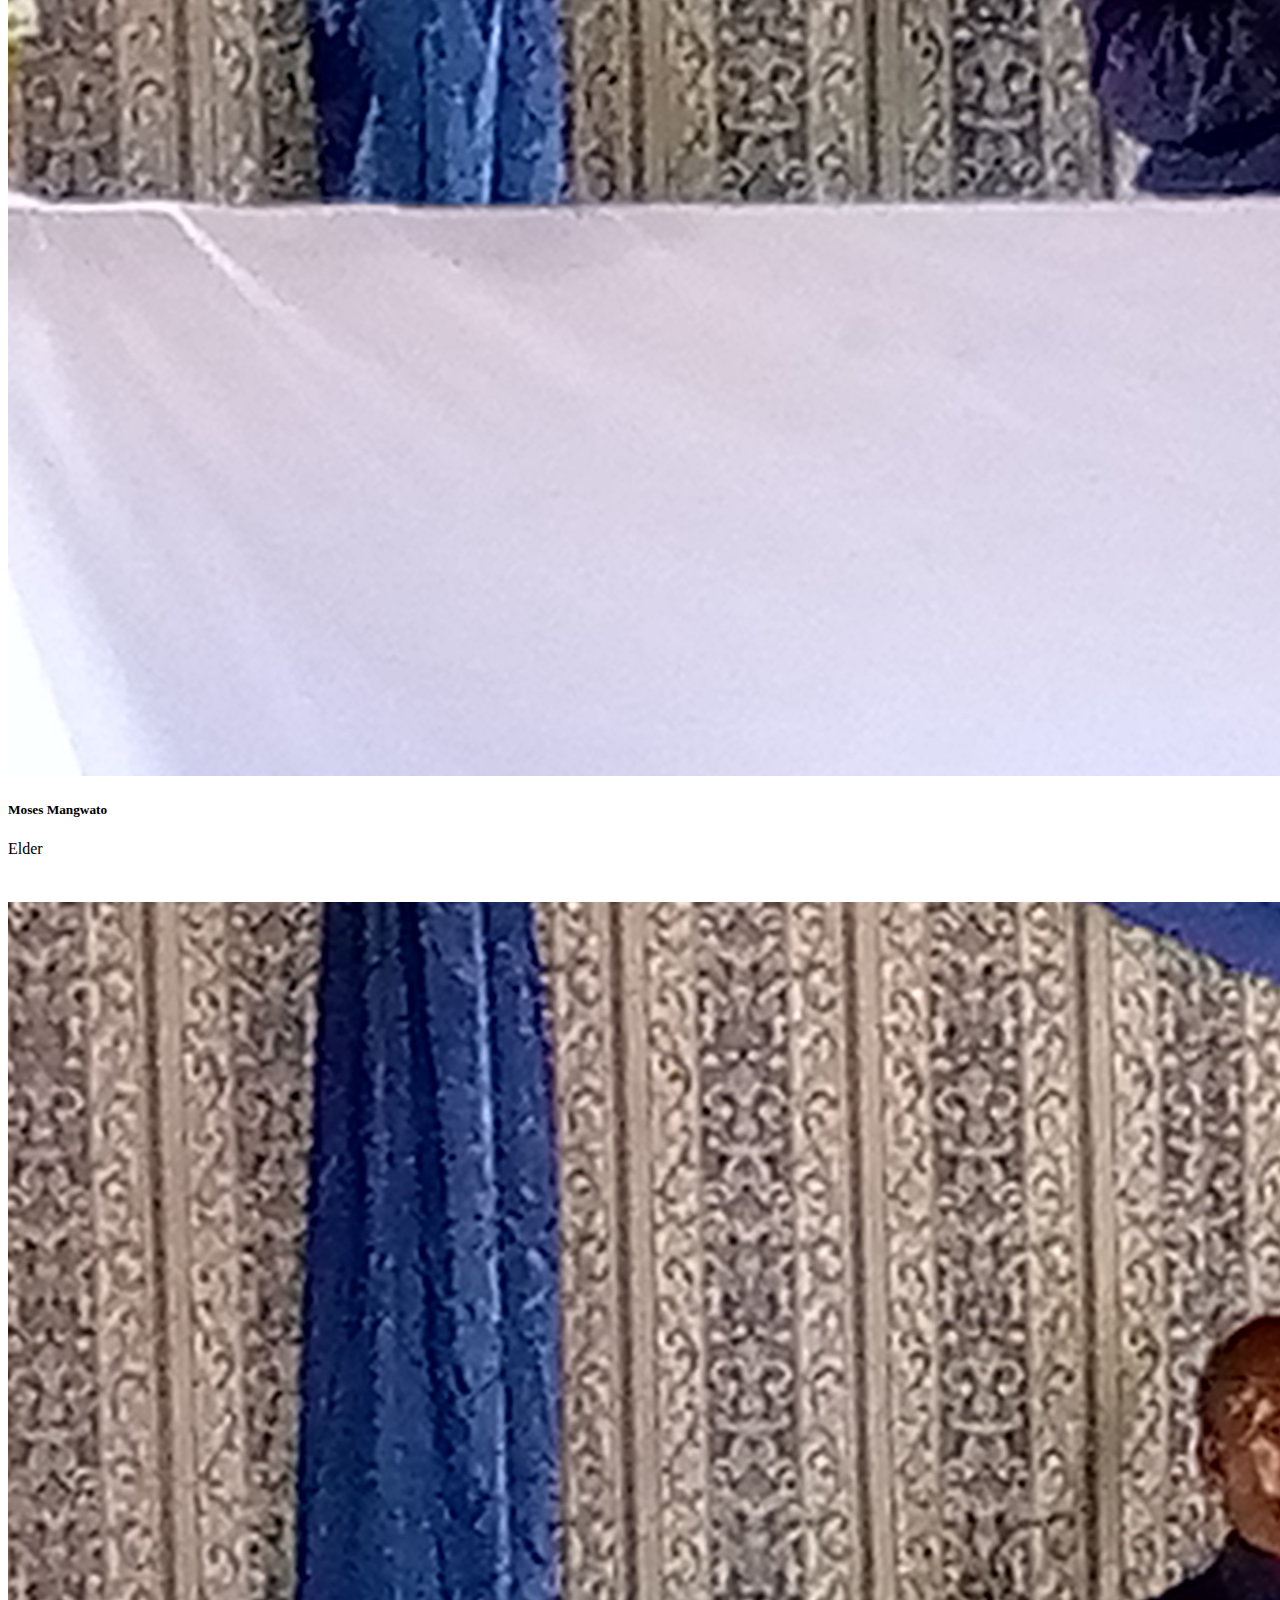
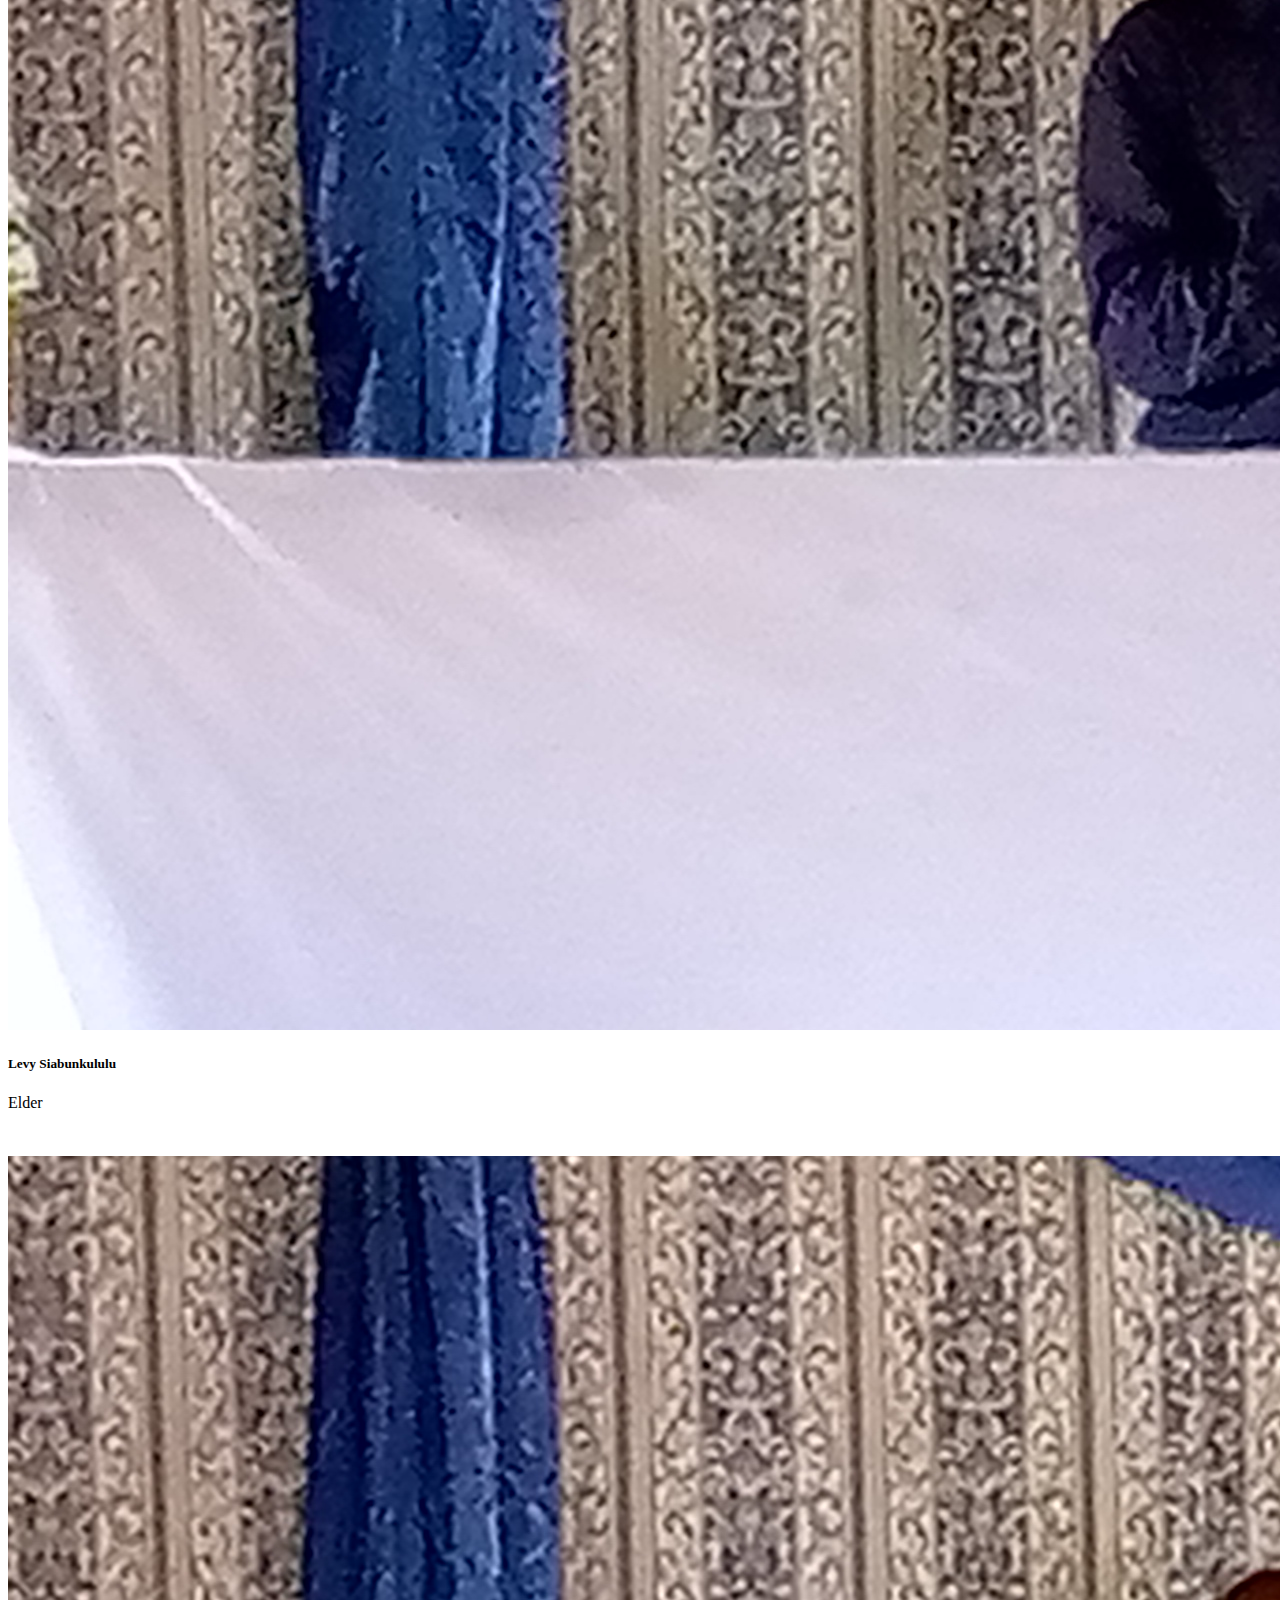
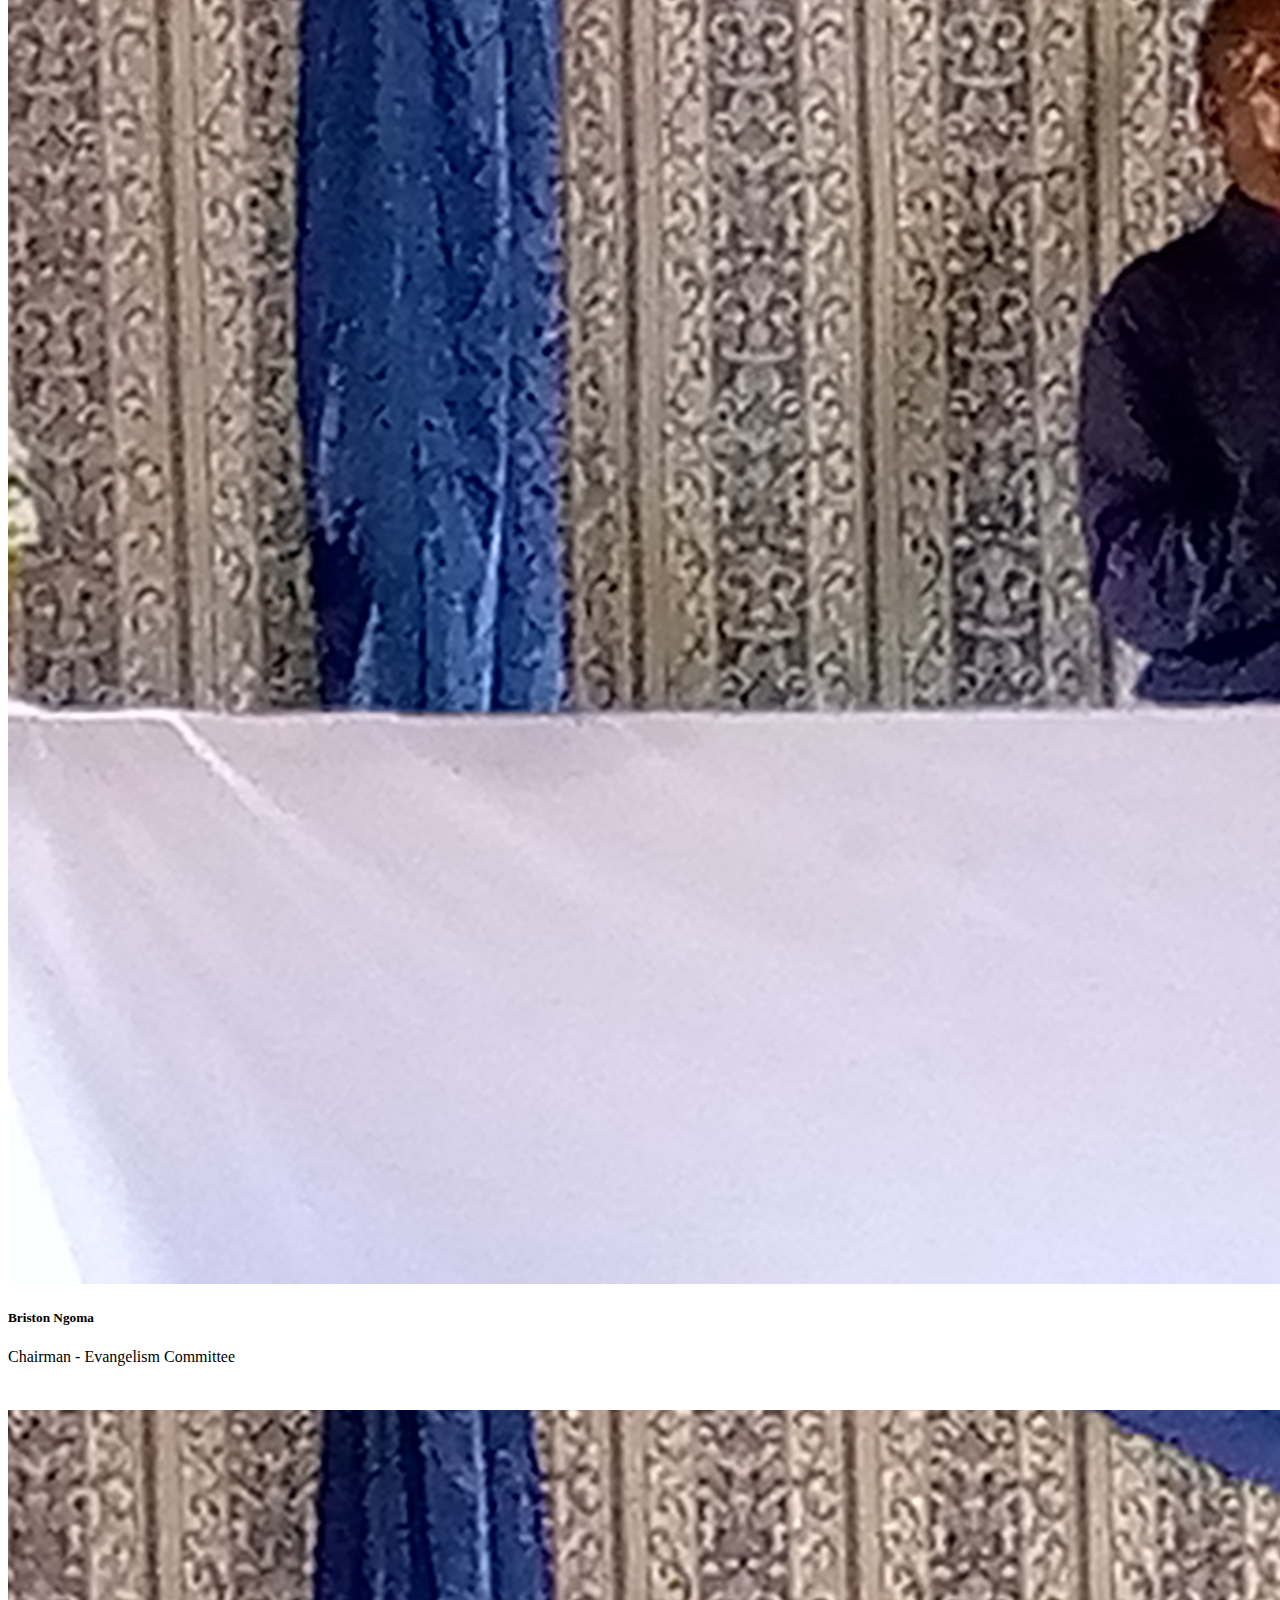
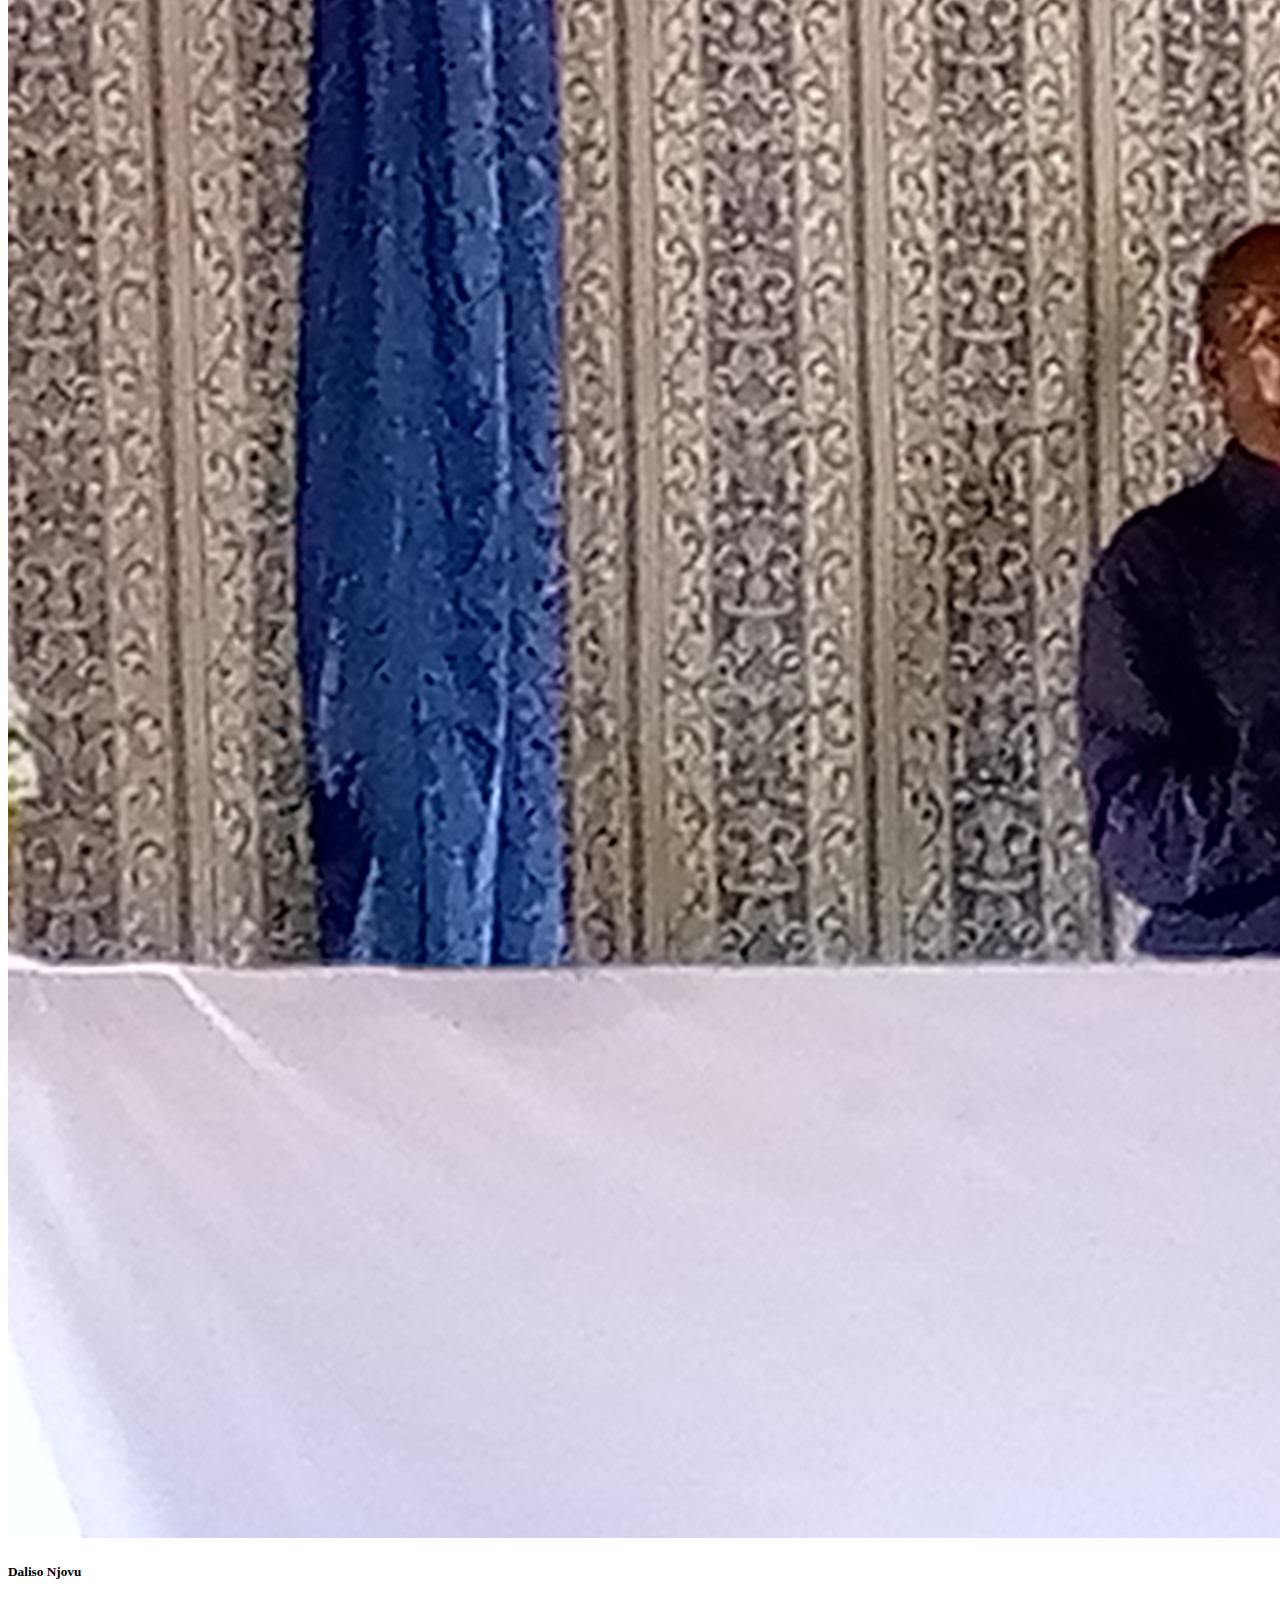
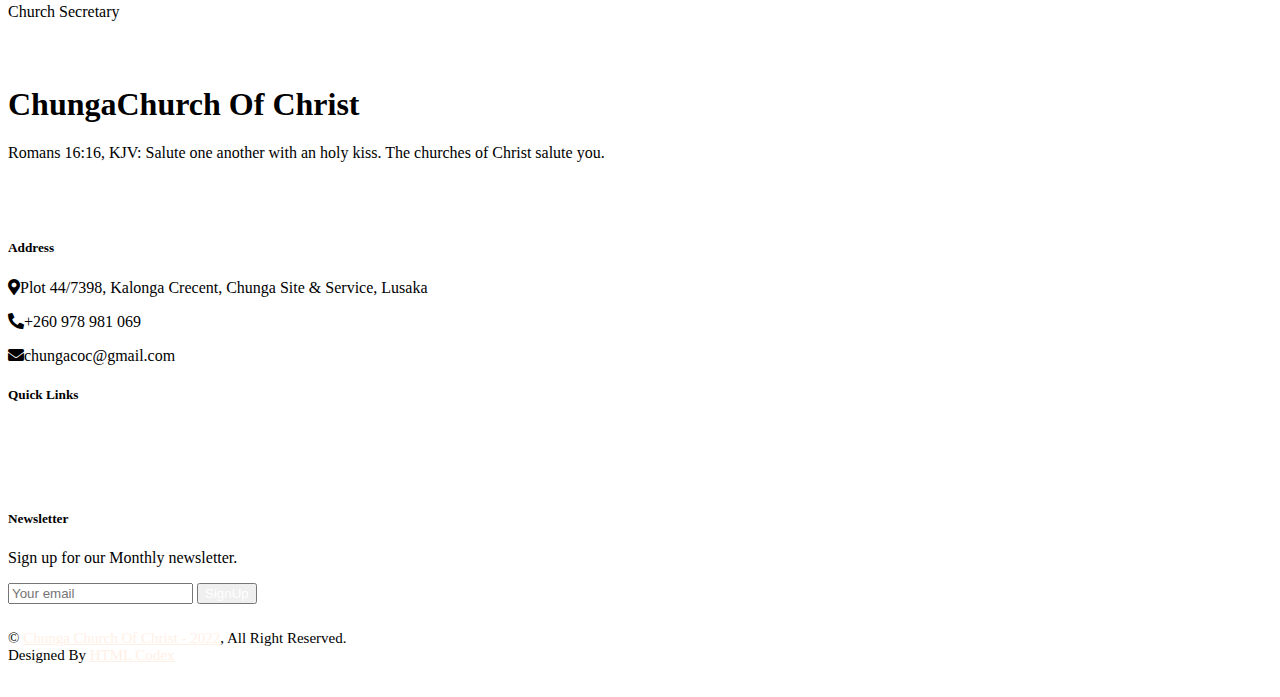
==== commit 43ab91a4: "MMM" ====
--- a/about.html
+++ b/about.html
@@ -130,10 +130,9 @@
                             </p>
                         </div>
                         <p class="mb-5"><h6>The Church Of Christ In Zambia</h6>
-                            It is widely believed that brother Peter Masiya brought the Church of Christ doctrine in Zambia which was then Northern Rhodesia around the year of 1907. It is not exactly clear where he came from but he is believed to have come from Malawi or Mozambique. He came to Livingstone and arrived at the Village of Chief Mukuni near the Victoria Falls. At that time there were no schools in that area, but this brother started preaching the word of God as well as teaching those who believed in Christ how to read and write. Since they were already old, they were learning together with their children.
-
-                            However, around the year 1912, another man came with the Church of Christ Mission School. He was a teacher who brought the School first at Chief Mukuni’s area. His name was Mr. Bulawayo Kukana. Thereafter he got married to one of his pupils. This teacher came from Zimbabwe, the then Southern Rhodesia. From there he became old and moved to Ngweze area, with his family and eventually he died there. His grandchildren are still live in Zambia. From there the Church and Misssion Schools spread to Nsinde, Ngweze, Sianalumba in Livingstone. Then Kabanga Mission was set up in Kalomo. Then in 1923 the Namwianga Mission was set up and is currently the biggest Church of Christ Mission with schools and hospitals.</p>
-
+                            It is widely believed that the Church Of Christ in Zambia started in Livingstone at around the year 1907 by man called Peter Masiya who is said to have come from either Malawi or Mozambique. He settled in Livingstone in Chief Mukuni's Village near the Victoria Falls. At that time there were no schools in the area hence, he started preaching the word of God as well as teaching those who believed in Christ how to read and write.
+                        </p>
+                        <p>At about the year 1912, another man came from Zimbabwe with the Church of Christ Mission School. He was a teacher who brought the first School at Chief Mukuni’s area. His name was Mr. Bulawayo Kukana. It was not long thereafter that he got married to one of his students. From there he became old and moved to Ngweze area, with his family and eventually he died His grandchildren still live in Zambia. It is from here that the Church of Christ Misssion Schools spread to Nsinde, Ngweze and ianalumba in Livingstone. Other mission schools that opened included the Kabanga Mission that was set up in Kalomo. In 1923 the Namwianga Mission was set up and is currently the biggest Church of Christ Mission with schools and hospitals.</p>
                             <h6>The Church Of Christ At Chunga</h6>
                             <p> To be updated</p>
                         </a>
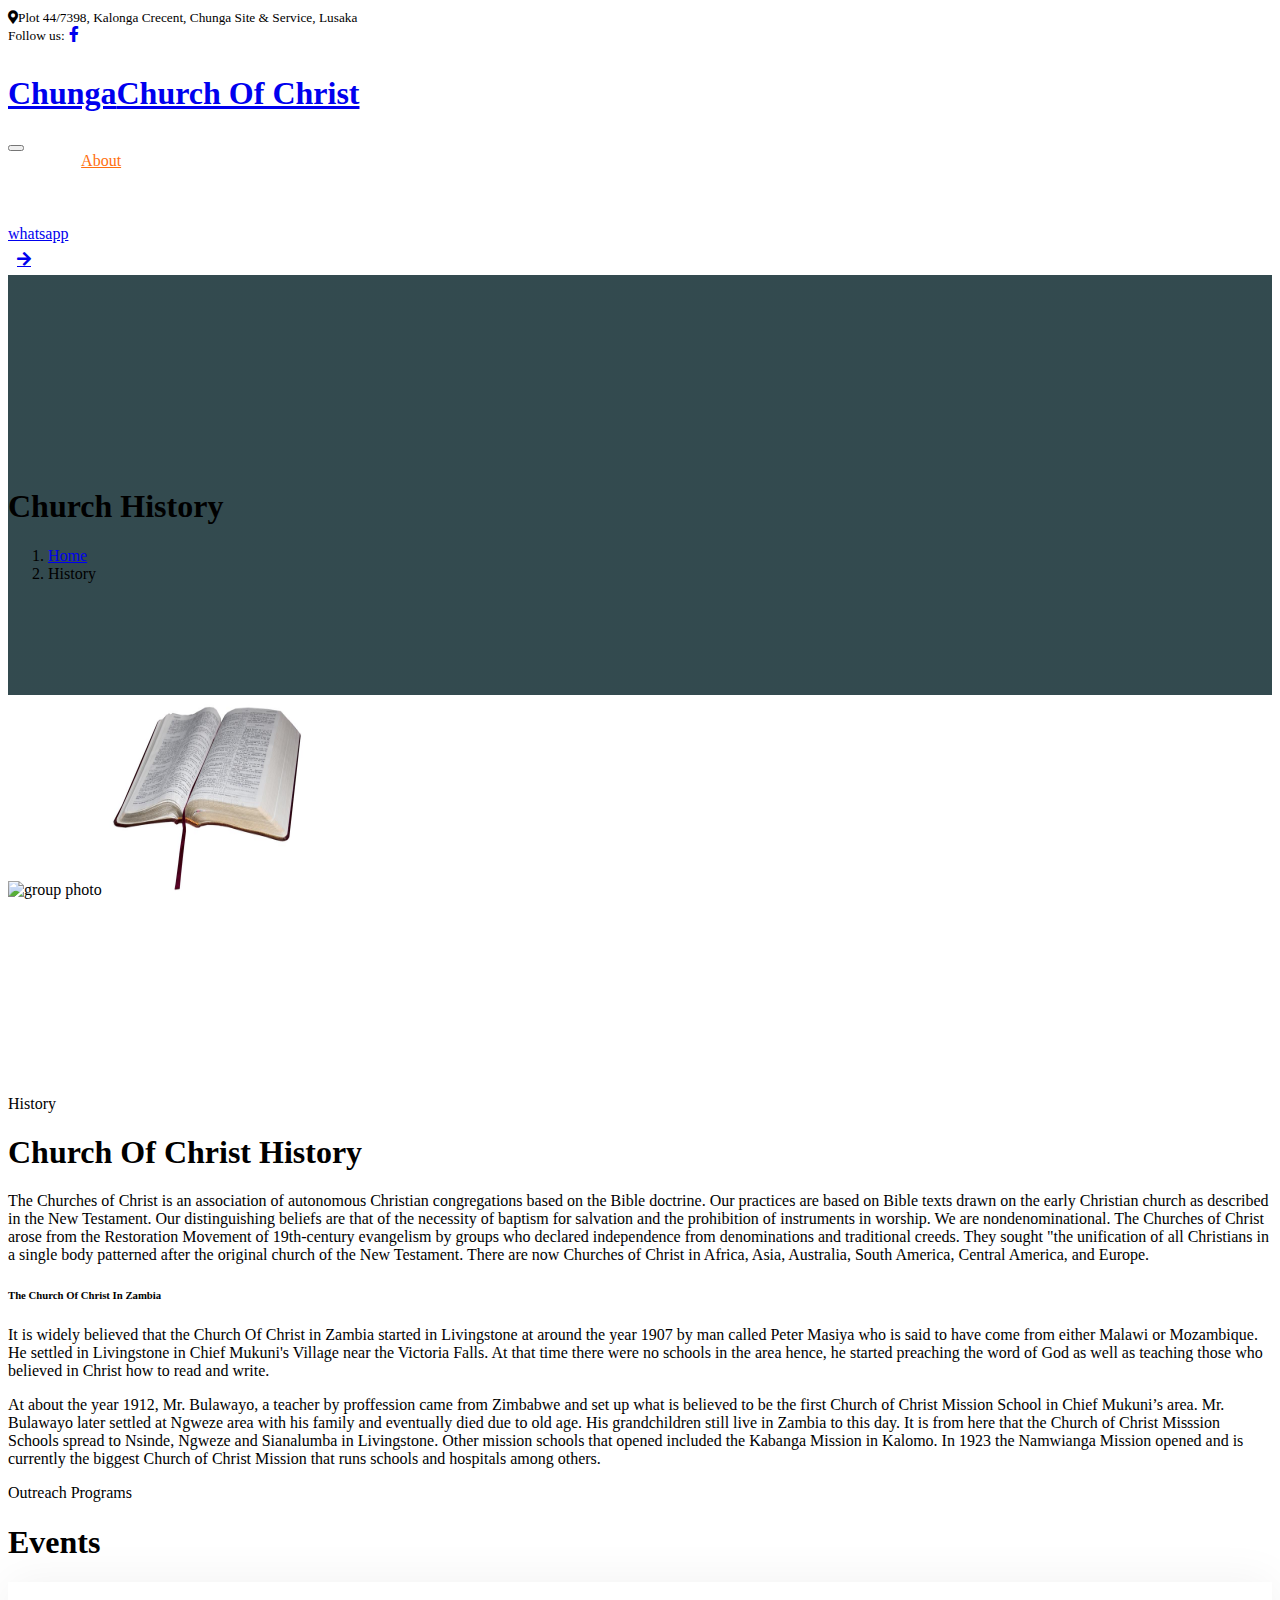
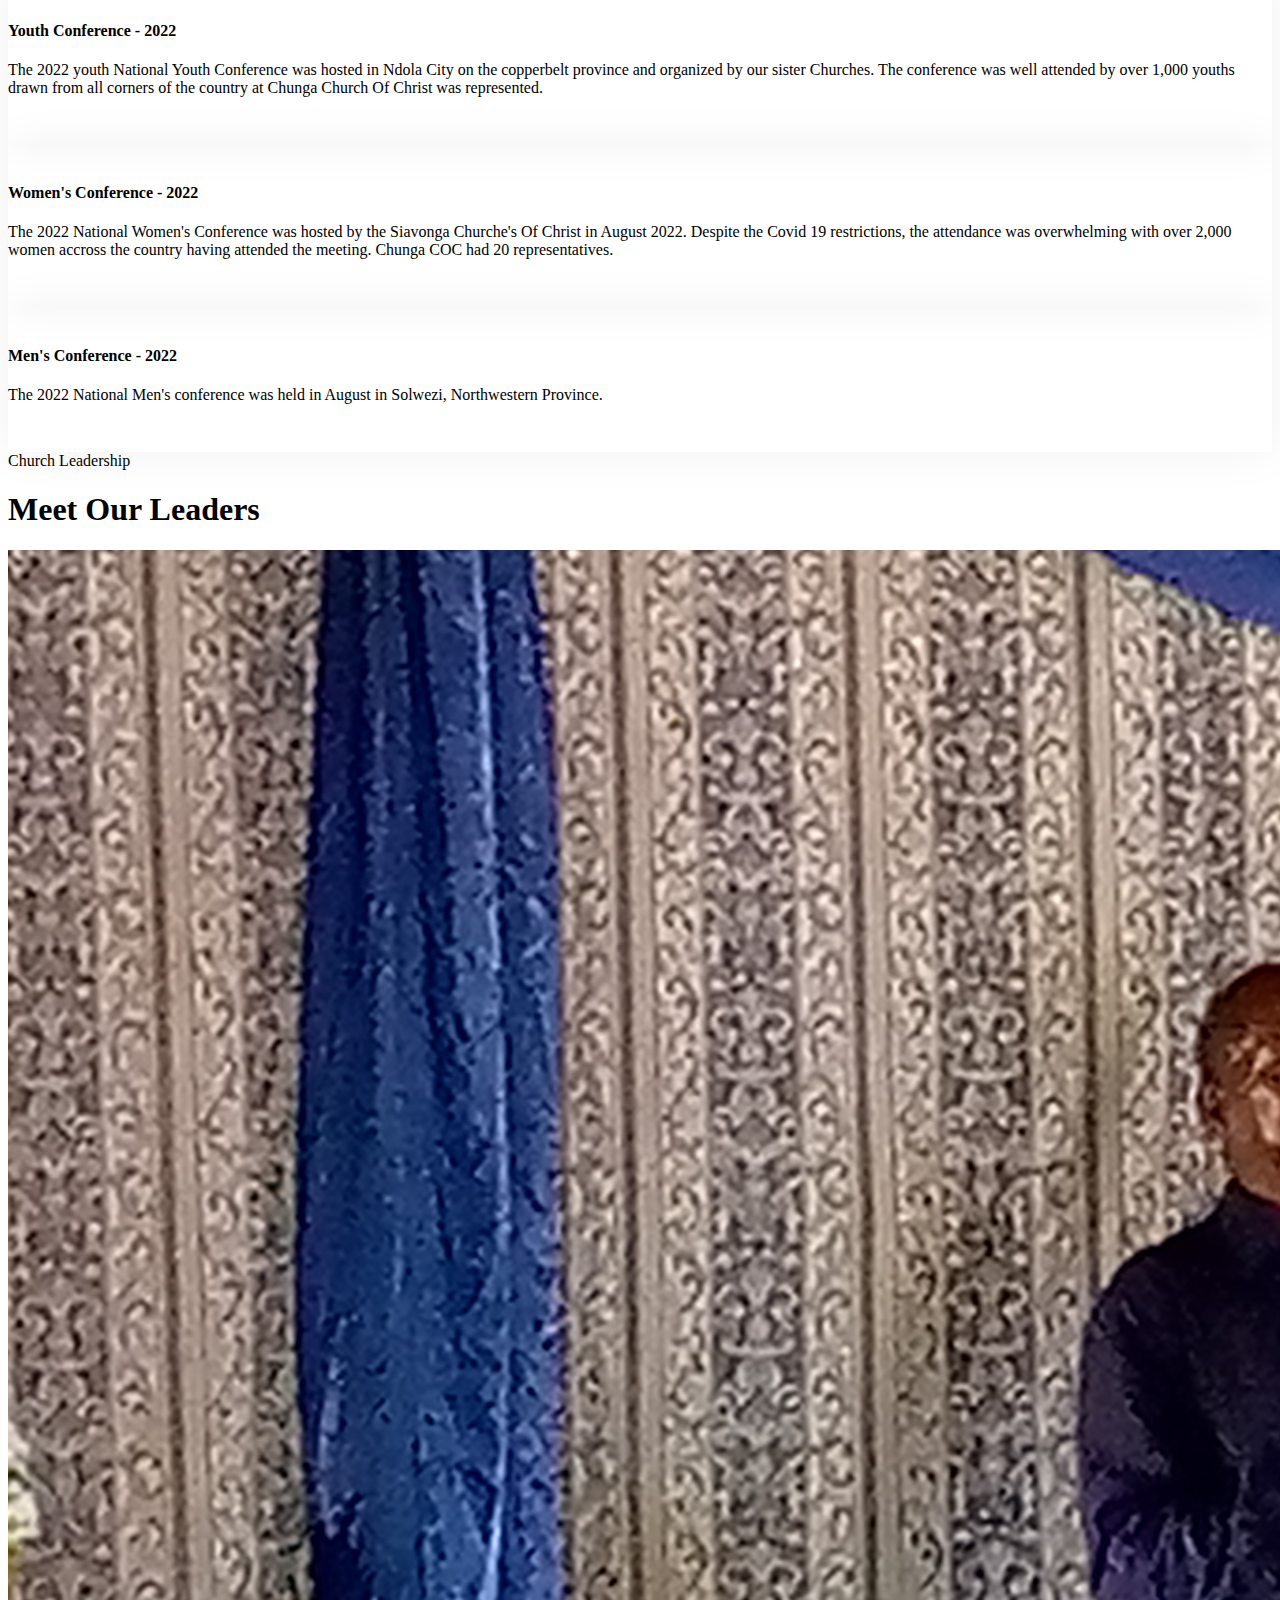
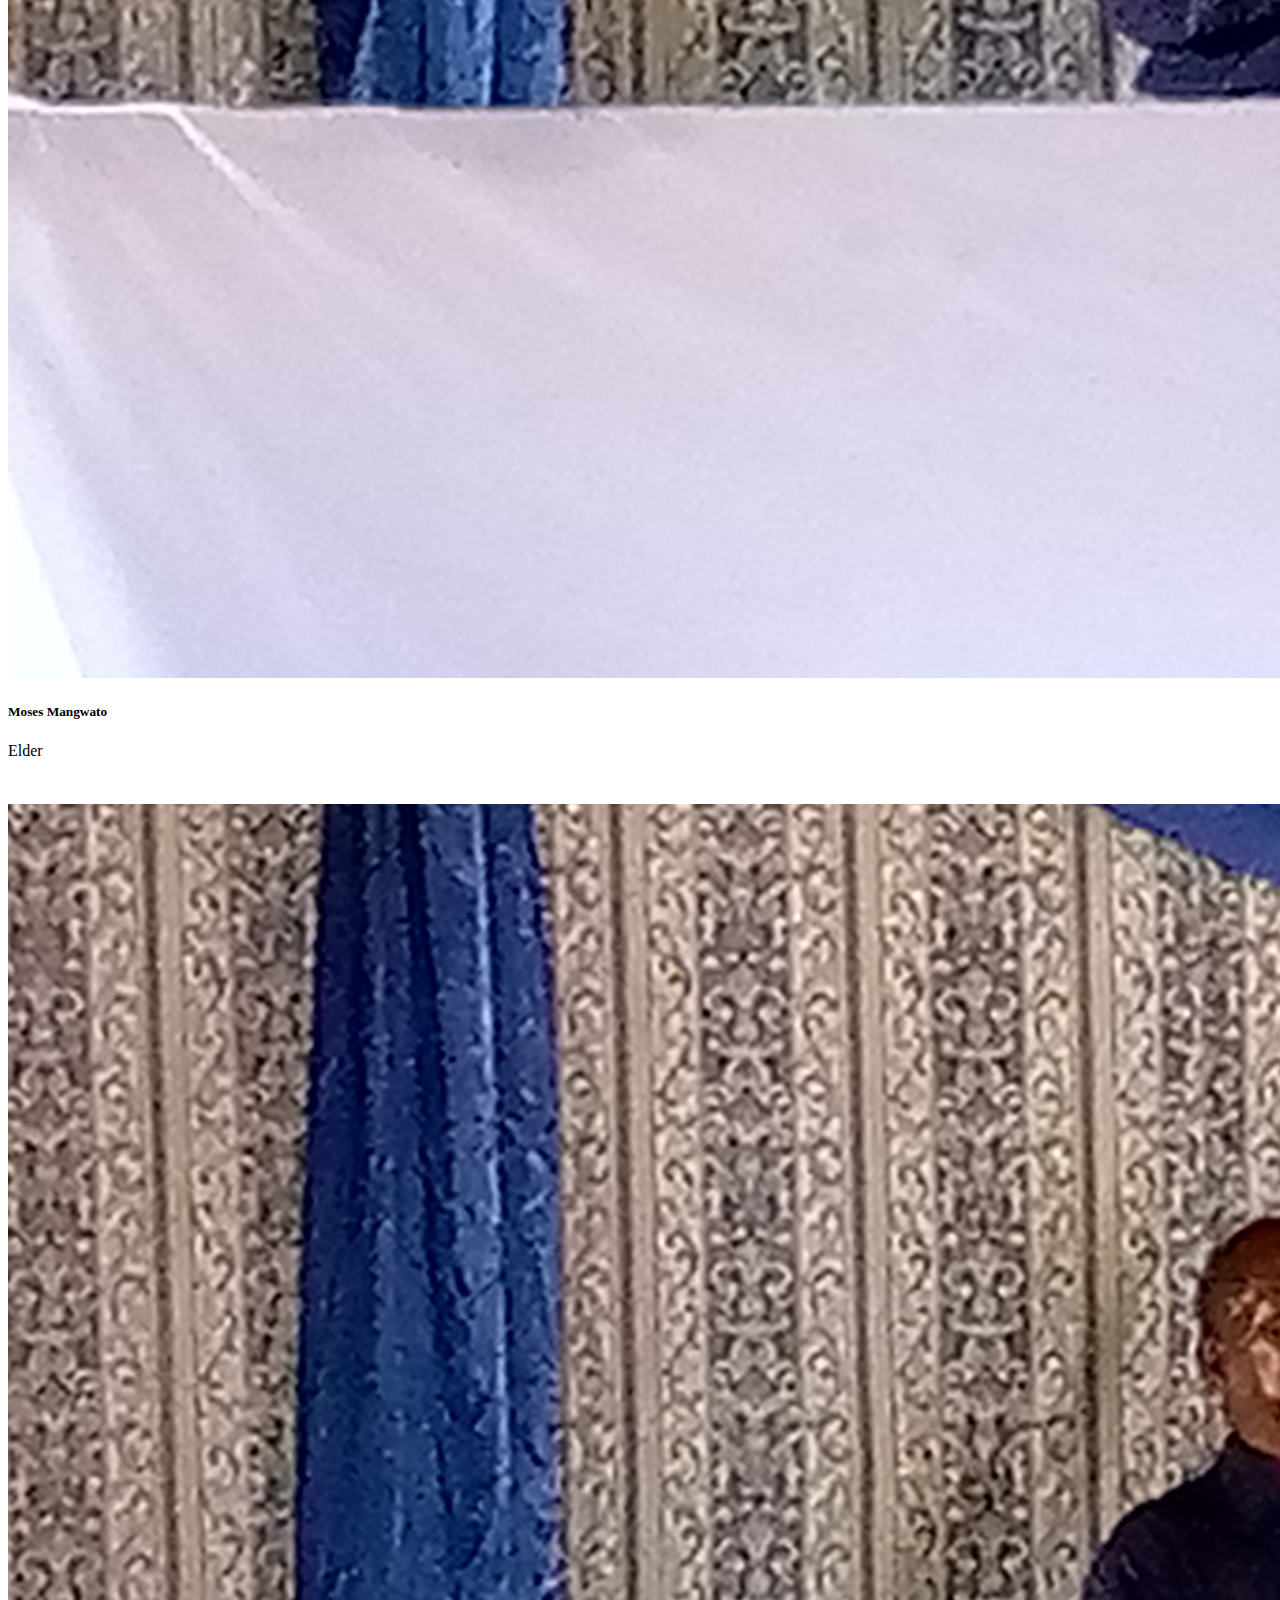
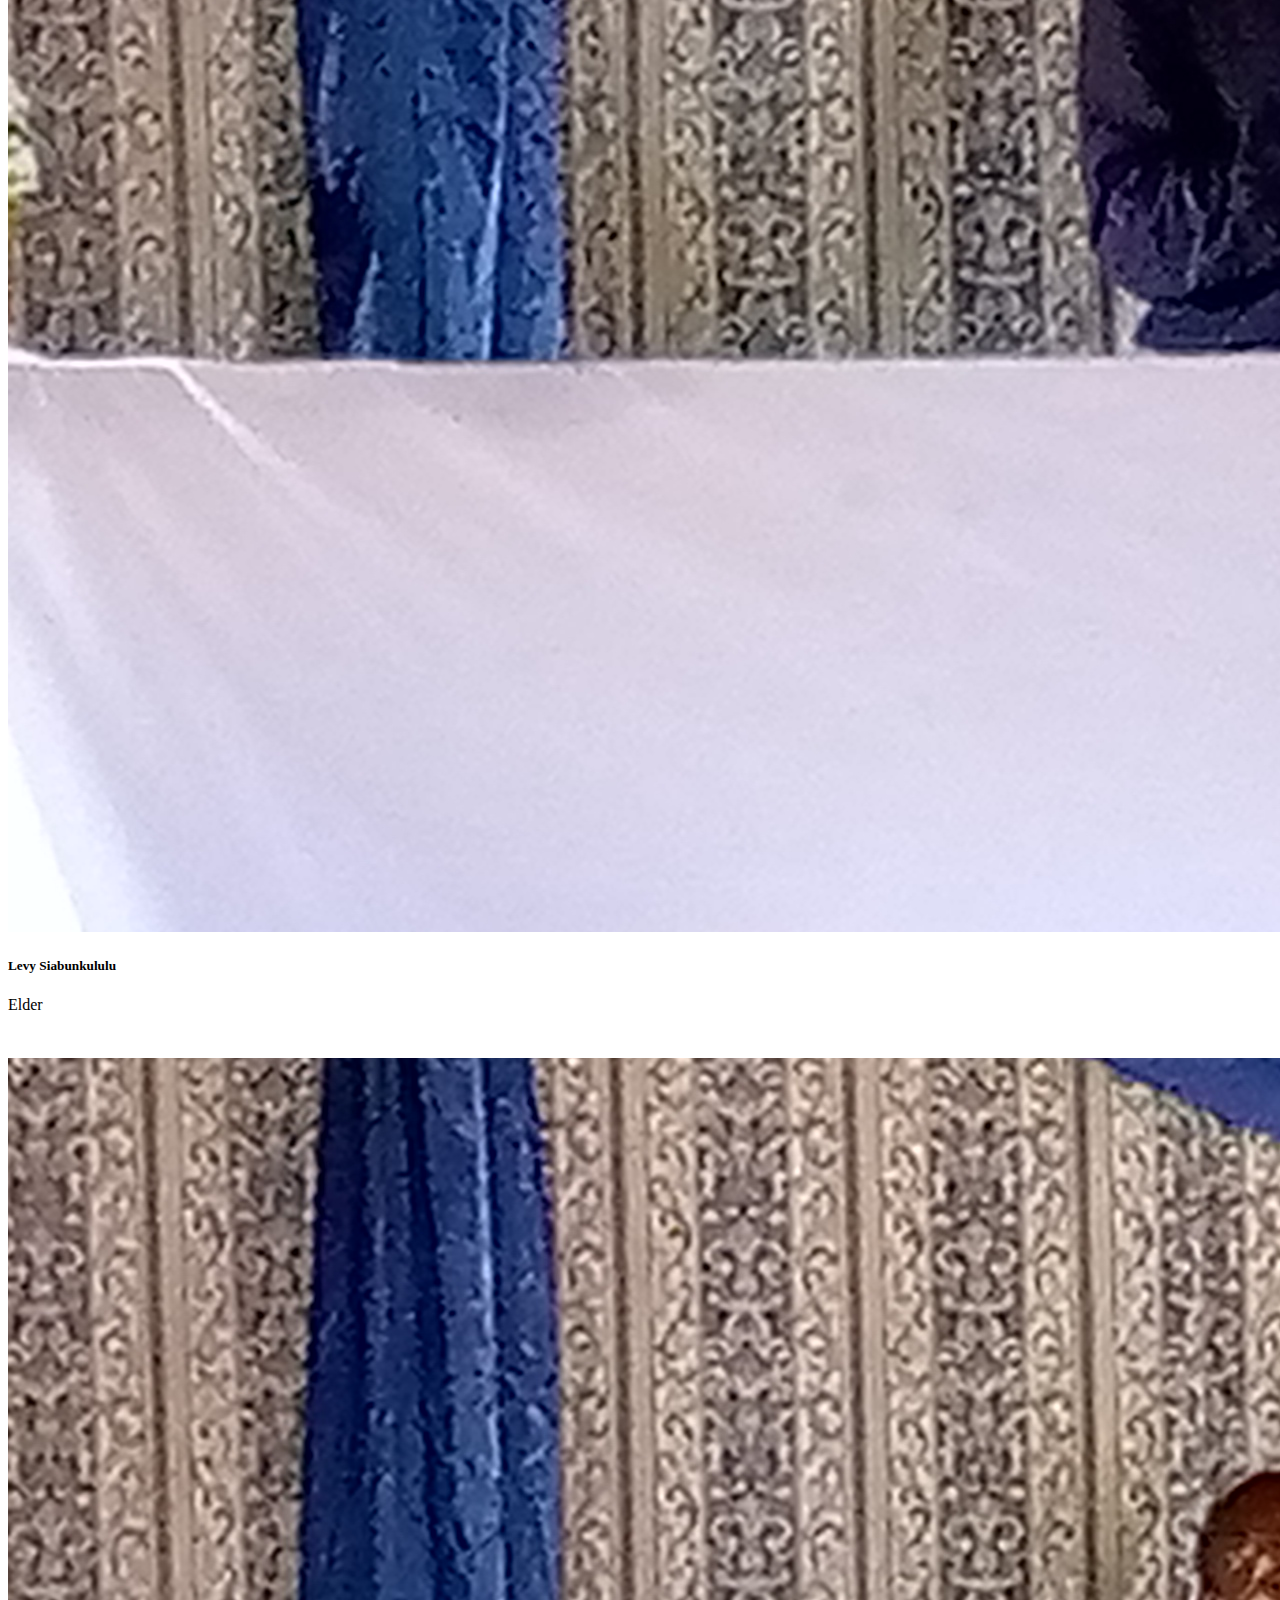
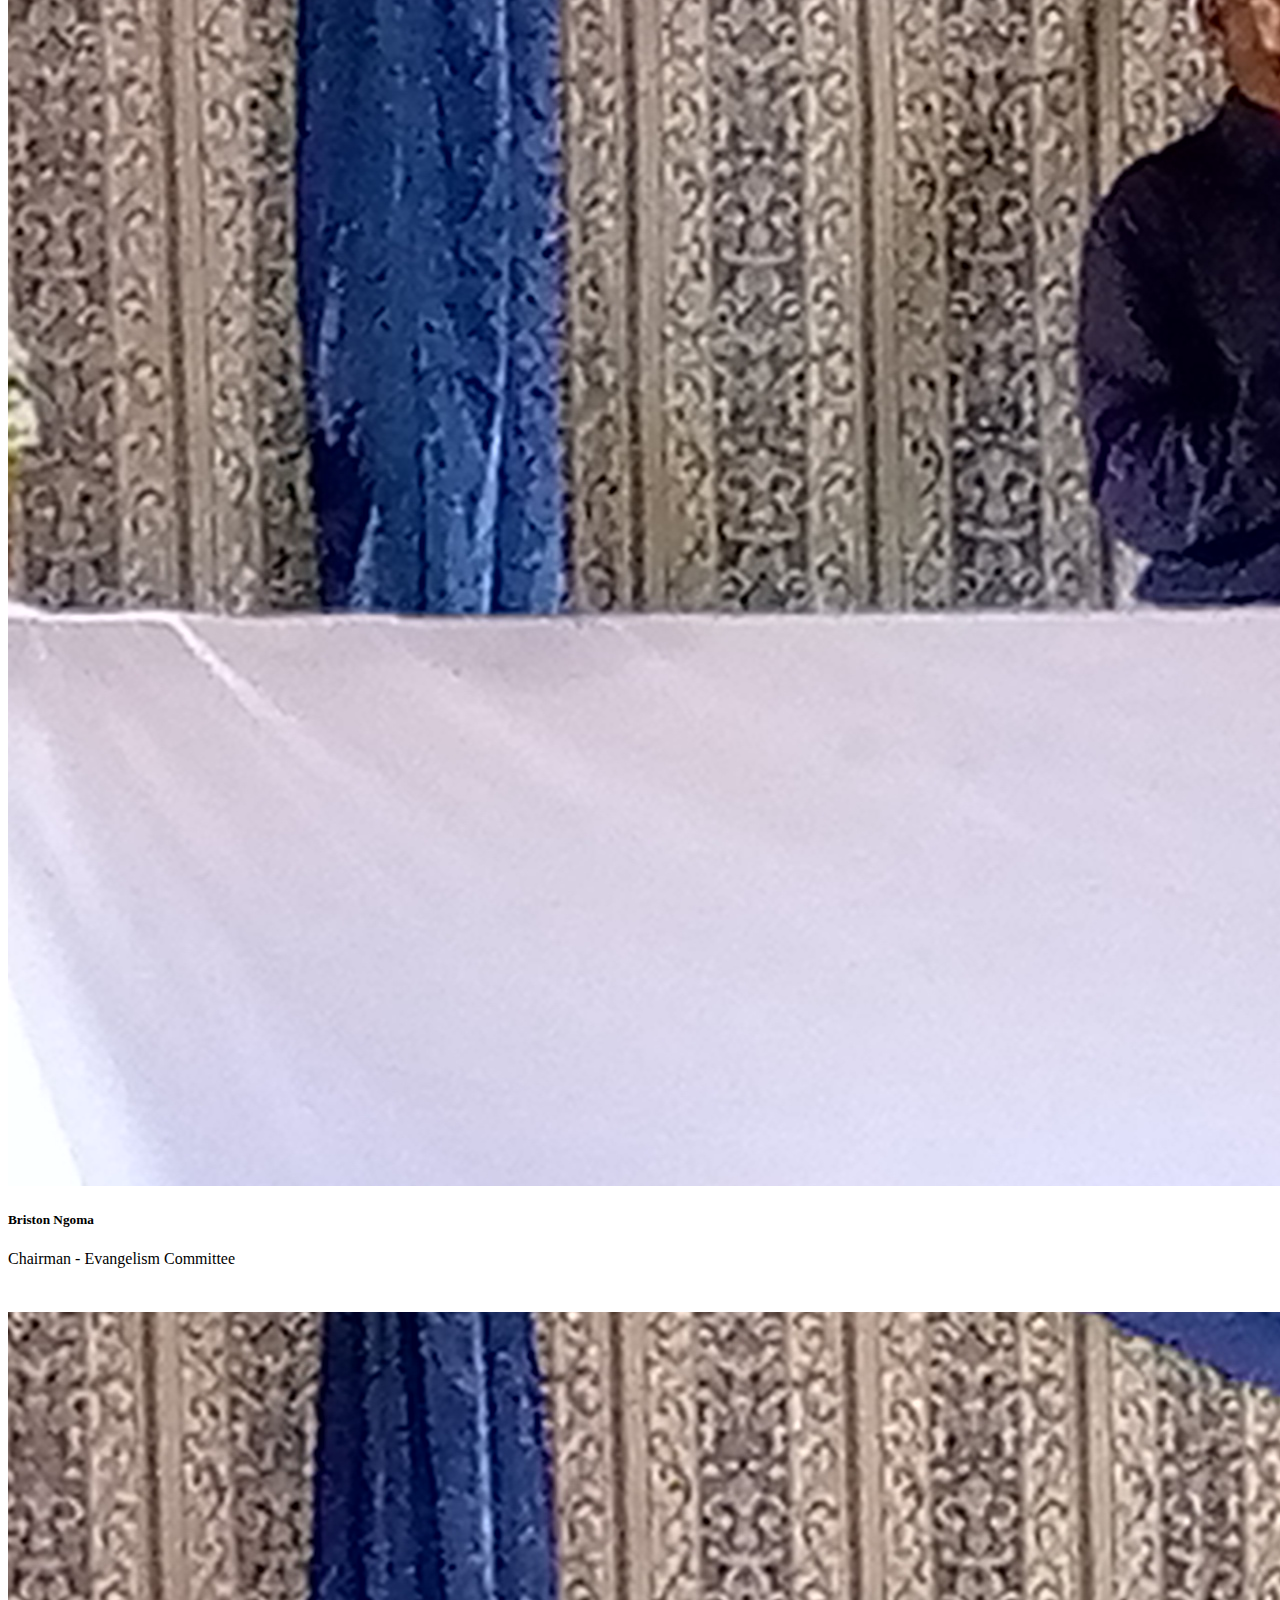
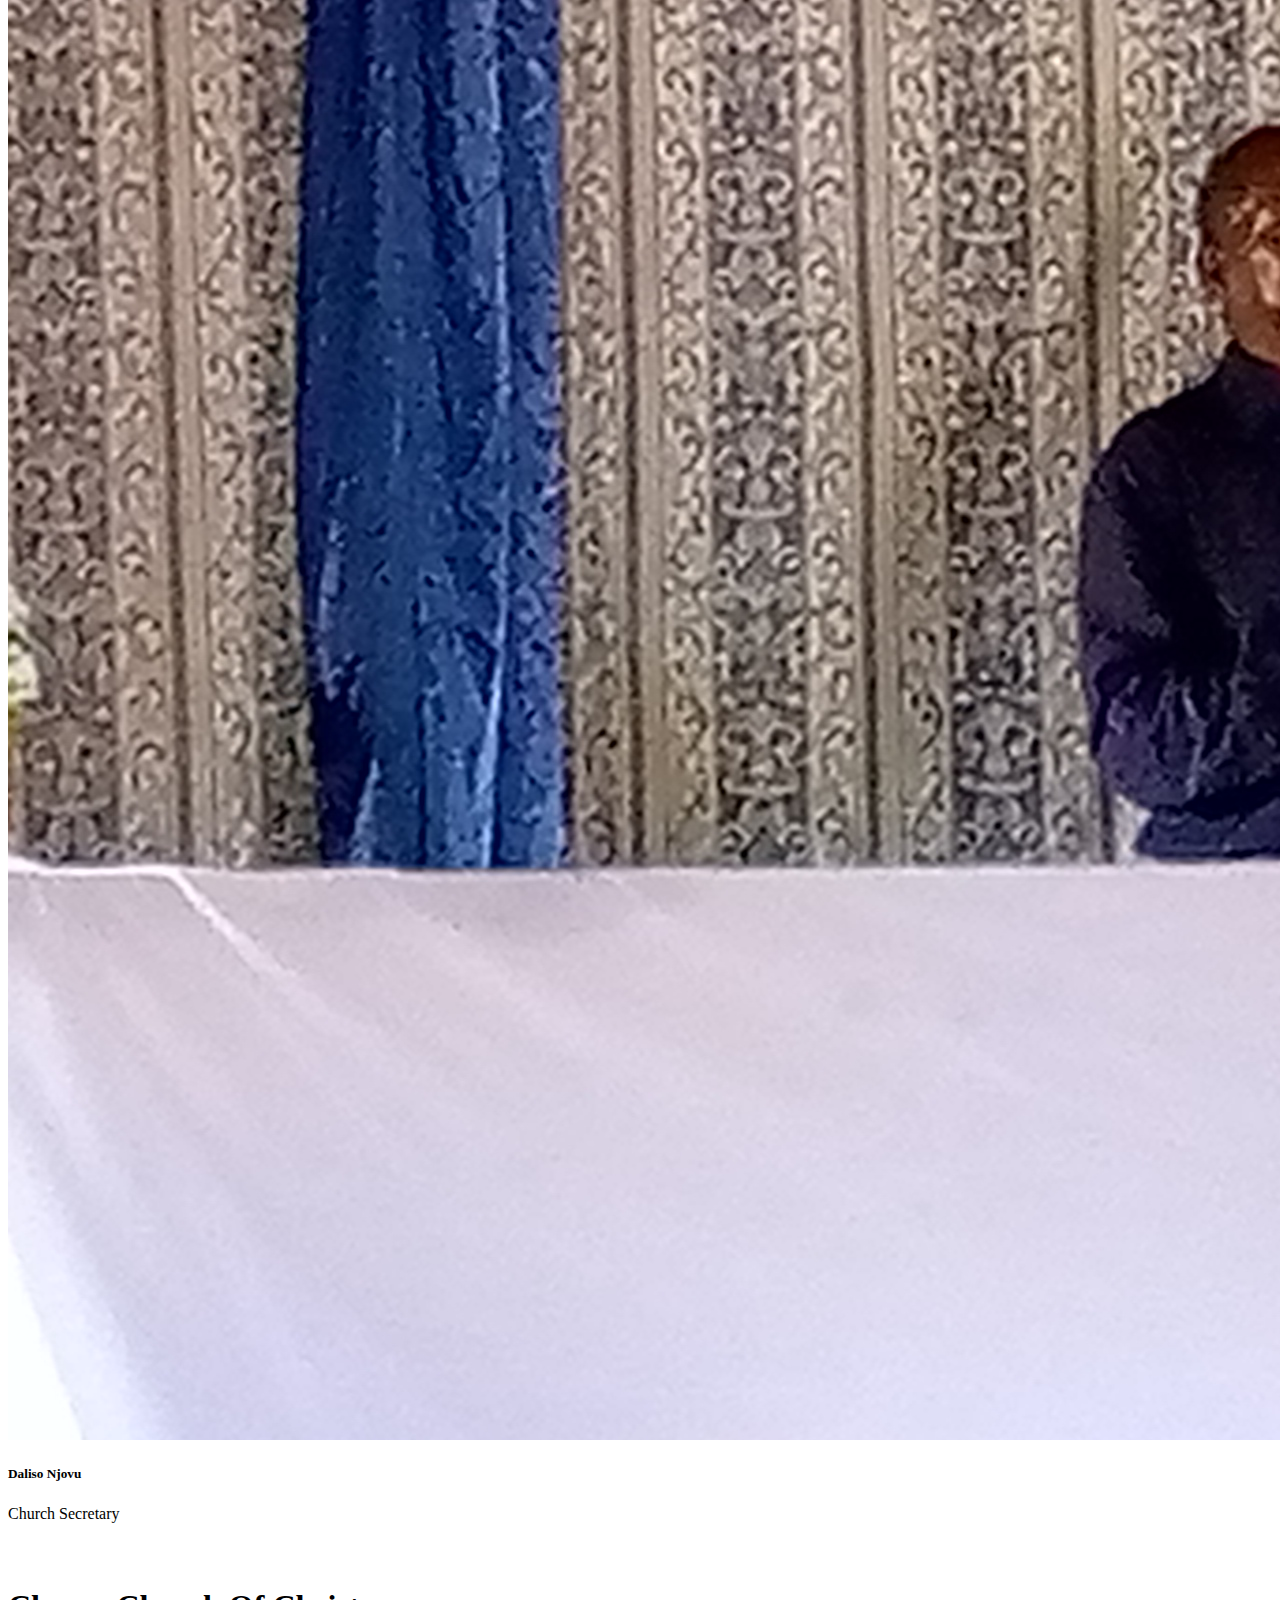
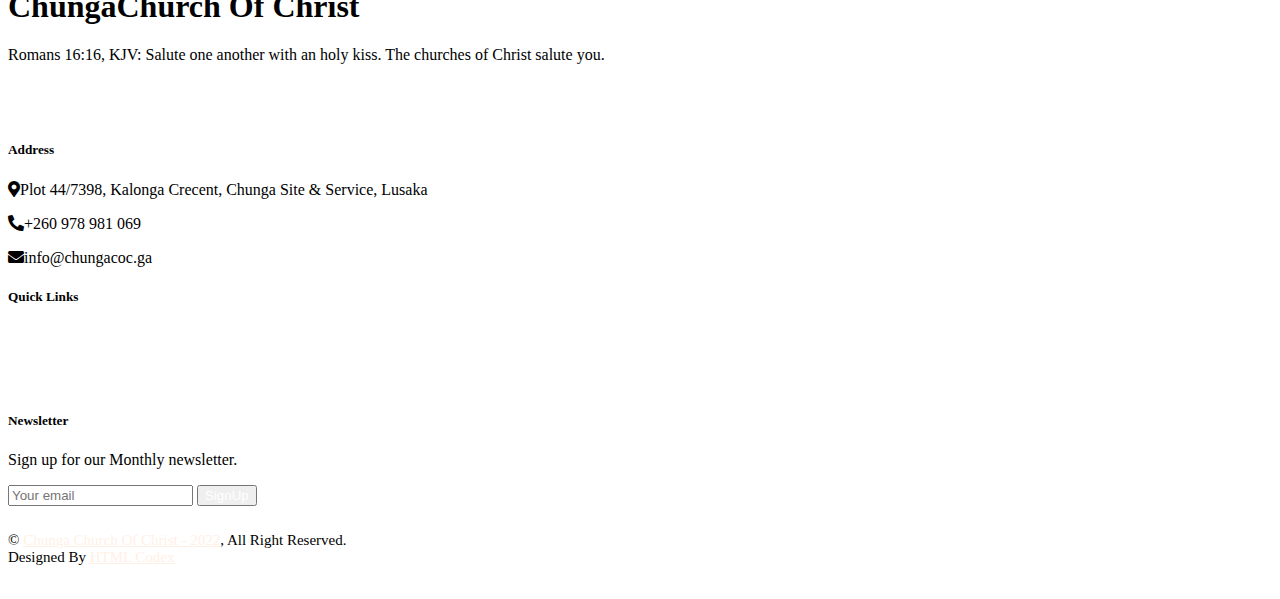
==== commit 77ad349c: "nnn" ====
--- a/about.html
+++ b/about.html
@@ -3,7 +3,7 @@
 
 <head>
     <meta charset="utf-8">
-    <title>Chunga_Church_Of_Christ</title>
+    <title>Chunga Church Of Christ</title>
     <meta content="width=device-width, initial-scale=1.0" name="viewport">
     <meta content="" name="Chunga Church Of Christ">
     <meta content="" name="Church Organization">
@@ -62,7 +62,7 @@
                 <div class="navbar-nav ms-auto p-4 p-lg-0">
                     <a href="index.html" class="nav-item nav-link">Home</a>
                     <a href="about.html" class="nav-item nav-link active">About</a>
-                    <a href="causes.html" class="nav-item nav-link">Causes</a>
+                    <a href="causes.html" class="nav-item nav-link">Gallery</a>
                     <div class="nav-item dropdown">
                         <a href="#" class="nav-link dropdown-toggle" data-bs-toggle="dropdown">Church Ministries</a>
                         <div class="dropdown-menu m-0">
@@ -74,8 +74,6 @@
                             <a href="service.html" class="dropdown-item">Youth</a>
                             <a href="service.html" class="dropdown-item">Sunday School</a>
                             <a href="service.html" class="dropdown-item">Adminstration</a>
-                            <a href="donate.html" class="dropdown-item">Donate</a>
-                            <a href="team.html" class="dropdown-item">Church Leadership</a>
                         </div>
                     </div>
                     <a href="contact.html" class="nav-item nav-link">Contact</a>
@@ -109,7 +107,7 @@
     <!-- Page Header End -->
 
 
-    <!-- About Start -->
+    <!-- History Start -->
     <div class="container-xxl py-5">
         <div class="container">
             <div class="row g-5">
@@ -124,24 +122,22 @@
                         <div class="d-inline-block rounded-pill bg-secondary text-primary py-1 px-3 mb-3">History</div>
                         <h1 class="display-6 mb-5">Church Of Christ History</h1>
                         <div class="bg-light border-bottom border-5 border-primary rounded p-4 mb-4">
-                            <p class="text-dark mb-2">The Churches of Christ is an association of autonomous Christian congregations based on the Bible doctrine. Our practices are based on Bible texts and draw on the early Christian church as described in the New Testament.
+                            <p class="text-dark mb-2">The Churches of Christ is an association of autonomous Christian congregations based on the Bible doctrine. Our practices are based on Bible texts drawn on the early Christian church as described in the New Testament.
                                Our distinguishing beliefs are that of the necessity of baptism for salvation and the prohibition of instruments in worship. We are nondenominational. The Churches of Christ arose from the Restoration Movement of 19th-century evangelism by groups who declared independence from denominations and traditional creeds. They sought "the unification of all Christians in a single body patterned after the original church of the New Testament.
-                                The Restoration Movement was not a purely North American phenomenon. There are now Churches of Christ in Africa, Asia, Australia, South America, Central America, and Europe.
+                                There are now Churches of Christ in Africa, Asia, Australia, South America, Central America, and Europe.
                             </p>
                         </div>
                         <p class="mb-5"><h6>The Church Of Christ In Zambia</h6>
                             It is widely believed that the Church Of Christ in Zambia started in Livingstone at around the year 1907 by man called Peter Masiya who is said to have come from either Malawi or Mozambique. He settled in Livingstone in Chief Mukuni's Village near the Victoria Falls. At that time there were no schools in the area hence, he started preaching the word of God as well as teaching those who believed in Christ how to read and write.
                         </p>
-                        <p>At about the year 1912, another man came from Zimbabwe with the Church of Christ Mission School. He was a teacher who brought the first School at Chief Mukuni’s area. His name was Mr. Bulawayo Kukana. It was not long thereafter that he got married to one of his students. From there he became old and moved to Ngweze area, with his family and eventually he died His grandchildren still live in Zambia. It is from here that the Church of Christ Misssion Schools spread to Nsinde, Ngweze and ianalumba in Livingstone. Other mission schools that opened included the Kabanga Mission that was set up in Kalomo. In 1923 the Namwianga Mission was set up and is currently the biggest Church of Christ Mission with schools and hospitals.</p>
-                            <h6>The Church Of Christ At Chunga</h6>
-                            <p> To be updated</p>
+                        <p>At about the year 1912, Mr. Bulawayo, a teacher by proffession came from Zimbabwe and set up what is believed to be the first Church of Christ Mission School in Chief Mukuni’s area. Mr. Bulawayo later settled at Ngweze area with his family and eventually died due to old age. His grandchildren still live in Zambia to this day. It is from here that the Church of Christ Misssion Schools spread to Nsinde, Ngweze and Sianalumba in Livingstone. Other mission schools that opened included the Kabanga Mission in Kalomo. In 1923 the Namwianga Mission opened and is currently the biggest Church of Christ Mission that runs schools and hospitals among others.</p>
                         </a>
                     </div>
                 </div>
             </div>
         </div>
     </div>
-    <!-- About End -->
+    <!-- History End -->
 
 
     <!-- Service Start -->
@@ -269,7 +265,7 @@
                 <h5 class="text-light mb-4">Address</h5>
                 <p><i class="fa fa-map-marker-alt me-3"></i>Plot 44/7398, Kalonga Crecent, Chunga Site & Service, Lusaka</p>
                 <p><i class="fa fa-phone-alt me-3"></i>+260 978 981 069</p>
-                <p><i class="fa fa-envelope me-3"></i>chungacoc@gmail.com</p>
+                <p><i class="fa fa-envelope me-3"></i>info@chungacoc.ga</p>
             </div>
             <div class="col-lg-3 col-md-6">
                 <h5 class="text-light mb-4">Quick Links</h5>
